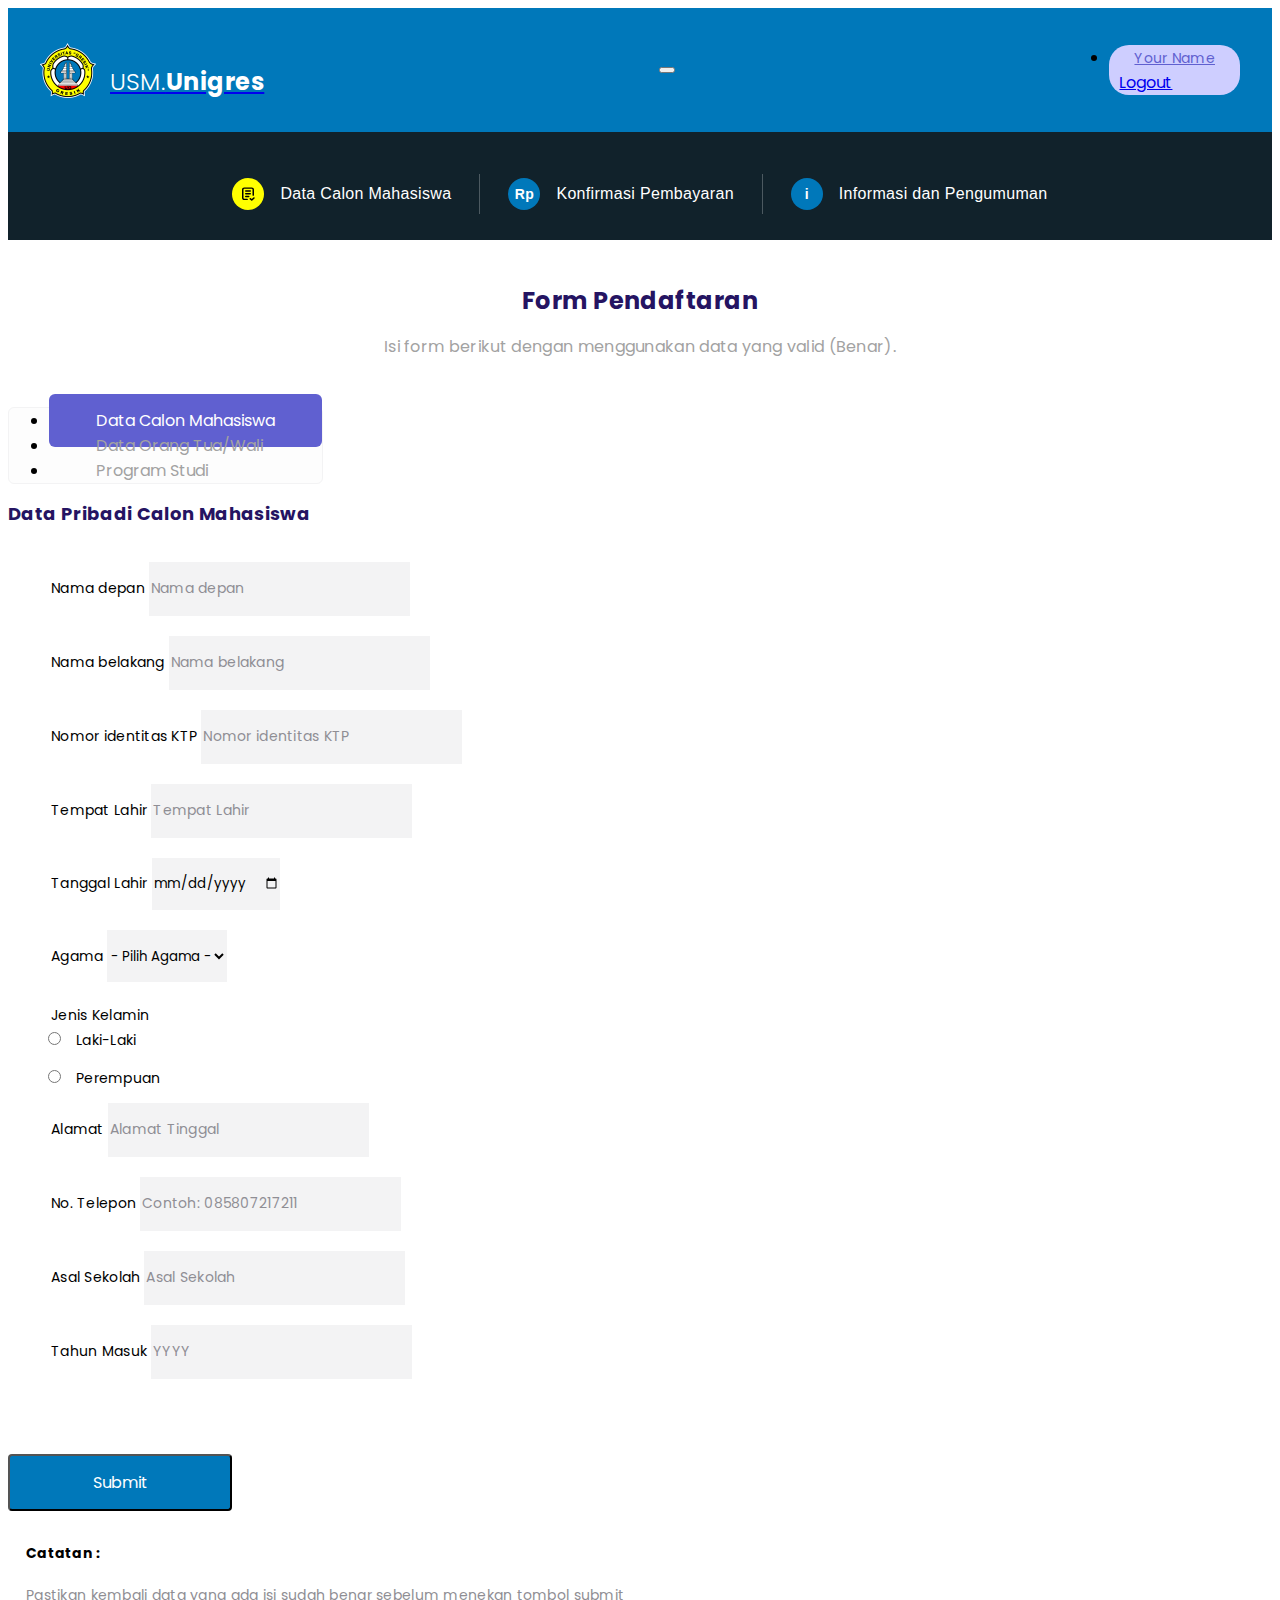
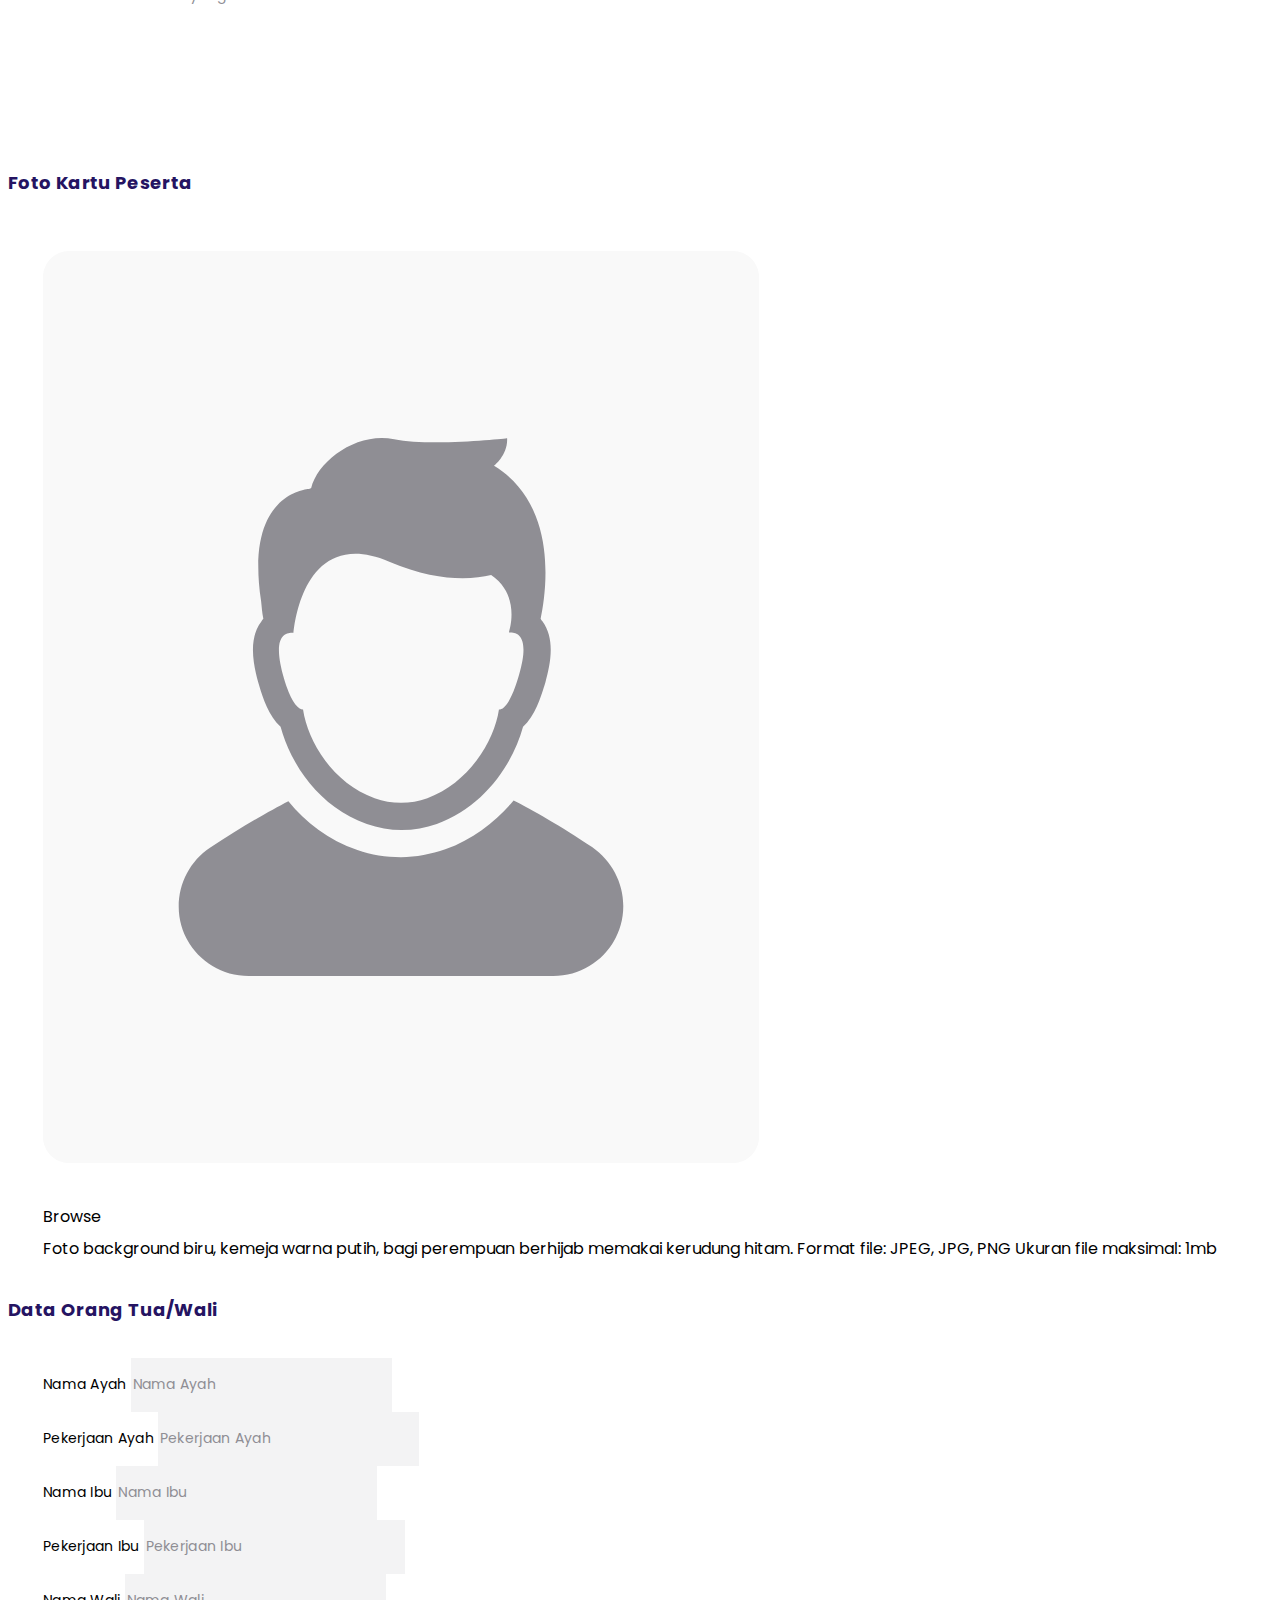
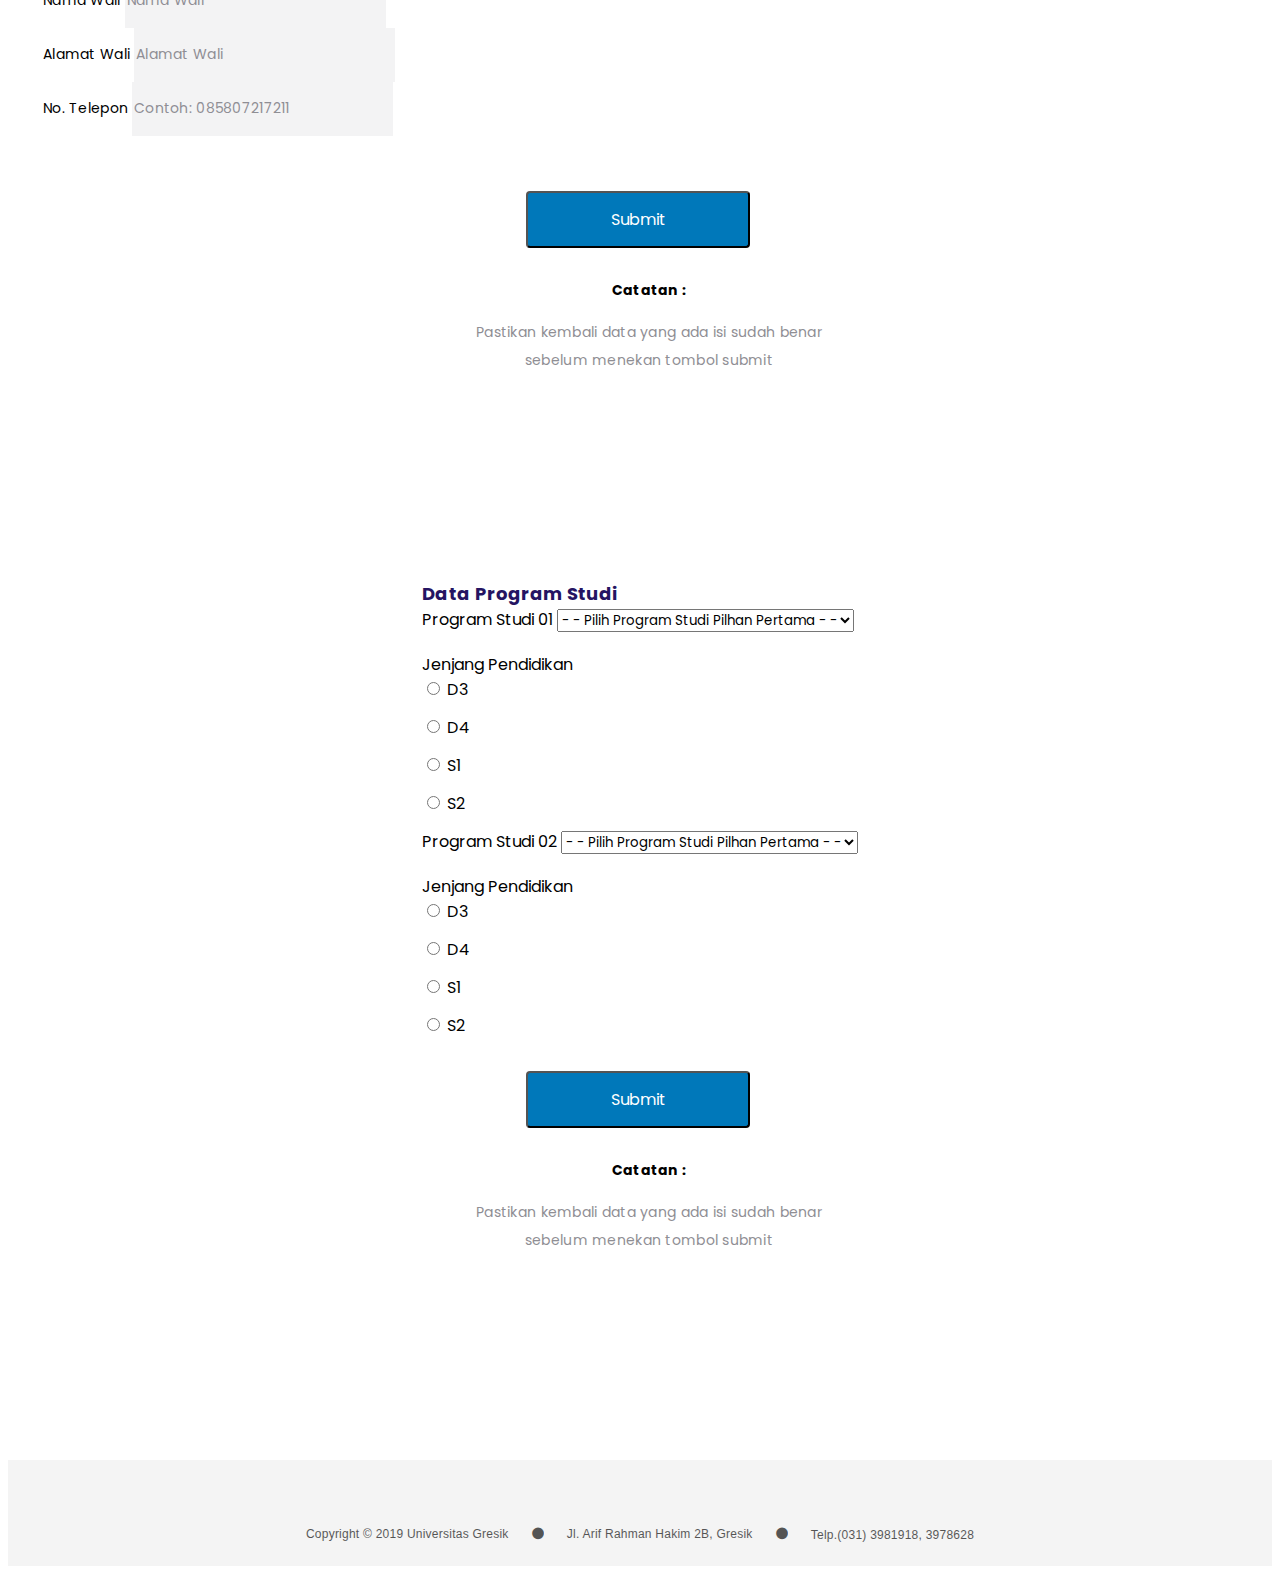
==== pages/dashboard.html @ d7e15878 "dashboard" ====
<!doctype html>
<html lang="en">
  <head>
    <meta charset="utf-8">
    <meta name="viewport" content="width=device-width, initial-scale=1">

    <link rel="preconnect" href="https://fonts.gstatic.com">
    
    <link href="http://fonts.cdnfonts.com/css/helvetica-neue-9" rel="stylesheet">
    
    <link href="https://fonts.googleapis.com/css2?family=Poppins:wght@300;400;500;600;700;800&display=swap" rel="stylesheet">

    <link href="https://cdn.jsdelivr.net/npm/bootstrap@5.0.0-beta1/dist/css/bootstrap.min.css" rel="stylesheet" integrity="sha384-giJF6kkoqNQ00vy+HMDP7azOuL0xtbfIcaT9wjKHr8RbDVddVHyTfAAsrekwKmP1" crossorigin="anonymous">

    <link href="https://cdnjs.cloudflare.com/ajax/libs/font-awesome/5.15.1/css/all.min.css" rel="stylesheet">
    
    <link href="../static/css/main.css" rel="stylesheet"/>
    <link href="../static/css/responsive.css" rel="stylesheet"/>

    <title>Unigres</title>
  </head>
  <body>
    <nav class="navbar navbar-expand-lg navbar-light second-nav dashboard">
      <div class="main-container">
        <a class="navbar-brand" href="#">
          <img class="logo-brand" src="../static/images/logo.png">
          <p>USM.<span>Unigres</span></p>
        </a>
        <button class="navbar-toggler" type="button" data-bs-toggle="collapse" data-bs-target="#navbarSupportedContent" aria-controls="navbarSupportedContent" aria-expanded="false" aria-label="Toggle navigation">
          <span class="navbar-toggler-icon"></span>
        </button>
        <div class="collapse navbar-collapse" id="navbarSupportedContent">
          <ul class="navbar-nav ms-auto">
            <li class="nav-item">
                <div class="dropdown dropdown-acount-1">
                    <a class="nav-link dropdown-toggle"  href="#" role="button" id="dropdownMenuLink" data-bs-toggle="dropdown" aria-expanded="false">Your name</a>
                    <div class="dropdown-menu dropdown-acount" aria-labelledby="dropdownMenuLink">
                        <a class="dropdown-item" href="#">Logout</a>
                      </div>
                </div>
            </li>
          </ul>
        </div>
      </div>
    </nav>
    <main class="dashboard">
      <div class="wrapper-dashboard-nav">
            <ul class="dashboard-top">
                <li class="db-top-item active">
                    <div class="wp-ic">
                        <img src="../static/images/data.svg">
                    </div>
                    <span>Data Calon Mahasiswa</span>
                </li>
                <li class="db-top-item">
                    <div class="wp-ic">
                        <span>Rp</span>
                    </div>
                    <span>Konfirmasi Pembayaran</span>
                </li>
                <li class="db-top-item">
                    <div class="wp-ic">
                        <span>i</span>
                    </div>
                    <span>Informasi dan Pengumuman</span>
                </li>
            </ul>
        </div>
        <section class="content">
            <div class="container-fluid dashboard-user">
                <h4>Form Pendaftaran</h4>
                <p>Isi form berikut dengan menggunakan data yang valid (Benar).</p>
                <ul class="nav nav-pills mb-5 mx-auto" id="pills-tab" role="tablist">
                    <li class="nav-item " role="presentation">
                        <span class="nav-link active" id="pills-home-tab"  data-bs-toggle="pill" data-bs-target="#pills-home" type="button" role="tab" aria-controls="pills-home" aria-selected="true">Data Calon Mahasiswa</span>
                    </li>
                    <li class="nav-item nav-data-ortu" role="presentation">
                        <span class="nav-link" id="pills-profile-tab" data-bs-toggle="pill" data-bs-target="#pills-profile" type="button" role="tab" aria-controls="pills-profile" aria-selected="false">Data Orang Tua/Wali</span>
                    </li>
                    <li class="nav-item nav-prodi" role="presentation">
                        <span class="nav-link" id="pills-contact-tab" data-bs-toggle="pill" data-bs-target="#pills-contact" type="button" role="tab" aria-controls="pills-contact" aria-selected="false">Program Studi</span>
                    </li>
                </ul>
                <div class="tab-content" id="pills-tabContent">
                    <div class="container data-calon-mhs tab-pane fade show active" id="pills-home" role="tabpanel" aria-labelledby="pills-home-tab">
                        <form method="POST" enctype="multipart/form-data">
                            <div class="row dashboard-row">
                                <div class="col-md-7 left dashboard-left">
                                    <div class="card">
                                        <div class="card-header">
                                            Data Pribadi Calon Mahasiswa
                                        </div>
                                        <div class="card-body">
                                            <div class="row">
                                                <div class="col-lg-6">
                                                    <label for="no_ktp">Nama depan</label>
                                                    <input type="text" class="form-control" placeholder="Nama depan">
                                                </div>
                                                <div class="col-lg-6">
                                                    <label for="no_ktp">Nama belakang</label>
                                                    <input type="text" class="form-control" placeholder="Nama belakang">
                                                </div>
                                            </div>
                                            <div class="form-group">
                                                <label for="no_ktp">Nomor identitas KTP</label>
                                                <input type="text" name="no_ktp" required class="form-control" placeholder="Nomor identitas KTP">
                                            </div>
                                            <div class="row">
                                                <div class="col-lg-6">
                                                    <label for="tempat_lahir">Tempat Lahir</label>
                                                    <input type="text" name="tempat_lahir" required class="form-control mr-2" placeholder="Tempat Lahir">
                                                </div>
                                                <div class="col-lg-6">
                                                    <label for="tanggal_lahir">Tanggal Lahir</label>
                                                    <input type="date" name="tanggal_lahir" required class="form-control">
                                                </div>
                                                <div class="col-lg-6">
                                                    <label>Agama</label>
                                                        <select class="form-control" name="agama" required id="exampleFormControlSelect1">
                                                            <option value="">- Pilih Agama -</option>
                                                            <option>Islam</option>
                                                            <option>Kristen</option>
                                                            <option>Buddha</option>
                                                            <option>Katolik</option>
                                                            <option>Hindu</option>
                                                        </select>
                                                </div>
                                                <div class="col-lg-6">
                                                    <label class="form-label lable-radio mb-3">Jenis Kelamin</label>
                                                    <div class="wrap-input">
                                                        <div class="form-check form-check-inline">
                                                            <input class="form-check-input" type="radio" name="inlineRadioOptions" id="inlineRadio1" value="option1">
                                                            <label class="form-check-label" for="inlineRadio1">Laki-Laki</label>
                                                        </div>
                                                        <div class="form-check form-check-inline">
                                                            <input class="form-check-input" type="radio" name="inlineRadioOptions" id="inlineRadio2" value="option2">
                                                            <label class="form-check-label" for="inlineRadio2">Perempuan</label>
                                                        </div>
                                                    </div>
                                                </div>
                                            </div>
                                        
                                            <div class="form-group">
                                                <label for="alamat" class="ml-2">Alamat</label>
                                                <input type="text" name="alamat" required class="form-control" placeholder="Alamat Tinggal">
                                            </div>
                                            <div class="form-group">
                                                <label for="telepon" class="ml-2">No. Telepon</label>
                                                <input type="tel" name="telepon" required class="form-control" placeholder="Contoh: 085807217211">
                                            </div>
                                            <div class="row">
                                                <div class="col-lg-6">
                                                    <label for="asal_sma">Asal Sekolah</label>
                                                    <input type="text" name="asal_sma" required class="form-control mr-2" placeholder="Asal Sekolah">
                                                </div>
                                                <div class="col-lg-6">
                                                    <label for="tahun_masuk">Tahun Masuk</label>
                                                    <input type="text" name="tahun_masuk" required class="form-control date-own" placeholder="YYYY">
                                                </div>
                                            </div>
                                        </div>
                                    </div>
                                    <button type="submit" class="btn btn-light btn-daftar">Submit</button>
                    
                                    <div class="catatan">
                                        <strong>Catatan :</strong>
                                        <p>Pastikan kembali data yang ada isi sudah benar sebelum menekan tombol submit</p>
                                    </div>
                                </div>
                                <div class="col-md-5 right dashboard-right">
                                    <div class="card">
                                        <div class="card-header">
                                            Foto Kartu Peserta
                                        </div>
                                        <div class="card-body">
                                            <img class="card-img-top" id="preview" src="../static/images/profile.svg" alt="Profile Picture">
                                            <span class="btn btn-primary btn-file">
                                                Browse <input type="file" name="foto" class="custom-file-input" id="foto">
                                            </span>
                                            <span class="text-left">
                                                <label class="mt-4">Foto background biru, kemeja warna putih, bagi perempuan berhijab memakai kerudung hitam.</label>
                                                <label class="mt-4">Format file: JPEG, JPG, PNG</label>
                                                <label class="mt-0">Ukuran file maksimal: 1mb</label>
                                            </span>
                                        </div>
                                    </div>
                                </div>
                            </div>
                        </form>
                    </div>

                    <div class="container data-orang-tua tab-pane fade" id="pills-profile" role="tabpanel" aria-labelledby="pills-profile-tab">
                        <div class="row">
                            <div class="col-md-8 left">
                                <form method="POST">
                                    <div class="card">
                                        <div class="card-header">
                                            Data Orang Tua/Wali
                                        </div>
                                        <div class="card-body">
                                            <div class="form-group">
                                                <div class="row">
                                                    <div class="col-md-6 pr-2">
                                                        <label for="nama_ayah">Nama Ayah</label>
                                                        <input type="text" name="nama_ayah" required class="form-control mr-2" placeholder="Nama Ayah" value="">
                                                    </div>
                                                    <div class="col-md-6 pl-2">
                                                        <label for="pekerjaan_ayah">Pekerjaan Ayah</label>
                                                        <input type="text" name="pekerjaan_ayah" required class="form-control" placeholder="Pekerjaan Ayah" value="">
                                                    </div>
                                                </div>
                                            </div>
                                            <div class="form-group">
                                                <div class="row">
                                                    <div class="col-md-6 pr-2">
                                                        <label for="nama_ibu">Nama Ibu</label>
                                                        <input type="text" name="nama_ibu" required class="form-control mr-2" placeholder="Nama Ibu" value="">
                                                    </div>
                                                    <div class="col-md-6 pl-2">
                                                        <label for="pekerjaan_ibu">Pekerjaan Ibu</label>
                                                        <input type="text" name="pekerjaan_ibu" required class="form-control" placeholder="Pekerjaan Ibu" value="">
                                                    </div>
                                                </div>
                                            </div>
                                            <div class="form-group">
                                                <div class="row">
                                                    <div class="col-md-6 pr-2">
                                                        <label for="nama_wali">Nama Wali</label>
                                                        <input type="text" name="nama_wali" class="form-control mr-2" placeholder="Nama Wali" value="">
                                                    </div>
                                                    <div class="col-md-6 pl-2">
                                                        <label for="alamat_wali">Alamat Wali</label>
                                                        <input type="text" name="alamat_wali" class="form-control" placeholder="Alamat Wali" value="">
                                                    </div>
                                                </div>
                                            </div>
                                            <div class="form-group">
                                                <label for="telepon_wali" class="ml-2">No. Telepon</label>
                                                <input type="tel" name="telepon_wali" class="form-control" placeholder="Contoh: 085807217211" value="">
                                            </div>
                                        </div>
                                    </div>
                                    <button type="submit" class="btn btn-light btn-daftar">Submit</button>
                    
                                    <div class="catatan">
                                        <strong>Catatan :</strong>
                                        <p>Pastikan kembali data yang ada isi sudah benar<br>sebelum menekan tombol submit</p>
                                    </div>
                                </form>
                            </div>
                        </div>
                    </div>

                    <div class="container program-studi tab-pane fade" id="pills-contact" role="tabpanel" aria-labelledby="pills-contact-tab">
                        <div class="row">
                            <div class="col-md-8 left">
                                <form method="POST"  enctype="multipart/form-data">
                                    <div class="card">
                                        <div class="card-header">
                                            Data Program Studi
                                        </div>
                                        <div class="card-body p-4">
                                            <div class="form-group">
                                                <label>Program Studi 01</label>
                                                <select class="form-control" name="agama" required id="exampleFormControlSelect1">
                                                    <option value="">- - Pilih Program Studi Pilhan Pertama - -</option>
                                                    <option>...</option>
                                                </select>
                                            </div>
                                            <div class="form-group mb-4">
                                                <label class="form-label lable-radio mb-3">Jenjang Pendidikan</label>
                                                <div class="wrap-input">
                                                    <div class="form-check form-check-inline">
                                                        <input class="form-check-input" type="radio" name="inlineRadioOptions" id="inlineRadio1" value="option1">
                                                        <label class="form-check-label" for="inlineRadio1">D3</label>
                                                    </div>
                                                    <div class="form-check form-check-inline">
                                                        <input class="form-check-input" type="radio" name="inlineRadioOptions" id="inlineRadio2" value="option2">
                                                        <label class="form-check-label" for="inlineRadio2">D4</label>
                                                    </div>
                                                    <div class="form-check form-check-inline">
                                                        <input class="form-check-input" type="radio" name="inlineRadioOptions" id="inlineRadio3" value="option3">
                                                        <label class="form-check-label" for="inlineRadio3">S1</label>
                                                    </div>
                                                    <div class="form-check form-check-inline">
                                                        <input class="form-check-input" type="radio" name="inlineRadioOptions" id="inlineRadio4" value="option4">
                                                        <label class="form-check-label" for="inlineRadio4">S2</label>
                                                    </div>
                                                </div>
                                            </div>
                                            <div class="form-group">
                                                <label>Program Studi 02</label>
                                                <select class="form-control" name="agama" required id="exampleFormControlSelect1">
                                                    <option value="">- - Pilih Program Studi Pilhan Pertama - -</option>
                                                    <option>...</option>
                                                </select>
                                            </div>
                                            <div class="form-group mb-4">
                                                <label class="form-label lable-radio mb-3">Jenjang Pendidikan</label>
                                                <div class="wrap-input">
                                                    <div class="form-check form-check-inline">
                                                        <input class="form-check-input" type="radio" name="inlineRadioOptions" id="inlineRadio1a" value="option1a">
                                                        <label class="form-check-label" for="inlineRadio1a">D3</label>
                                                    </div>
                                                    <div class="form-check form-check-inline">
                                                        <input class="form-check-input" type="radio" name="inlineRadioOptions" id="inlineRadio2a" value="option2a">
                                                        <label class="form-check-label" for="inlineRadio2a">D4</label>
                                                    </div>
                                                    <div class="form-check form-check-inline">
                                                        <input class="form-check-input" type="radio" name="inlineRadioOptions" id="inlineRadio3a" value="option3a">
                                                        <label class="form-check-label" for="inlineRadio3a">S1</label>
                                                    </div>
                                                    <div class="form-check form-check-inline">
                                                        <input class="form-check-input" type="radio" name="inlineRadioOptions" id="inlineRadio4a" value="option4a">
                                                        <label class="form-check-label" for="inlineRadio4a">S2</label>
                                                    </div>
                                                </div>
                                            </div>
                                        </div>
                                    </div>
                                    <button type="submit" class="btn btn-light btn-daftar">Submit</button>
                    
                                    <div class="catatan">
                                        <strong>Catatan :</strong>
                                        <p>Pastikan kembali data yang ada isi sudah benar<br>sebelum menekan tombol submit</p>
                                    </div>
                                </form>
                            </div>
                        </div>
                    </div>
                </div>
            </div>
        </section>

        <!-- <section class="konfirmasi-pembayaran">
            <div class="container">
                <div class="wrapper-info">
                    <img src="../static/images/ic-i.svg">
                    <p class="info1">Konfirmasi pembayaran <span>telah berhasil di kirim</span> dan menunggu persetujuan dari bagian keuangan. Apabila dalam 1x 24 jam belum di konfirmasi, silahkan hubungi bagian keuangan.</p>
                </div>
                <div class="wrapper-info2">
                    <img src="../static/images/ic-i.svg">
                    <p class="info1">Selamat konfirmasi pembayaran anda telah di setujui, silahkan download kartu peserta
                        dan cek jadwal ujian dan ruangan ujian anda.</p>
                </div>
                <div class="wrapper-button">
                    <button class="btn btn-download">Download - UMS0081024.pdf</button>
                </div>

            </div>
        </section> -->
    </main>
    <footer>
        <ul class="wrapper-footer">
          <li>Copyright © 2019 Universitas Gresik</li>
          <li>Jl. Arif Rahman Hakim 2B, Gresik</li>
          <li>Telp.(031) 3981918, 3978628</li>
        </ul>
      </footer>
    <script src="https://cdn.jsdelivr.net/npm/bootstrap@5.0.0-beta1/dist/js/bootstrap.bundle.min.js" integrity="sha384-ygbV9kiqUc6oa4msXn9868pTtWMgiQaeYH7/t7LECLbyPA2x65Kgf80OJFdroafW" crossorigin="anonymous"></script>
  </body>
</html>
---- static/css/main.css ----
/* 
font-family: 'Helvetica Neue', sans-serif;
font-family: 'Helvetica 25 UltraLight', sans-serif;
font-family: 'Helvetica 35 Thin', sans-serif;
font-family: 'Helvetica 45 Light', sans-serif;
font-family: 'Helvetica 55 Roman', sans-serif;
font-family: 'Helvetica 65 Medium', sans-serif; 
*/
* {
  font-family: "Poppins", sans-serif;
}
main{
  background-color: #F4F4F4;
  min-height: 100vh;
}
.btn:focus {
  box-shadow: none;
}
.navbar > .main-container {
  display: flex;
  flex-wrap: inherit;
  align-items: center;
  justify-content: space-between;
}
.main-container {
  width: 100%;
  padding-right: var(--bs-gutter-x, 0.75rem);
  padding-left: var(--bs-gutter-x, 0.75rem);
  margin-right: auto;
  margin-left: auto;
}
.second-container{
  width: 100%;
  padding-right: var(--bs-gutter-x, 0.75rem);
  padding-left: var(--bs-gutter-x, 0.75rem);
  margin-right: auto;
  margin-left: auto;
}
.btn:focus {
  box-shadow: none;
}
.navbar-light{
  padding: 28px 0px;
}
.navbar-light.dashboard{
  background-color: #0078BA;
  padding: 21px 0px;
  margin-bottom: 0 !important;
}
.navbar-brand {
  display: flex;
  flex-direction: row;
  align-items: center;
}
.navbar-brand .logo-brand {
  width: 56px;
}
.main-nav .navbar-brand p {
  font-style: normal;
  font-weight: 300;
  font-size: 24px;
  line-height: 36px;
  letter-spacing: 0.02em;
  color: #0078ba;
  margin-left: 14px;
  margin-bottom: 0;
}
.second-nav .navbar-brand p {
  font-style: normal;
  font-weight: 300;
  font-size: 24px;
  line-height: 36px;
  letter-spacing: 0.02em;
  color: #ffffff;
  margin-left: 14px;
  margin-bottom: 0;
}
.navbar-brand p span {
  font-weight: bold;
}
.navbar-light .navbar-nav .nav-link {
  font-style: normal;
  font-weight: normal;
  font-size: 14px;
  line-height: 21px;
  letter-spacing: 0.02em;
  text-transform: capitalize;
  color: #a2a2a2;
  padding-left: 15px;
  padding-right: 15px;
}
.navbar-light.second-nav .navbar-nav .nav-link{
  color: #ffffff;
}
.navbar-light.second-nav .navbar-nav .nav-item.btn-nav a:hover{
  background-color: #FFFFFF;
  color: #0078ba;
}
.navbar-light .navbar-nav .nav-item.btn-nav a{
  font-style: normal;
  font-weight: 600;
  font-size: 14px;
  line-height: 21px;
  letter-spacing: 0.02em;
  text-transform: capitalize;
  padding: 8px 28px;
  background-color: rgb(255, 255, 255);
  border: 1px solid #0078BA;
  border-radius: 80px;
  color: #0078BA;
  max-width: max-content;
}
.navbar-light .navbar-nav .nav-item.btn-nav a:hover{
  background-color: #0078BA;
  color: #FFFFFF;
}
.navbar-light.second-nav .navbar-nav .nav-link.active, .navbar-light .navbar-nav .show > .nav-link{
  color: #FFFFFF;
}
.navbar-light .navbar-nav .nav-link.active,
.navbar-light .navbar-nav .show > .nav-link {
  color: #0078ba;
  font-weight: bold;
}
section.main-banner{
  position: relative;
  z-index: 10;
}
section.main-banner::before{
  content: "";
  position: absolute;
  top: 0;
  left: 0;
  height: 182px;
  width: 100%;
  background-color: #FFFFFF;
  z-index: -1;
}
section.main-banner .wrapper-banner{
  width: 100%;
  height: 380px;
  border-radius: 29px;
  background-image: url("../images/banner-main.jpg");
  background-size: contain;
  background-repeat: no-repeat;
  background-position: left;
  overflow: hidden;
}
section.main-banner .wrapper-banner .banner-iner{
  padding-top: 82px;
  width: 100%;
  height: 380px;
  background:  linear-gradient(263.76deg, #0078BA 45.08%, rgba(0, 120, 186, 0) 114.7%);
}
section.main-banner p{
  font-style: normal;
  font-weight: normal;
  font-size: 24px;
  line-height: 36px;
  letter-spacing: 0.02em;
  text-transform: capitalize;
  color: #FFFFFF;
  margin-bottom: 0px;
}
section.main-banner .banner-caption{
  font-style: normal;
  font-weight: bold;
  font-size: 58px;
  line-height: 87px;
  letter-spacing: 0.02em;
  text-transform: capitalize;
  color: #FFFFFF;
}
section.akademis-group{
  margin-top: -58px;
  position: relative;
  z-index: 11;
  margin-bottom: 48px;
}
section.akademis-group .wrapper-ak-group{
  display: flex;
  flex-direction: row;
  flex-wrap: wrap;
  align-items: center;
  justify-content: space-between;
  width: 100%;
  background-color: #FFFFFF;
  box-shadow: 0px 4px 24px rgba(162, 162, 162, 0.2);
  border-radius: 20px;
  padding: 34px 74px;
}
section.akademis-group .link-item{
  text-decoration: none;
}
section.akademis-group .ak-item{
  display: flex;
  flex-direction:row;
  align-items: flex-start;
}
section.akademis-group .ak-item img{
  height: 24px;
  margin-right: 14px;
}
section.akademis-group .ak-item .ak-body .title-1{
  font-style: normal;
  font-weight: 600;
  font-size: 18px;
  line-height: 27px;
  letter-spacing: 0.02em;
  text-transform: capitalize;
  color: #11222B;
  margin-bottom: 0;
}
section.akademis-group .ak-item .ak-body .title-2{
  font-style: normal;
  font-weight: normal;
  font-size: 14px;
  line-height: 21px;
  letter-spacing: 0.02em;
  text-transform: capitalize;
  color: #11222B;
  opacity: 0.5;
  margin-bottom: 0;
}
section.announcement{
  padding-bottom: 52px;
}
section.announcement .wrapper-head-ann{
  display: flex;
  flex-direction: row;
  justify-content: space-between;
  margin-bottom: 28px;
}
section.announcement .wrapper-head-ann .left .ann-title{
  font-family: 'Helvetica Neue', sans-serif;
  font-style: normal;
  font-weight: bold;
  font-size: 38px;
  line-height: 46px;
  letter-spacing: 0.02em;
  color: #0179BB;
  margin-bottom: 6px;
}
section.announcement .wrapper-head-ann .left .ann-desc{
  font-family: 'Helvetica 45 Light', sans-serif;
  font-style: normal;
  font-weight: normal;
  font-size: 16px;
  line-height: 24px;
  letter-spacing: 0.02em;
  color: #000000;
  margin-bottom: 0;
}
section.announcement .wrapper-head-ann .link-vm{
  font-family: 'Helvetica 65 Medium', sans-serif; 
  font-style: normal;
  font-weight: 600;
  font-size: 14px;
  line-height: 46px;
  letter-spacing: 0.02em;
  color: #0078BA;
  text-decoration: none;
}
section.announcement .wrapper-head-ann .link-vm i{
  margin-left: 14px;
}
section.announcement .link-item-ann{
  text-decoration: none;
}
section.announcement .wrappe-item-ann{
  position: relative;
  width: 100%;
  padding: 19px 84px 19px 24px;
  background-color: #FFFFFF;
  border-radius: 4px;
  border: 1px solid #F3F3F4;
}
section.announcement .wrappe-item-ann .item-ann-title-1{
  font-family: 'Helvetica Neue', sans-serif;
  font-size: 16px;
  line-height: 28px;
  letter-spacing: 0.02em;
  color: #000000;
  margin-bottom: 4px;
}
section.announcement .wrappe-item-ann .item-ann-title-2{
  font-family: 'Helvetica 45 Light', sans-serif;
  font-size: 12px;
  line-height: 28px;
  letter-spacing: 0.02em;
  color: #A2A2A2;
  margin-bottom: 0;
}
section.announcement .wrappe-item-ann .badge-item{
  position: absolute;
  right: 22px;
  top: 22px;
  font-family: 'Helvetica 45 Light', sans-serif;
  font-size: 12px;
  letter-spacing: 0.02em;
  color: #1BB394;
  padding: 8px 16px;
  background: #DEF3EF;
  border-radius: 4px;
}
footer{
  padding-top: 28px;
  background-color: #f4f4f4;
}
footer .wrapper-footer{
  display: flex;
  flex-direction: row;
  align-items: center;
  justify-content: center;
  flex-wrap: wrap;
  padding-left: 0;
  list-style: none;
  margin-bottom: 0;
  padding: 16px 0px;
}
footer .wrapper-footer li{
  font-family: 'Helvetica 45 Light', sans-serif;
  font-size: 12px;
  line-height: 28px;
  letter-spacing: 0.02em;
  color: #000000;
  opacity: 0.65;
  margin-right: 23px;
}
footer .wrapper-footer li:nth-last-of-type(1){
  margin-right: 0;
}
footer .wrapper-footer li:nth-last-of-type(1)::after{
  display: none;
}
footer .wrapper-footer li::after{
  font-family: "Font Awesome 5 Free";
  content: "\f111";
  display: inline-block;
  vertical-align: middle;
  margin-left: 23px;
  font-weight: 900;
  margin-bottom: 2px;
}


/* PENGUMUMAN */
.navbar.second-nav{
  margin-bottom: -121px;
}
section.second-banner .wrapper-banner{
  width: 100%;
  height: 380px;
  background-image: url("../images/banner-main.jpg");
  background-size: contain;
  background-repeat: no-repeat;
  background-position: left;
  overflow: hidden;
}
section.second-banner .wrapper-banner .banner-iner{
  padding-top: 152px;
  width: 100%;
  height: 380px;
  background:  linear-gradient(263.76deg, #0078BA 60%, rgba(0, 120, 186, 0) 114.7%);
}
section.second-banner p{
  font-family: 'Helvetica 45 Light', sans-serif;
  font-style: normal;
  font-weight: normal;
  font-size: 16px;
  line-height: 24px;
  letter-spacing: 0.02em;
  color: #FFFFFF;
  margin-bottom: 0px;
}
section.second-banner .banner-caption{
  font-family: 'Helvetica Neue', sans-serif;
  font-style: normal;
  font-weight: bold;
  font-size: 38px;
  line-height: 46px;
  letter-spacing: 0.02em;
  color: #FFFFFF;
}
section.opening-countdown .wrapper-left h5{
  font-family: 'Helvetica Neue', sans-serif;
  font-style: normal;
  font-weight: bold;
  font-size: 38px;
  line-height: 46px;
  letter-spacing: 0.02em;
  color: #0179BB;
  margin-bottom: 6px;
}
section.opening-countdown .wrapper-left p{
  font-family: 'Helvetica 45 Light', sans-serif;
  font-style: normal;
  font-weight: normal;
  font-size: 16px;
  line-height: 24px;
  letter-spacing: 0.02em;
  color: #000000;
  margin-bottom: 0;
}
section.opening-countdown .wrapper-right{
  display: flex;
  flex-direction: row;
  justify-content: flex-end;
}
section.opening-countdown .wrapper-right .countdown{
  font-weight: bold;
  font-size: 38px;
  line-height: 72px;
  letter-spacing: 0.02em;
  color: rgba(17, 34, 43, 0.35);
  vertical-align: middle;
}
section.opening-countdown .wrapper-right .countdown span{
  font-family: 'Helvetica Neue', sans-serif;
  padding: 12px 14px;
  margin: 0px 18px;
  color: #11222B;
  position: relative;
}
section.opening-countdown .wrapper-right .countdown span:nth-child(1){
  background: #0078BA;
  border-radius: 8px;
  color: #FFFFFF;
  margin-left: 0;
}
section.opening-countdown .wrapper-right .countdown span:nth-last-of-type(1){
  margin-right: 0;
}
section.opening-countdown .wrapper-right .countdown span:nth-child(1)::after{
  content: "hari";
  position: absolute;
  bottom: -32px;
  left: 50%;
  transform: translateX(-50%);
  font-family: 'Helvetica 35 Thin', sans-serif;
  font-weight: normal;
  font-size: 14px;
  line-height: 17px;
  text-align: center;
  letter-spacing: 0.02em;
  text-transform: uppercase;
  color: #8F8E94;
}
section.opening-countdown .wrapper-right .countdown span:nth-child(2)::after{
  content: "jam";
  position: absolute;
  bottom: -32px;
  left: 50%;
  transform: translateX(-50%);
  font-family: 'Helvetica 35 Thin', sans-serif;
  font-weight: normal;
  font-size: 14px;
  line-height: 17px;
  text-align: center;
  letter-spacing: 0.02em;
  text-transform: uppercase;
  color: #8F8E94;
}
section.opening-countdown .wrapper-right .countdown span:nth-child(3)::after{
  content: "menit";
  position: absolute;
  bottom: -32px;
  left: 50%;
  transform: translateX(-50%);
  font-family: 'Helvetica 35 Thin', sans-serif;
  font-weight: normal;
  font-size: 14px;
  line-height: 17px;
  text-align: center;
  letter-spacing: 0.02em;
  text-transform: uppercase;
  color: #8F8E94;
}
section.opening-countdown .wrapper-right .countdown span:nth-child(4)::after{
  content: "detik";
  position: absolute;
  bottom: -32px;
  left: 50%;
  transform: translateX(-50%);
  font-family: 'Helvetica 35 Thin', sans-serif;
  font-weight: normal;
  font-size: 14px;
  line-height: 17px;
  text-align: center;
  letter-spacing: 0.02em;
  text-transform: uppercase;
  color: #8F8E94;
}
section.form-registration{
  margin-top: -148px;
  position: relative;
  z-index: 10;
}
section.form-registration .wrapper-registration{
  padding: 46px 64px 70px 64px;
  background-color: #FFFFFF;
  box-shadow: 0px 4px 24px rgba(162, 162, 162, 0.2);
  border-radius: 20px;
}
section.form-registration .wrapper-registration .form-title{
  font-family: 'Helvetica Neue', sans-serif;
  font-style: normal;
  font-weight: bold;
  font-size: 38px;
  line-height: 46px;
  letter-spacing: 0.02em;
  color: #0179BB;
  margin-bottom: 18px;
}
section.form-registration .wrapper-registration .form-info{
  font-family: 'Helvetica 45 Light', sans-serif;
  font-weight: normal;
  font-size: 16px;
  line-height: 28px;
  letter-spacing: 0.02em;
  color: #000000;
  margin-bottom: 28px;
}
section.form-registration .wrapper-registration .form-control{
  font-family: 'Helvetica 45 Light', sans-serif;
  background-color: #FAFAFA;
  padding: 18px 22px;
  border-radius: 4px;
  font-size: 14px;
  line-height: 17px;
  letter-spacing: 0.02em;
  color: #000000;
  border: none;
  margin-bottom: 18px;
}
section.form-registration .wrapper-registration .wrap-input{
  margin-bottom: 18px;
}
section.form-registration .wrapper-registration .lable-radio{
  font-family: 'Helvetica Neue', sans-serif;
  font-style: normal;
  font-weight: bold;
  font-size: 14px;
  letter-spacing: 0.02em;
  color: #000000;
  margin-bottom: 6px;
}
section.form-registration .wrapper-registration .form-check{
  margin-bottom: 0;
}
section.form-registration .wrapper-registration .form-check .form-check-label{
  font-family: 'Helvetica 45 Light', sans-serif;
  font-style: normal;
  font-weight: normal;
  font-size: 14px;
  line-height: 24px;
  letter-spacing: 0.02em;
  color: #8F8E94;
}
section.form-registration .wrapper-registration .form-control::placeholder{
  font-family: 'Helvetica 45 Light', sans-serif;
  font-size: 14px;
  line-height: 17px;
  letter-spacing: 0.02em;
  color: #000000;
}
section.form-registration .wrapper-btn-form{
  display: flex;
  flex-direction: row;
  flex-wrap: wrap;
  justify-content: space-between;
  margin-top: 24px;
}
section.form-registration .wrapper-btn-form .wrap-left .note-title{
  font-family: 'Helvetica Neue', sans-serif;
  font-size: 14px;
  line-height: 28px;
  letter-spacing: 0.02em;
  color: #000000;
  margin-bottom: 8px;
}
section.form-registration .wrapper-btn-form .wrap-left .note{
  font-family: 'Helvetica 45 Light', sans-serif;
  font-size: 14px;
  line-height: 28px;
  letter-spacing: 0.02em;
  color: #000000;
  max-width: 380px;
  margin-bottom: 38px;
}
section.form-registration .wrapper-btn-form .btn-regist{
  font-family: 'Helvetica Neue', sans-serif;
  font-size: 16px;
  line-height: 28px;
  text-align: center;
  height: max-content;
  letter-spacing: 0.02em;
  color: #FFFFFF;
  padding: 14px 84px;
  background-color: #0078BA;
  box-shadow: 0px 8px 24px rgba(2, 121, 186, 0.2);
  border-radius: 4px;
}

section.verif-registration{
  margin-top: -218px;
  position: relative;
  z-index: 10;
}
section.verif-registration .wrapper-verif{
  padding: 54px 64px;
  background-color: #FFFFFF;
  box-shadow: 0px 4px 24px rgba(162, 162, 162, 0.2);
  border-radius: 20px;
  display: flex;
  flex-direction: column;
  align-items: center;
}
section.verif-registration .wrapper-verif .wrap-content{
  display: flex;
  flex-direction: column;
  align-items: center;
}
section.verif-registration .wrapper-verif .verif-ic{
  width: 84px;
  margin-bottom: 20px;
}
section.verif-registration .wrapper-verif .verif-title{
  font-family: 'Helvetica Neue', sans-serif;
  font-style: normal;
  font-weight: bold;
  text-align: center;
  font-size: 24px;
  line-height: 29px;
  letter-spacing: 0.02em;
  color: #11222B;
  margin-bottom: 32px;
}
section.verif-registration .wrapper-verif .step1 ol{
  padding: 15px 32px 15px 46px;
  background-color: #F2FAFF;
  border-radius: 4px;
  width: 100%;
  max-width: 680px;
  margin-bottom: 48px;
}
section.verif-registration .wrapper-verif ol li{
  font-family: 'Helvetica 45 Light', sans-serif;
  font-style: normal;
  font-weight: normal;
  font-size: 16px;
  line-height: 32px;
  letter-spacing: 0.02em;
  color: #000000;
}
section.verif-registration .wrapper-verif .wrap-button-verif{
  display: flex;
  flex-direction: row;
  align-items: center;
  flex-wrap: wrap;
  justify-content: center;
}
section.verif-registration .wrapper-verif .wrap-button-verif.wp-step-2{
  width: 100%;
  max-width: 546px;
  justify-content: center;
}
section.verif-registration .wrapper-verif .wrap-button-verif .btn{
  font-family: 'Helvetica 45 Light', sans-serif;
  font-style: normal;
  font-weight: normal;
  font-size: 16px;
  line-height: 28px;
  text-align: center;
  letter-spacing: 0.02em;
  color: #0078BA;
  padding: 14px 32px;
  min-width: 224px;
  background-color:#F3F3F4;
  border-radius: 4px;
  margin-bottom: 12px;
}
section.verif-registration .wrapper-verif .wrap-button-verif .btn:hover{
  background-color: #0078BA;
  color: #FFFFFF;
  box-shadow: 0px 8px 24px rgba(2, 121, 186, 0.2);
}
section.verif-registration .wrapper-verif .wrap-button-verif .btn:nth-child(1){
  margin-right: 18px;
}
section.verif-registration .wrapper-verif .step2-title{
  font-family: 'Helvetica 45 Light', sans-serif;
  font-style: normal;
  font-weight: normal;
  font-size: 13px;
  line-height: 16px;
  text-align: center;
  letter-spacing: 0.02em;
  color: #11222B;
  margin-bottom: 18px;
}
section.verif-registration .wrapper-verif .card-payment{
  border-color: #8DC2D5;
  width: 100%;
  max-width: 546px;
  margin-bottom: 36px;
}
section.verif-registration .wrapper-verif .card-payment .card-header{
  font-family: 'Helvetica 45 Light', sans-serif;
  font-style: normal;
  font-weight: 500;
  font-size: 13px;
  line-height: 16px;
  text-align: center;
  letter-spacing: 0.02em;
  color: #487183;
  background-color: #D9EDF6;
  border-color: #8DC2D5;
  padding: 11px 20px;
}
section.verif-registration .card-payment .list-group-item{
  padding: 16px 26px;
  border-color: #8DC2D5;
}
section.verif-registration .card-payment .list-title{
  font-family: 'Helvetica Neue', sans-serif;
  font-style: normal;
  font-weight: 500;
  font-size: 13px;
  line-height: 16px;
  letter-spacing: 0.02em;
  color: #11222B;
  margin-bottom: 12px;
}
section.verif-registration .accordion-payment{
  width: 100%;
  max-width: 546px;
  margin-bottom: 38px;
}
section.verif-registration .accordion-payment .accordion-button{
  font-family: 'Helvetica Neue', sans-serif;
  padding: 11px 18px;
  background-color: #F5F5F5;
  font-style: normal;
  font-weight: 500;
  font-size: 13px;
  line-height: 16px;
  letter-spacing: 0.02em;
  color: #7C7F81;
}
section.verif-registration .accordion-payment .accordion-button:focus{
  box-shadow: none;
  border-color: #7C7F81;
}
section.verif-registration .accordion-payment .accordion-button::after{
  mix-blend-mode: luminosity;
}
section.verif-registration .accordion-payment .accordion-body{
  padding: 12px 18px;
}
section.verif-registration .accordion-payment .accordion-body ol{
  padding-left: 18px;
}
section.verif-registration .accordion-payment .accordion-body ol li{
  font-family: 'Helvetica 45 Light', sans-serif;
  font-style: normal;
  font-weight: normal;
  font-size: 13px;
  line-height: 22px;
  letter-spacing: 0.02em;
  text-transform: capitalize;
  color: #7C7F81;
}
section.verif-registration .card-payment .wrap-briva{
  display: flex;
  flex-direction: row;
  align-items: center;
}
section.verif-registration .card-payment .wrap-briva img{
  width: 100px;
}
section.verif-registration .card-payment .wrap-briva p{
  margin-left: 12px;
  font-family: 'Helvetica Neue', sans-serif;
  font-style: normal;
  font-weight: bold;
  font-size: 24px;
  line-height: 29px;
  letter-spacing: 0.02em;
  color: #0078BA;
  margin-bottom: 0;
}
section.verif-registration .card-payment .price{
  font-family: 'Helvetica Neue', sans-serif;
  font-size: 24px;
  font-weight: bold;
  line-height: 29px;
  margin-bottom: 0;
}

section.form-login{
  margin-top: -218px;
  position: relative;
  z-index: 10;
}
section.form-login .wrapper-login{
  padding: 46px 64px 70px 64px;
  background-color: #FFFFFF;
  box-shadow: 0px 4px 24px rgba(162, 162, 162, 0.2);
  border-radius: 20px;
  display: flex;
  flex-direction: column;
  align-items: center;
}
section.form-login .wrapper-login .login-logo{
  width: 120px;
  margin-bottom: 18px;
}
section.form-login .wrapper-login .login-title{
  font-family: 'Helvetica 45 Light', sans-serif;
  font-weight: normal;
  font-size: 24px;
  line-height: 29px;
  letter-spacing: 0.02em;
  color: #251462;
  margin-bottom: 14px;
  text-align: center;
}
section.form-login .wrapper-login .login-title span{
  font-family: 'Helvetica Neue', sans-serif;
  font-weight: bold;
}
section.form-login .wrapper-login .login-info{
  font-family: 'Helvetica 45 Light', sans-serif;
  font-size: 16px;
  line-height: 28px;
  text-align: center;
  letter-spacing: 0.02em;
  color: #000000;
  margin-bottom: 38px;
}
section.form-login .wrapper-login .form-control{
  font-family: 'Helvetica 45 Light', sans-serif;
  font-size: 14px;
  line-height: 17px;
  letter-spacing: 0.02em;
  color: #000000;
  padding: 18px 24px;
  background-color:#FAFAFA;
  border-radius: 4px;
  border: none;
  width: 100%;
  max-width: 338px;
  margin-bottom: 18px;
}
section.form-login .wrapper-login .forgot-link{
  font-family: 'Helvetica 45 Light', sans-serif;
  text-decoration: none;
  width: 100%;
  max-width: 338px;
  text-align: right;
  font-size: 12px;
  line-height: 28px;
  text-align: right;
  letter-spacing: 0.02em;
  color: #1BB394;
  margin-bottom: 32px;
}
section.form-login .wrapper-login .btn-login{
  font-family: 'Helvetica 45 Light', sans-serif;
  font-style: normal;
  font-weight: bold;
  font-size: 16px;
  line-height: 28px;
  text-align: center;
  letter-spacing: 0.02em;
  color: #FFFFFF;
  padding: 14px 84px;
  background-color: #0078BA;
  box-shadow: 0px 8px 24px rgba(2, 121, 186, 0.2);
  border-radius: 4px;
  margin-bottom: 36px;
}
section.form-login .wrapper-login .regist-here{
  font-family: 'Helvetica 45 Light', sans-serif;
  font-size: 16px;
  line-height: 28px;
  text-align: center;
  letter-spacing: 0.02em;
  color: #000000;
  margin-bottom: 0;
}
section.form-login .wrapper-login .regist-here a{
  color: #1BB394;
  text-decoration: none;
}



main.dashboard{
  background-color: #FFFFFF;
}
.wrapper-dashboard-nav{
  display: flex;
  flex-direction: column;
  align-items: center;
  padding: 26px;
  background-color: #11222B;
}
.wrapper-dashboard-nav .dashboard-top{
  padding-left: 0;
  display: flex;
  flex-direction: row;
  align-items: center;
  list-style: none;
  margin-bottom: 0;
  flex-wrap: wrap;
}
.wrapper-dashboard-nav .dashboard-top li{
  display: flex;
  flex-direction: row;
  align-items: center;
  padding: 4px 28px;
  border-right: 1px solid rgba(255, 255, 255, 0.25);
}
.wrapper-dashboard-nav .dashboard-top li:nth-last-of-type(1){
  border-right: none;
}
.wrapper-dashboard-nav .dashboard-top li .wp-ic{
  display: flex;
  flex-direction: column;
  align-items: center;
  justify-content: center;
  width: 32px;
  height: 32px;
  border-radius: 50%;
  background-color: #0078BA;
  margin-right: 16px;
}
.wrapper-dashboard-nav .dashboard-top li.active .wp-ic{
  background-color: #FFFF00;
 }
 .wrapper-dashboard-nav .dashboard-top li.active .wp-ic img{
   filter: none;
 }
.wrapper-dashboard-nav .dashboard-top li .wp-ic img{
  width: 40%;
  filter: invert(100%) sepia(0%) saturate(0%) hue-rotate(115deg) brightness(111%) contrast(101%);
}
.wrapper-dashboard-nav .dashboard-top li .wp-ic span{
  font-family: 'Helvetica Neue', sans-serif;
  font-style: normal;
  font-weight: bold;
  font-size: 14px;
  line-height: 10px;
  letter-spacing: 0.02em;
  color: #FFFFFF;
}
.wrapper-dashboard-nav .dashboard-top li span{
  font-family: 'Helvetica 45 Light', sans-serif;
  font-style: normal;
  font-weight: 500;
  font-size: 16px;
  letter-spacing: 0.02em;
  color: #FFFFFF;
}

.dashboard-user h4 {
  margin-top: 46px;
  margin-bottom: 18px;
  font-style: normal;
  font-weight: bold;
  font-size: 24px;
  line-height: 29px;
  text-align: center;
  letter-spacing: 0.02em;
  color: #251462;
}

.dashboard-user p {
  margin-bottom: 46px;
  font-style: normal;
  font-weight: normal;
  font-size: 16px;
  line-height: 28px;
  text-align: center;
  letter-spacing: 0.02em;
  color: #a2a2a2;
}

.dashboard-user .nav-pills {
  background: #f3f3f429;
  border-radius: 6px;
  border: 1px solid #f3f3f4;
  max-width: max-content;
}

.dashboard-user .nav-pills a:hover {
  color: #6c757d;
}

.dashboard-user .nav-pills .nav-item .nav-link {
  color: #a2a2a2;
  padding: 15px 47px;
}

.dashboard-user .nav-pills .nav-item .nav-link.active {
  padding: 15px 47px;
  color: #fff;
  background-color: #6060D0;
  border-radius: 6px;
}

.dashboard-user .tab-content {
  width: 100%;
}
.dashboard-user .tab-content  .program-studi .card-header{
  font-style: normal;
  font-weight: bold;
  font-size: 18px;
  letter-spacing: 0.02em;
  color: #251462 !important;
}
.dashboard-user .tab-content .program-studi .card-body select{
  margin-bottom: 20px;
}
.dashboard-user .tab-content .program-studi .card-body input{
  margin-bottom: 20px;
}
.dashboard-user .tab-content .data-calon-mhs .row .left .card .card-header {
  font-style: normal;
  font-weight: bold;
  font-size: 18px;
  letter-spacing: 0.02em;
  color: #251462 !important;
}

.dashboard-user .tab-content .data-calon-mhs .row .left .card .card-body {
  padding: 35px;
}
.dropdown-acount-1 {
  background-color: #CECEFF;
  color: #6060D0 !important;
  padding-left: 10px !important;
  padding-right: 10px !important;
  border-radius: 20px;
}
.dropdown-acount-1 .nav-link {
  color: #6060D0 !important;
}
.dashboard-user .nav-pills {
  background: #f3f3f429;
  border-radius: 6px;
  border: 1px solid #f3f3f4;
}

.dashboard-user .nav-pills a:hover {
  color: #6c757d;
}

.dashboard-user .nav-pills .nav-item .nav-link {
  color: #a2a2a2;
  padding: 15px 47px;
}

.dashboard-user .nav-pills .nav-item .nav-link.active {
  padding: 15px 47px;
  color: #fff;
  background-color: #6060D0;
  border-radius: 6px;
}

.dashboard-user .tab-content {
  width: 100%;
}

.dashboard-user .tab-content .data-calon-mhs .row .left .card .card-header {
  font-style: normal;
  font-weight: bold;
  font-size: 18px;
  letter-spacing: 0.02em;
  color: #251462 !important;
}

.dashboard-user .tab-content .data-calon-mhs .row .left .card .card-body {
  padding: 35px;
}

.dashboard-user
  .tab-content
  .data-calon-mhs
  .row
  .left
  .card
  .card-body
  .form-group
  .row-form {
  margin-left: 0;
  margin-right: 0;
}
.konfirmasi-pembayaran .wrapper-info{
  display: flex;
  flex-direction: row;
  align-items: flex-start;
  padding: 24px 34px;
  background-color: #FCFCFC;
  border: 1px solid #E5E5E5;
  border-radius: 4px;
  max-width: 795px;
  margin: auto;
  margin-top: 52px;
}
.konfirmasi-pembayaran .wrapper-info img{
  margin-top: 3px;
  width: 20px;
  filter: invert(52%) sepia(46%) saturate(4348%) hue-rotate(163deg) brightness(92%) contrast(84%);
  margin-right: 12px;
}
.konfirmasi-pembayaran .wrapper-info2 img{
  margin-top: 3px;
  width: 20px;
  filter: invert(66%) sepia(36%) saturate(6765%) hue-rotate(130deg) brightness(96%) contrast(79%);
  margin-right: 12px;
}
.konfirmasi-pembayaran .wrapper-info2{
  display: flex;
  flex-direction: row;
  align-items: flex-start;
  padding: 24px 34px;
  background-color: #EAF7F4;
  border-radius: 4px;
  max-width: 795px;
  margin: auto;
  margin-top: 52px;
  margin-bottom: 48px;
}
.konfirmasi-pembayaran .info1{
  font-family: 'Helvetica 35 Thin', sans-serif;
  font-style: normal;
  font-weight: 500;
  font-size: 16px;
  line-height: 24px;
  letter-spacing: 0.02em;
  color: #000000;
}
.konfirmasi-pembayaran .info1 span{
  font-weight: bold;
}
.konfirmasi-pembayaran .wrapper-button{
  display: flex;
  flex-direction: column;
  align-items: center;
  width: 100%;
}
.konfirmasi-pembayaran .wrapper-button .btn-download{
  font-family: 'Helvetica Neue', sans-serif;
  font-style: normal;
  font-weight: bold;
  font-size: 16px;
  line-height: 28px;
  text-align: center;
  letter-spacing: 0.02em;
  color: #FFFFFF;
  padding: 14px 40px;
  background-color: #0078BA;
  box-shadow: 0px 8px 24px rgba(0, 120, 186, 0.2);
  border-radius: 4px;
}
.dashboard-user
  .tab-content
  .data-calon-mhs
  .row
  .left
  .card
  .card-body
  .form-group
  .row-form
  .col-md-6 {
  padding-left: 0;
  padding-right: 0;
}

.dashboard-user
  .tab-content
  .data-calon-mhs
  .row
  .left
  .card
  .card-body
  ::-webkit-input-placeholder {
  font-style: normal;
  font-weight: normal;
  font-size: 14px;
  letter-spacing: 0.02em;
  color: #8f8e94;
}

.dashboard-user
  .tab-content
  .data-calon-mhs
  .row
  .left
  .card
  .card-body
  ::-moz-placeholder {
  font-style: normal;
  font-weight: normal;
  font-size: 14px;
  letter-spacing: 0.02em;
  color: #8f8e94;
}

.dashboard-user
  .tab-content
  .data-calon-mhs
  .row
  .left
  .card
  .card-body
  :-ms-input-placeholder {
  font-style: normal;
  font-weight: normal;
  font-size: 14px;
  letter-spacing: 0.02em;
  color: #8f8e94;
}

.dashboard-user
  .tab-content
  .data-calon-mhs
  .row
  .left
  .card
  .card-body
  ::-ms-input-placeholder {
  font-style: normal;
  font-weight: normal;
  font-size: 14px;
  letter-spacing: 0.02em;
  color: #8f8e94;
}

.dashboard-user
  .tab-content
  .data-calon-mhs
  .row
  .left
  .card
  .card-body
  ::placeholder {
  font-style: normal;
  font-weight: normal;
  font-size: 14px;
  letter-spacing: 0.02em;
  color: #8f8e94;
}

.radio-button .custom-radio label{
  margin: 0 !important;
}
.dashboard-user .tab-content .data-calon-mhs .row .left .card .card-body label {
  padding-left: 8px;
  width: 100%;
  font-style: normal;
  font-weight: normal;
  font-size: 14px;
  letter-spacing: 0.02em;
}
.dashboard-user .tab-content .data-calon-mhs .row .left .card .card-body input{
  margin-bottom: 20px;
}
.dashboard-user .tab-content .data-calon-mhs .row .left .card .card-body select{
  margin-bottom: 20px;
}


.dashboard-user
  .tab-content
  .data-calon-mhs
  .row
  .left
  .card
  .card-body
  .radio-button {
  display: flex;
  flex-direction: row;
  padding-top: 15px;
  width: 100%;
}

.dashboard-user
  .tab-content
  .data-calon-mhs
  .row
  .left
  .card
  .card-body
  .radio-button
  .form-check-inline {
  padding-left: 20px;
}

.dashboard-user
  .tab-content
  .data-calon-mhs
  .row
  .left
  .card
  .card-body
  .radio-button
  .form-check-inline
  label {
  width: 100%;
  font-size: 14px;
  letter-spacing: 0.02em;
  color: #8f8e94;
}

.dashboard-user
  .tab-content
  .data-calon-mhs
  .row
  .left
  .card
  .card-body
  .form-control {
  background: #f3f3f4;
  border: none;
  height: 52px;
}

.dashboard-user .tab-content .data-calon-mhs .row .left .btn-light:hover,
.dashboard-user .tab-content .data-calon-mhs .row .left .btn-light:focus,
.dashboard-user .tab-content .data-calon-mhs .row .left .btn-light:active,
.dashboard-user .tab-content .data-calon-mhs .row .left .btn-light.active {
  outline: 0 !important;
  box-shadow: 0 4px 8px 0 rgba(27, 179, 149, 0.199),
    0 6px 20px 0 rgba(27, 179, 149, 0.233);
  background: #0078BA !important;
  color: #ffffff !important;
}

.dashboard-user .tab-content .data-calon-mhs .row .left button {
  margin-top: 20px;
  font-size: 16px;
  width: 224px;
  margin-right: 4px;
  border-radius: 4px;
  padding: 14px 26px;
  background: #0078BA;
  color: #ffffff;
}

.dashboard-user .tab-content .data-calon-mhs .row .left .catatan {
  margin-top: 28px;
  margin-left: 18px;
  margin-bottom: 10em;
}

.dashboard-user .tab-content .data-calon-mhs .row .left .catatan strong {
  font-size: 14px;
  line-height: 28px;
  letter-spacing: 0.02em;
}

.dashboard-user .tab-content .data-calon-mhs .row .left .catatan p {
  font-size: 14px;
  line-height: 28px;
  letter-spacing: 0.02em;
  color: #8f8e94;
  text-align: left;
}

.dashboard-user .tab-content .data-calon-mhs .row .right .card .card-header {
  font-style: normal;
  font-weight: bold;
  font-size: 18px;
  letter-spacing: 0.02em;
  color: #251462 !important;
}

.dashboard-user .tab-content .data-calon-mhs .row .right .card .card-body {
  padding: 35px;
  margin-top: 20px;
}

.dashboard-user
  .tab-content
  .data-calon-mhs
  .row
  .right
  .card
  .card-body
  .card-img-top {
  width: 60%;
  margin-bottom: 28px;
}

.dashboard-user
  .tab-content
  .data-calon-mhs
  .row
  .right
  .card
  .card-body
  .btn-file {
  width: -webkit-fit-content;
  width: -moz-fit-content;
  width: fit-content;
  height: 38px;
  display: flex;
  flex-direction: row;
  align-items: center;
  text-align: center;
}

.dashboard-user
  .tab-content
  .data-calon-mhs
  .row
  .right
  .card
  .card-body
  .btn-file
  .custom-file-input {
  position: absolute;
  z-index: 2;
  width: 20%;
  height: 2em;
  margin: 0;
  opacity: 0;
}





.dashboard-user .tab-content .data-orang-tua .row {
  justify-content: center;
}
.dashboard-user .tab-content .data-orang-tua .row .left form {
  display: flex;
  flex-direction: column;
  align-items: center;
}

.dashboard-user .tab-content .data-orang-tua .row .left form .card {
  width: 100%;
}

.dashboard-user
  .tab-content
  .data-orang-tua
  .row
  .left
  form
  .card
  .card-header {
  font-style: normal;
  font-weight: bold;
  font-size: 18px;
  letter-spacing: 0.02em;
  color: #251462 !important;
}

.dashboard-user .tab-content .data-orang-tua .row .left form .card .card-body {
  padding: 35px;
}

.dashboard-user
  .tab-content
  .data-orang-tua
  .row
  .left
  form
  .card
  .card-body
  .form-group
  .row-form {
  margin-left: 0;
  margin-right: 0;
  display: flex;
  flex-direction: row;
  align-items: center;
}

.dashboard-user
  .tab-content
  .data-orang-tua
  .row
  .left
  form
  .card
  .card-body
  .form-group
  .row-form
  .col-md-6 {
  padding-left: 0;
  padding-right: 0;
}

.dashboard-user
  .tab-content
  .data-orang-tua
  .row
  .left
  form
  .card
  .card-body
  ::-webkit-input-placeholder {
  font-style: normal;
  font-weight: normal;
  font-size: 14px;
  letter-spacing: 0.02em;
  color: #8f8e94;
}

.dashboard-user
  .tab-content
  .data-orang-tua
  .row
  .left
  form
  .card
  .card-body
  ::-moz-placeholder {
  font-style: normal;
  font-weight: normal;
  font-size: 14px;
  letter-spacing: 0.02em;
  color: #8f8e94;
}

.dashboard-user
  .tab-content
  .data-orang-tua
  .row
  .left
  form
  .card
  .card-body
  :-ms-input-placeholder {
  font-style: normal;
  font-weight: normal;
  font-size: 14px;
  letter-spacing: 0.02em;
  color: #8f8e94;
}

.dashboard-user
  .tab-content
  .data-orang-tua
  .row
  .left
  form
  .card
  .card-body
  ::-ms-input-placeholder {
  font-style: normal;
  font-weight: normal;
  font-size: 14px;
  letter-spacing: 0.02em;
  color: #8f8e94;
}

.dashboard-user
  .tab-content
  .data-orang-tua
  .row
  .left
  form
  .card
  .card-body
  ::placeholder {
  font-style: normal;
  font-weight: normal;
  font-size: 14px;
  letter-spacing: 0.02em;
  color: #8f8e94;
}

.dashboard-user
  .tab-content
  .data-orang-tua
  .row
  .left
  form
  .card
  .card-body
  label {
  margin-top: 20px;
  width: 100%;
  font-style: normal;
  font-weight: normal;
  font-size: 14px;
  letter-spacing: 0.02em;
}

.dashboard-user
  .tab-content
  .data-orang-tua
  .row
  .left
  form
  .card
  .card-body
  .form-control {
  background: #f3f3f4;
  border: none;
  height: 52px;
}

.dashboard-user .tab-content .data-orang-tua .row .left .btn-light:hover,
.dashboard-user .tab-content .data-orang-tua .row .left .btn-light:focus,
.dashboard-user .tab-content .data-orang-tua .row .left .btn-light:active,
.dashboard-user .tab-content .data-orang-tua .row .left .btn-light.active {
  outline: 0 !important;
  box-shadow: 0 4px 8px 0 rgba(27, 179, 149, 0.199),
    0 6px 20px 0 rgba(27, 179, 149, 0.233);
  background: #14a789 !important;
  color: #ffffff !important;
}

.dashboard-user .tab-content .data-orang-tua .row .left button {
  margin-top: 20px;
  font-size: 16px;
  width: 224px;
  margin-right: 4px;
  border-radius: 4px;
  padding: 14px 26px;
  background: #0078BA;
  color: #ffffff;
}

.dashboard-user .tab-content .data-orang-tua .row .left .catatan {
  margin-top: 28px;
  margin-left: 18px;
  margin-bottom: 10em;
  text-align: center;
}

.dashboard-user .tab-content .data-orang-tua .row .left .catatan strong {
  font-size: 14px;
  line-height: 28px;
  letter-spacing: 0.02em;
}

.dashboard-user .tab-content .data-orang-tua .row .left .catatan p {
  font-size: 14px;
  line-height: 28px;
  letter-spacing: 0.02em;
  color: #8f8e94;
  text-align: left;
  text-align: center;
}

.dashboard-user .tab-content .program-studi .row {
  justify-content: center;
}
.dashboard-user .tab-content .program-studi .row .left form {
  display: flex;
  flex-direction: column;
  align-items: center;
}
.dashboard-user .tab-content .program-studi .row .left .btn-light:hover,
.dashboard-user .tab-content .program-studi .row .left .btn-light:focus,
.dashboard-user .tab-content .program-studi .row .left .btn-light:active,
.dashboard-user .tab-content .program-studi .row .left .btn-light.active {
  outline: 0 !important;
  box-shadow: 0 4px 8px 0 rgba(27, 179, 149, 0.199),
    0 6px 20px 0 rgba(27, 179, 149, 0.233);
  background: #0078BA !important;
  color: #ffffff !important;
}

.dashboard-user .tab-content .program-studi .row .left button {
  margin-top: 20px;
  font-size: 16px;
  width: 224px;
  margin-right: 4px;
  border-radius: 4px;
  padding: 14px 26px;
  background: #0078BA;
  color: #ffffff;
}

.dashboard-user .tab-content .program-studi .row .left .catatan {
  margin-top: 28px;
  margin-left: 18px;
  margin-bottom: 10em;
  text-align: center;
}

.dashboard-user .tab-content .program-studi .row .left .catatan strong {
  font-size: 14px;
  line-height: 28px;
  letter-spacing: 0.02em;
}

.dashboard-user .tab-content .program-studi .row .left .catatan p {
  font-size: 14px;
  line-height: 28px;
  letter-spacing: 0.02em;
  color: #8f8e94;
  text-align: left;
  text-align: center;
}
---- static/css/responsive.css ----
@media (max-width: 575.98px) {
  .navbar.second-nav{
    margin-bottom: 0;
  }
  .second-nav .navbar-brand p{
    color: #0078ba;
  }
  .navbar-light.second-nav .navbar-nav .nav-link.active, .navbar-light .navbar-nav .show > .nav-link{
    color: #0078ba;
  }
  .navbar-light.second-nav .navbar-nav .nav-link{
    color: #0078ba;
  }
  .navbar-light.second-nav .navbar-nav .nav-item.btn-nav a:hover {
    background-color: #0078ba;
    color: #FFFFFF;
  }
  section.second-banner .wrapper-banner {
    height: 350px;
    background-size: cover;
    background-position-x: 40%;
    transform: scaleX(-1);
  }
  section.second-banner .wrapper-banner .banner-iner {
    height: 350px;
    padding-top: 94px;
    background: linear-gradient(
      93deg,
      #0078ba 20%,
      rgba(0, 120, 186, 0) 114.7%
    );
    transform: scaleX(-1);
  }
  .navbar-light {
    padding: 18px 0px;
  }
  .navbar-light .navbar-nav .nav-item.btn-nav a {
    padding: 4px 36px;
  }
  .navbar-toggler-icon {
    width: 1em;
    height: 1em;
  }
  .navbar-toggler {
    padding: 8px 10px;
    border-radius: 10px;
  }
  section.main-banner .banner-caption {
    font-size: 36px;
    line-height: 42px;
  }
  section.main-banner .main-container {
    padding: 0;
  }
  section.main-banner .wrapper-banner {
    height: 300px;
    border-radius: 0;
    background-size: cover;
    background-position-x: 40%;
    transform: scaleX(-1);
  }
  section.main-banner .wrapper-banner .banner-iner {
    height: 300px;
    padding-top: 68px;
    background: linear-gradient(
      93deg,
      #0078ba 20%,
      rgba(0, 120, 186, 0) 114.7%
    );
    transform: scaleX(-1);
  }
  
  section.akademis-group .wrapper-ak-group {
    padding: 22px 28px;
  }
  section.akademis-group .link-item {
    margin-bottom: 16px;
    width: 100%;
  }
  section.akademis-group .link-item:nth-last-of-type(1) {
    margin-bottom: 0;
  }
  section.akademis-group .ak-item {
    align-items: center;
  }
  section.announcement .wrapper-head-ann .left .ann-title {
    font-size: 24px;
    line-height: 28px;
  }
  section.announcement .wrapper-head-ann .left .ann-desc {
    font-size: 13px;
    line-height: 22px;
    max-width: 224px;
  }
  section.announcement .wrapper-head-ann .link-vm {
    line-height: 32px;
  }
  section.announcement .wrapper-head-ann .link-vm i {
    display: none;
  }
  footer .wrapper-footer li {
    margin-right: 0;
    width: 100%;
    text-align: center;
  }
  footer .wrapper-footer li::after {
    display: none;
  }
  section.form-login .wrapper-login{
    padding: 42px 24px 70px 24px;
  }
  section.form-login .wrapper-login .login-logo {
    width: 86px;
}
section.form-login .wrapper-login .login-title{
  font-size: 22px;
}
section.form-login .wrapper-login .login-info{
  font-size: 14px;
}
section.form-login .wrapper-login .regist-here{
  font-size: 14px;
}
section.form-registration{
  margin-top: -80px;
}
section.form-registration .wrapper-registration{
  padding: 42px 24px 70px 24px;
}
section.form-registration .wrapper-registration .form-title{
  font-size: 32px;
  margin-bottom: 12px;
}
section.form-registration .wrapper-registration .form-info{
  font-size: 14px;
  line-height: 23px;
}
section.form-registration .wrapper-registration .col{
  flex: 0 0 100%;
}
section.form-registration .wrapper-registration .col-lg-6:nth-child(1){
  order: 1;
}
section.form-registration .wrapper-registration .col-lg-6:nth-child(2){
  order: 6;
}
section.form-registration .wrapper-registration .col-lg-6:nth-child(3){
  order: 2;
}
section.form-registration .wrapper-registration .col-lg-6:nth-child(4){
  order: 5;
}
section.form-registration .wrapper-registration .col-lg-6:nth-child(5){
  order: 4;
}
section.form-registration .wrapper-registration .col-lg-6:nth-child(6){
  order: 5;
}
section.form-registration .wrapper-btn-form .btn-regist{
  margin-left: 50%;
  transform: translateX(-50%);
}
section.verif-registration .wrapper-verif{
  padding: 38px 22px;
}
section.verif-registration .wrapper-verif .verif-ic{
  width: 58px;
}
section.verif-registration .wrapper-verif .verif-title{
  text-align: center;
  font-size: 22px;
}
section.verif-registration .wrapper-verif .step1 ol {
  padding: 15px 15px 15px 32px;
}
section.verif-registration .wrapper-verif .wrap-button-verif .btn{
  min-width: 258px;
}
section.verif-registration .wrapper-verif .wrap-button-verif .btn:nth-child(1){
  margin-right: 0;
}
section.opening-countdown .wrapper-left{
  margin-bottom: 48px;
  display: flex;
  flex-direction: column;
  align-items: center;
  text-align: center;
}
section.opening-countdown .wrapper-right .countdown{
  font-size: 32px;
}
section.opening-countdown .wrapper-right .countdown span{
  padding: 10px;
  margin: 0px 10px;
}
section.opening-countdown .wrapper-right {
  justify-content: center;
margin-bottom: 68px;
}
}
@media (min-width: 576px) and (max-width: 767.98px) {
  .navbar-light {
    padding: 18px 0px;
  }
  .navbar-light .navbar-nav .nav-item.btn-nav a {
    padding: 4px 36px;
  }
  .navbar-toggler-icon {
    width: 1em;
    height: 1em;
  }
  .navbar-toggler {
    padding: 8px 10px;
    border-radius: 10px;
  }
  section.main-banner .banner-caption {
    font-size: 36px;
    line-height: 42px;
  }
  section.main-banner .main-container {
    padding: 0;
    max-width: 100%;
  }
  section.main-banner .wrapper-banner {
    height: 300px;
    border-radius: 0;
    background-size: cover;
    background-position-x: 40%;
    transform: scaleX(-1);
  }
  section.main-banner .wrapper-banner .banner-iner {
    height: 300px;
    padding-top: 68px;
    background: linear-gradient(
      93deg,
      #0078ba 20%,
      rgba(0, 120, 186, 0) 114.7%
    );
    transform: scaleX(-1);
  }
  section.akademis-group .wrapper-ak-group {
    padding: 22px 28px;
  }
  section.akademis-group .link-item {
    margin-bottom: 16px;
    width: 100%;
  }
  section.akademis-group .link-item:nth-last-of-type(1) {
    margin-bottom: 0;
  }
  section.akademis-group .ak-item {
    align-items: center;
  }
  section.announcement .wrapper-head-ann .left .ann-title {
    font-size: 24px;
    line-height: 28px;
  }
  section.announcement .wrapper-head-ann .left .ann-desc {
    font-size: 14px;
    line-height: 22px;
    max-width: 258px;
  }
  section.announcement .wrapper-head-ann .link-vm {
    line-height: 32px;
  }
  section.announcement .wrapper-head-ann .link-vm i {
    margin-left: 10px;
  }
  footer .wrapper-footer li:nth-child(1)::after{
    display: none;
  }
  footer .wrapper-footer li:nth-child(1){
    width: 100%;
    text-align: center;
  }
  .navbar.second-nav{
    margin-bottom: 0;
  }
  .second-nav .navbar-brand p{
    color: #0078ba;
  }
  .navbar-light.second-nav .navbar-nav .nav-link.active, .navbar-light .navbar-nav .show > .nav-link{
    color: #0078ba;
  }
  .navbar-light.second-nav .navbar-nav .nav-link{
    color: #0078ba;
  }
  .navbar-light.second-nav .navbar-nav .nav-item.btn-nav a:hover {
    background-color: #0078ba;
    color: #FFFFFF;
  }
  section.second-banner .wrapper-banner {
    height: 350px;
    background-size: cover;
    background-position-x: 40%;
    transform: scaleX(-1);
  }
  section.second-banner .wrapper-banner .banner-iner {
    height: 350px;
    padding-top: 94px;
    background: linear-gradient(
      93deg,
      #0078ba 20%,
      rgba(0, 120, 186, 0) 114.7%
    );
    transform: scaleX(-1);
  }
  section.form-registration{
    margin-top: -120px;
  }
  
section.verif-registration .wrapper-verif{
  padding: 38px 22px;
}
section.verif-registration .wrapper-verif .verif-ic{
  width: 58px;
}
section.verif-registration .wrapper-verif .verif-title{
  text-align: center;
  font-size: 22px;
}
section.verif-registration .wrapper-verif .wrap-button-verif{
  flex-direction: column;
}
section.verif-registration .wrapper-verif .wrap-button-verif .btn:nth-child(1){
  margin-right: 0;
}
section.opening-countdown .wrapper-left{
  margin-bottom: 48px;
  display: flex;
  flex-direction: column;
  align-items: center;
  text-align: center;
}
section.opening-countdown .wrapper-right .countdown{
  font-size: 32px;
}
section.opening-countdown .wrapper-right .countdown span{
  padding: 10px;
  margin: 0px 10px;
}
section.opening-countdown .wrapper-right {
  justify-content: center;
margin-bottom: 68px;
}
}
@media (min-width: 768px) and (max-width: 991.98px) {
  .navbar-light {
    padding: 18px 0px;
  }
  .navbar-light .navbar-nav .nav-item.btn-nav a {
    padding: 4px 36px;
  }
  .navbar-toggler-icon {
    width: 1em;
    height: 1em;
  }
  .navbar-toggler {
    padding: 8px 10px;
    border-radius: 10px;
  }
  section.main-banner .wrapper-banner{
    height: 300px;
  }
  section.main-banner .banner-caption{
    font-size: 42px;
    line-height: 64px;
  }
  section.akademis-group .wrapper-ak-group{
    padding: 28px 52px;
  }
  section.akademis-group .link-item{
    width: 100%;
  }
  section.announcement .wrapper-head-ann .left .ann-title {
    font-size: 24px;
    line-height: 28px;
  }
  section.announcement .wrapper-head-ann .left .ann-desc {
    font-size: 14px;
    line-height: 22px;
    max-width: 258px;
  }
  section.announcement .wrapper-head-ann .link-vm {
    line-height: 32px;
  }
  section.announcement .wrapper-head-ann .link-vm i {
    margin-left: 10px;
  }
  footer .wrapper-footer li:nth-child(1)::after{
    display: none;
  }
  footer .wrapper-footer li:nth-child(1){
    width: 100%;
    text-align: center;
  }
  .navbar.second-nav{
    margin-bottom: 0;
  }
  .second-nav .navbar-brand p{
    color: #0078ba;
  }
  .navbar-light.second-nav .navbar-nav .nav-link.active, .navbar-light .navbar-nav .show > .nav-link{
    color: #0078ba;
  }
  .navbar-light.second-nav .navbar-nav .nav-link{
    color: #0078ba;
  }
  .navbar-light.second-nav .navbar-nav .nav-item.btn-nav a:hover {
    background-color: #0078ba;
    color: #FFFFFF;
  }
  section.second-banner .wrapper-banner {
    height: 350px;
    background-size: cover;
    background-position-x: 40%;
    transform: scaleX(-1);
  }
  section.second-banner .wrapper-banner .banner-iner {
    height: 350px;
    padding-top: 94px;
    background: linear-gradient(
      93deg,
      #0078ba 20%,
      rgba(0, 120, 186, 0) 114.7%
    );
    transform: scaleX(-1);
  }
  section.form-registration{
    margin-top: -90px;
  }
  section.verif-registration .wrapper-verif{
    padding: 38px 22px;
  }
  
section.opening-countdown .wrapper-left{
  margin-bottom: 48px;
  display: flex;
  flex-direction: column;
  align-items: center;
  text-align: center;
}
section.opening-countdown .wrapper-right .countdown{
  font-size: 32px;
}
section.opening-countdown .wrapper-right .countdown span{
  padding: 10px;
  margin: 0px 10px;
}
section.opening-countdown .wrapper-right {
  justify-content: center;
margin-bottom: 68px;
}
}

@media (min-width: 992px) and (max-width: 1199.98px) {
  
  section.main-banner .wrapper-banner{
    height: 350px;
  }
  section.main-banner .banner-caption{
    font-size: 42px;
    line-height: 64px;
  }
  section.akademis-group .wrapper-ak-group{
    padding: 28px 52px;
  }
  section.announcement .wrapper-head-ann .left .ann-title {
    font-size: 24px;
    line-height: 28px;
  }
  section.akademis-group .ak-item img {
    height: 19px;
    margin-right: 10px;
}
section.akademis-group .ak-item .ak-body .title-1 {
  font-size: 14px;
  line-height: 18px;
}
section.akademis-group .ak-item .ak-body .title-2 {
  font-size: 12px;
  line-height: 21px;
}
  section.announcement .wrapper-head-ann .left .ann-desc {
    font-size: 15px;
  }
  section.announcement .wrapper-head-ann .link-vm {
    line-height: 32px;
  }
  section.announcement .wrapper-head-ann .link-vm i {
    margin-left: 10px;
  }
  section.announcement .col-lg-6{
    width: 100%;
  }
  
section.opening-countdown .wrapper-left{
  margin-bottom: 48px;
  display: flex;
  flex-direction: column;
  align-items: flex-start;
  text-align: center;
}
section.opening-countdown .wrapper-right .countdown{
  font-size: 32px;
}
section.opening-countdown .wrapper-right .countdown span{
  padding: 10px;
  margin: 0px 10px;
}
section.opening-countdown .wrapper-right {
  justify-content: center;
margin-bottom: 68px;
}
}

@media (min-width: 576px) {
  .main-container {
    max-width: 540px;
  }
  .second-container{
    max-width: 540px;
  }
}
@media (min-width: 768px) {
  .main-container {
    max-width: 720px;
  }
}
@media (min-width: 992px) {
  .main-container {
    max-width: 960px;
  }
  .second-container{
    max-width: 720px;
  }
}
@media (min-width: 1200px) {
  .main-container {
    max-width: 1200px;
  }
  .second-container {
    max-width: 998px;
  }
}
@media (min-width: 1400px) {
  .main-container {
    max-width: 1320px;
  }
}

/* @media (min-width: 576px) and (max-width: 767.98px) {
}

@media (min-width: 768px) and (max-width: 991.98px) {
}

@media (min-width: 992px) and (max-width: 1199.98px) {
  
}

@media (min-width: 1200px) {
}
@media (min-width: 1400px) {
} */
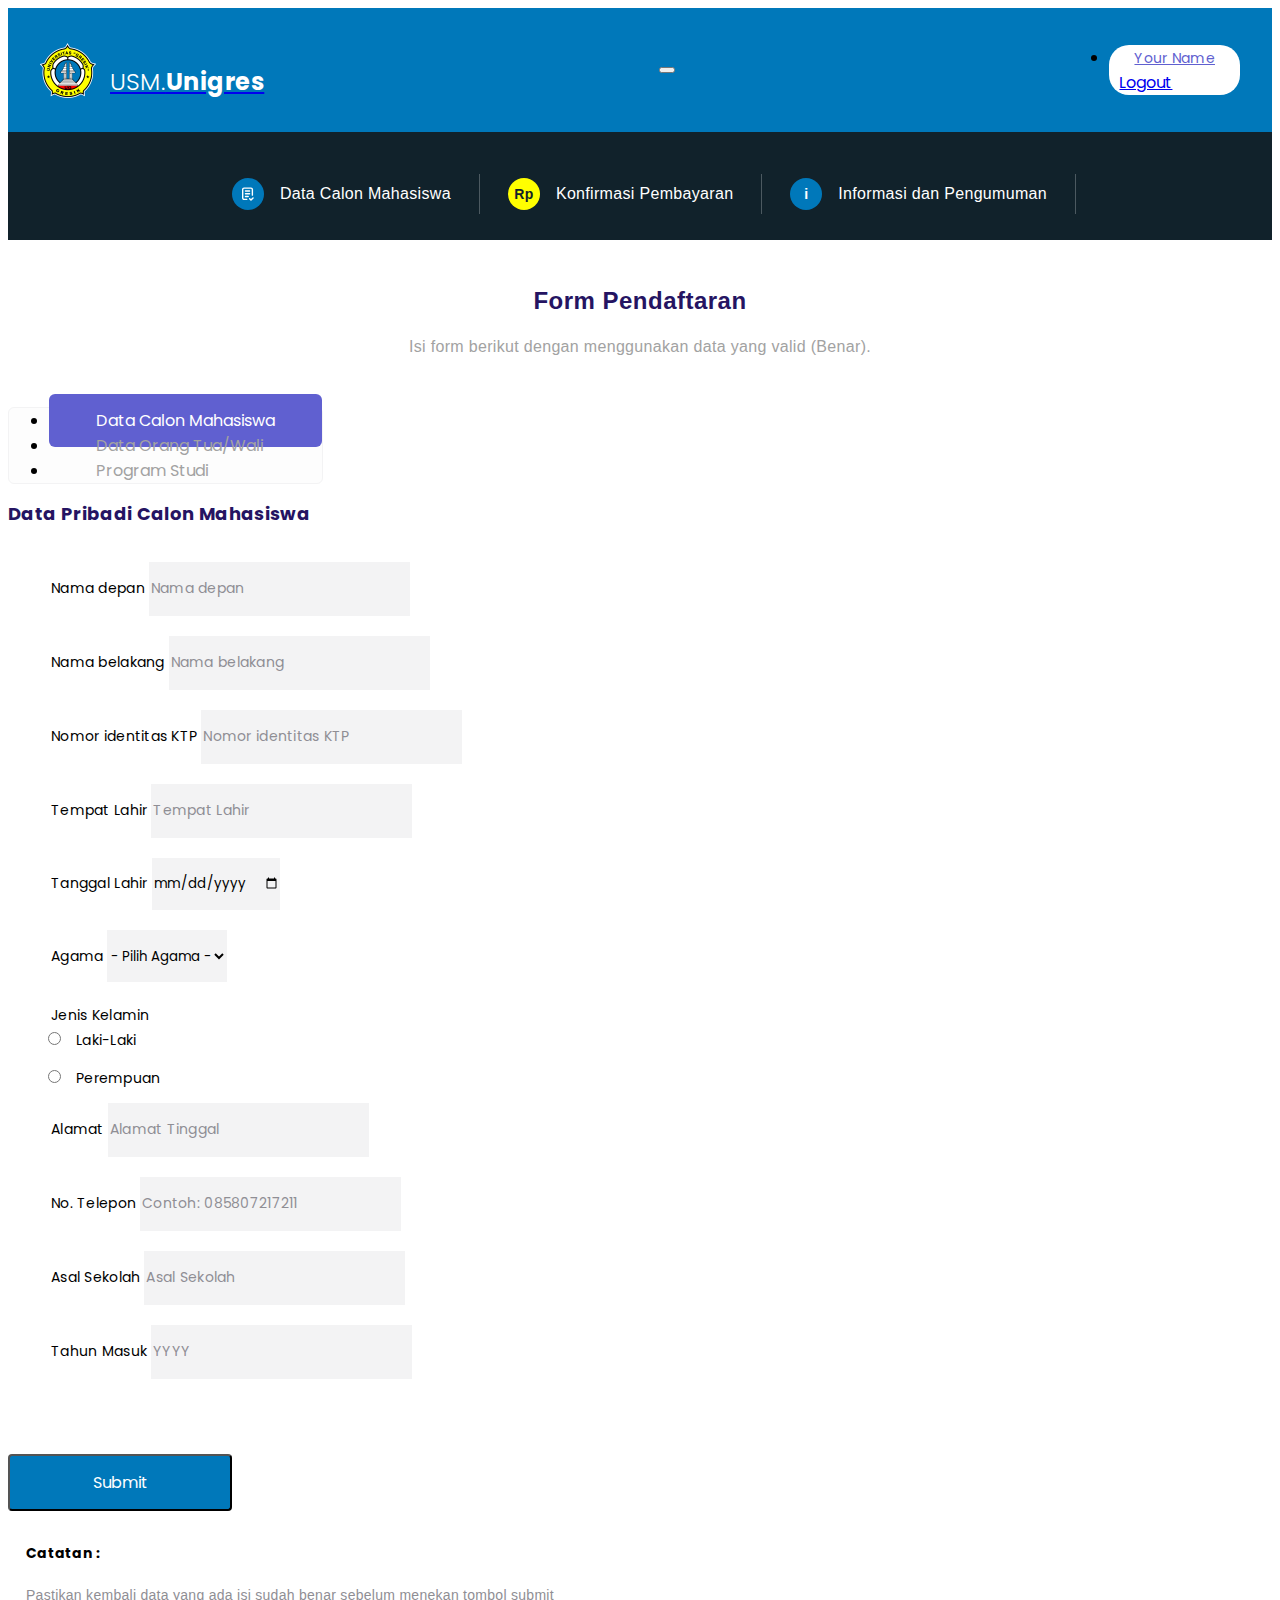
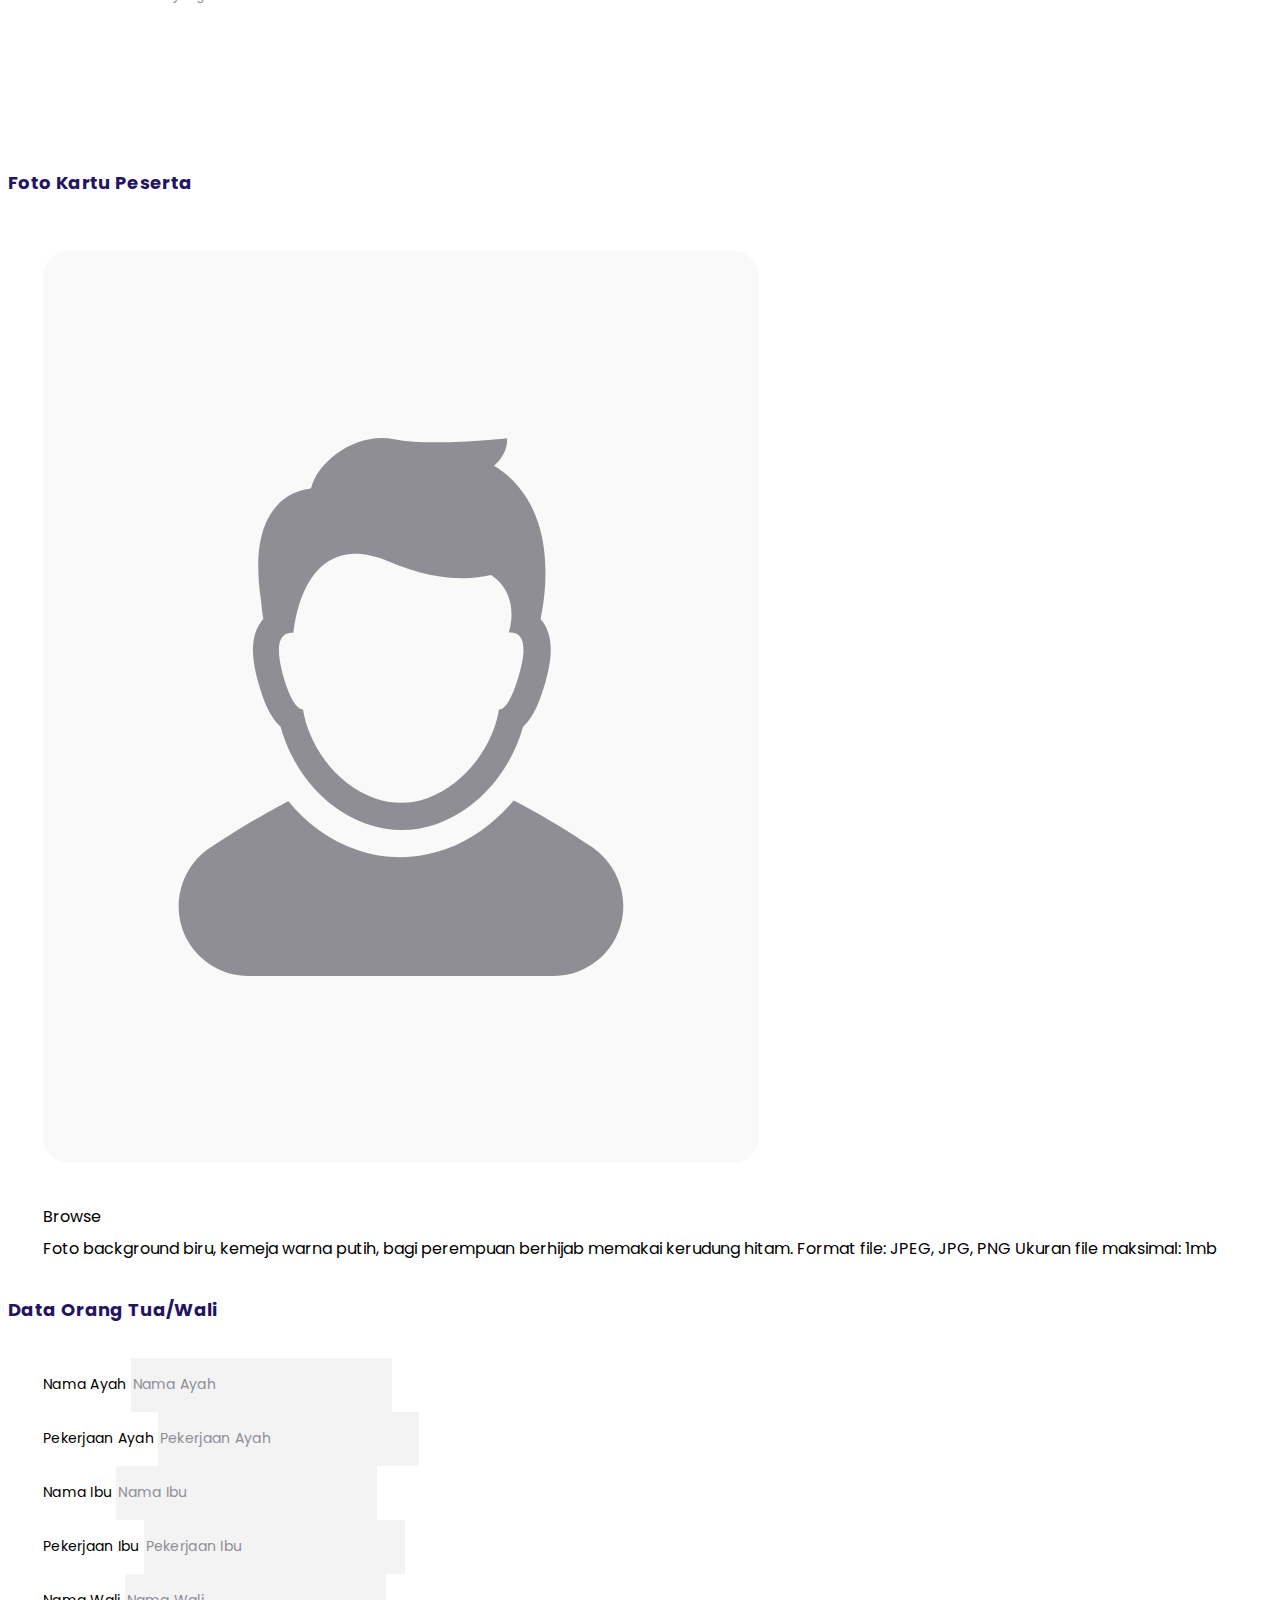
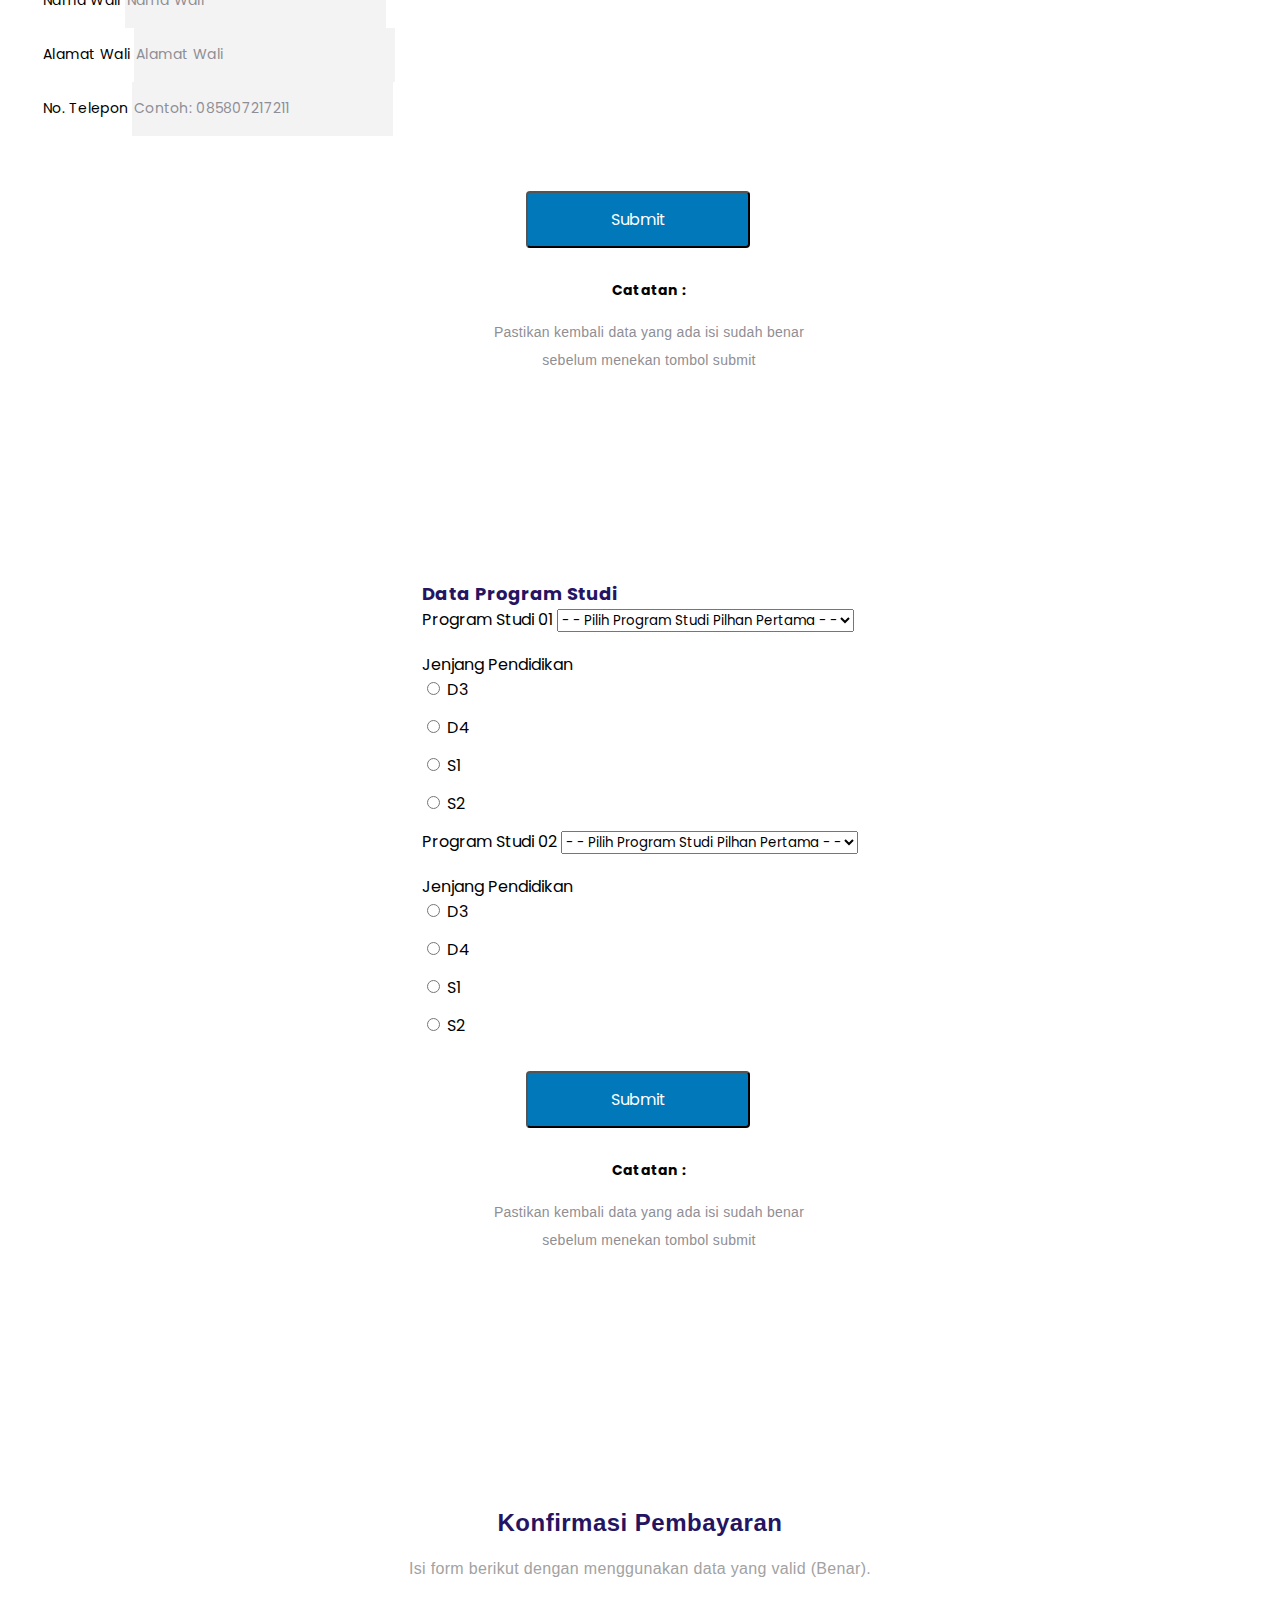
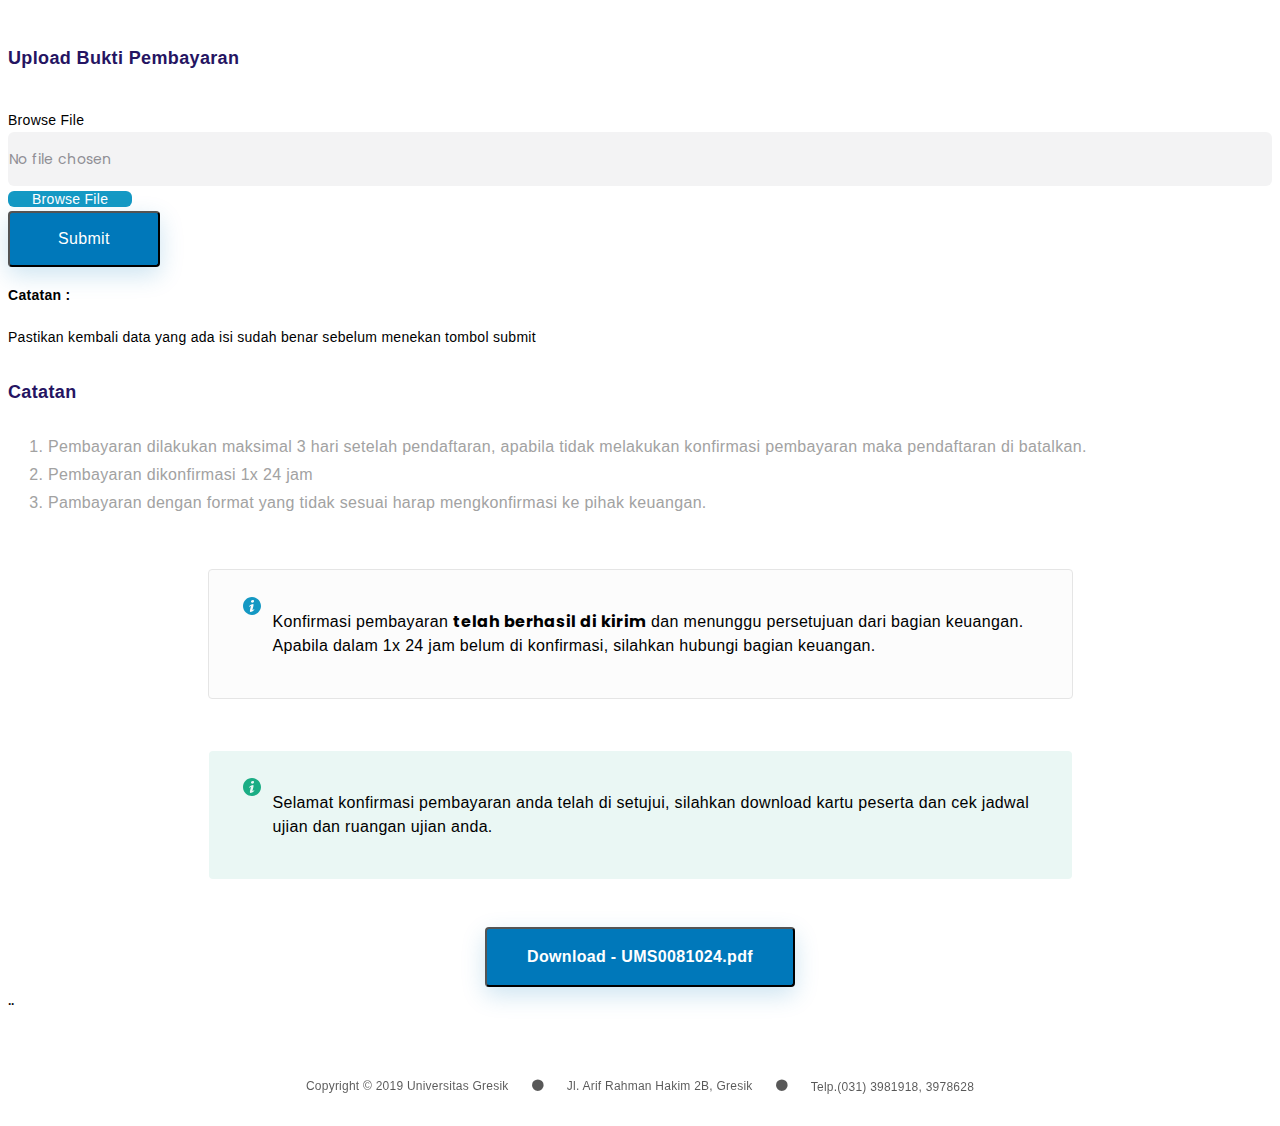
==== commit 48adf311: "dashboard" ====
--- a/pages/dashboard.html
+++ b/pages/dashboard.html
@@ -45,312 +45,362 @@
     </nav>
     <main class="dashboard">
       <div class="wrapper-dashboard-nav">
-            <ul class="dashboard-top">
-                <li class="db-top-item active">
-                    <div class="wp-ic">
-                        <img src="../static/images/data.svg">
+            <ul class="dashboard-top nav nav-pill" id="pills-tab1" role="tablist">
+                <li class="nav-item" role="presentation">
+                    <div class="nav-link " id="pills-home-tab1" data-bs-toggle="pill" data-bs-target="#pills-home1" type="button" role="tab" aria-controls="pills-home1" aria-selected="true">
+                        <div class="wp-ic">
+                            <img src="../static/images/data.svg">
+                        </div>
+                        <span>Data Calon Mahasiswa</span>
                     </div>
-                    <span>Data Calon Mahasiswa</span>
                 </li>
-                <li class="db-top-item">
-                    <div class="wp-ic">
-                        <span>Rp</span>
+                <li class="nav-item">
+                    <div class="nav-link active" id="pills-home-tab2" data-bs-toggle="pill" data-bs-target="#pills-home2" type="button" role="tab" aria-controls="pills-home2" aria-selected="true">
+                        <div class="wp-ic">
+                            <span>Rp</span>
+                        </div>
+                        <span>Konfirmasi Pembayaran</span>
                     </div>
-                    <span>Konfirmasi Pembayaran</span>
                 </li>
-                <li class="db-top-item">
-                    <div class="wp-ic">
-                        <span>i</span>
+                <li class="nav-item">
+                    <div class="nav-link" id="pills-home-tab3" data-bs-toggle="pill" data-bs-target="#pills-home3" type="button" role="tab" aria-controls="pills-home3" aria-selected="true">
+                        <div class="wp-ic">
+                            <span>i</span>
+                        </div>
+                        <span>Informasi dan Pengumuman</span>
                     </div>
-                    <span>Informasi dan Pengumuman</span>
                 </li>
             </ul>
         </div>
-        <section class="content">
-            <div class="container-fluid dashboard-user">
-                <h4>Form Pendaftaran</h4>
-                <p>Isi form berikut dengan menggunakan data yang valid (Benar).</p>
-                <ul class="nav nav-pills mb-5 mx-auto" id="pills-tab" role="tablist">
-                    <li class="nav-item " role="presentation">
-                        <span class="nav-link active" id="pills-home-tab"  data-bs-toggle="pill" data-bs-target="#pills-home" type="button" role="tab" aria-controls="pills-home" aria-selected="true">Data Calon Mahasiswa</span>
-                    </li>
-                    <li class="nav-item nav-data-ortu" role="presentation">
-                        <span class="nav-link" id="pills-profile-tab" data-bs-toggle="pill" data-bs-target="#pills-profile" type="button" role="tab" aria-controls="pills-profile" aria-selected="false">Data Orang Tua/Wali</span>
-                    </li>
-                    <li class="nav-item nav-prodi" role="presentation">
-                        <span class="nav-link" id="pills-contact-tab" data-bs-toggle="pill" data-bs-target="#pills-contact" type="button" role="tab" aria-controls="pills-contact" aria-selected="false">Program Studi</span>
-                    </li>
-                </ul>
-                <div class="tab-content" id="pills-tabContent">
-                    <div class="container data-calon-mhs tab-pane fade show active" id="pills-home" role="tabpanel" aria-labelledby="pills-home-tab">
-                        <form method="POST" enctype="multipart/form-data">
-                            <div class="row dashboard-row">
-                                <div class="col-md-7 left dashboard-left">
-                                    <div class="card">
-                                        <div class="card-header">
-                                            Data Pribadi Calon Mahasiswa
+        
+        <div class="tab-content" id="pills-tabContent1">
+            <div class="tab-pane fade" id="pills-home1" role="tabpanel" aria-labelledby="pills-home-tab1">
+                <section class="content">
+                    <div class="container-fluid dashboard-user">
+                        <h4>Form Pendaftaran</h4>
+                        <p>Isi form berikut dengan menggunakan data yang valid (Benar).</p>
+                        <ul class="nav nav-pills mb-5 mx-auto" id="pills-tab" role="tablist">
+                            <li class="nav-item " role="presentation">
+                                <span class="nav-link active" id="pills-home-tab"  data-bs-toggle="pill" data-bs-target="#pills-home" type="button" role="tab" aria-controls="pills-home" aria-selected="true">Data Calon Mahasiswa</span>
+                            </li>
+                            <li class="nav-item nav-data-ortu" role="presentation">
+                                <span class="nav-link" id="pills-profile-tab" data-bs-toggle="pill" data-bs-target="#pills-profile" type="button" role="tab" aria-controls="pills-profile" aria-selected="false">Data Orang Tua/Wali</span>
+                            </li>
+                            <li class="nav-item nav-prodi" role="presentation">
+                                <span class="nav-link" id="pills-contact-tab" data-bs-toggle="pill" data-bs-target="#pills-contact" type="button" role="tab" aria-controls="pills-contact" aria-selected="false">Program Studi</span>
+                            </li>
+                        </ul>
+                        <div class="tab-content" id="pills-tabContent">
+                            <div class="container data-calon-mhs tab-pane fade show active" id="pills-home" role="tabpanel" aria-labelledby="pills-home-tab">
+                                <form method="POST" enctype="multipart/form-data">
+                                    <div class="row dashboard-row">
+                                        <div class="col-md-7 left dashboard-left">
+                                            <div class="card">
+                                                <div class="card-header">
+                                                    Data Pribadi Calon Mahasiswa
+                                                </div>
+                                                <div class="card-body">
+                                                    <div class="row">
+                                                        <div class="col-lg-6">
+                                                            <label for="no_ktp">Nama depan</label>
+                                                            <input type="text" class="form-control" placeholder="Nama depan">
+                                                        </div>
+                                                        <div class="col-lg-6">
+                                                            <label for="no_ktp">Nama belakang</label>
+                                                            <input type="text" class="form-control" placeholder="Nama belakang">
+                                                        </div>
+                                                    </div>
+                                                    <div class="form-group">
+                                                        <label for="no_ktp">Nomor identitas KTP</label>
+                                                        <input type="text" name="no_ktp" required class="form-control" placeholder="Nomor identitas KTP">
+                                                    </div>
+                                                    <div class="row">
+                                                        <div class="col-lg-6">
+                                                            <label for="tempat_lahir">Tempat Lahir</label>
+                                                            <input type="text" name="tempat_lahir" required class="form-control mr-2" placeholder="Tempat Lahir">
+                                                        </div>
+                                                        <div class="col-lg-6">
+                                                            <label for="tanggal_lahir">Tanggal Lahir</label>
+                                                            <input type="date" name="tanggal_lahir" required class="form-control">
+                                                        </div>
+                                                        <div class="col-lg-6">
+                                                            <label>Agama</label>
+                                                                <select class="form-control" name="agama" required id="exampleFormControlSelect1">
+                                                                    <option value="">- Pilih Agama -</option>
+                                                                    <option>Islam</option>
+                                                                    <option>Kristen</option>
+                                                                    <option>Buddha</option>
+                                                                    <option>Katolik</option>
+                                                                    <option>Hindu</option>
+                                                                </select>
+                                                        </div>
+                                                        <div class="col-lg-6">
+                                                            <label class="form-label lable-radio mb-3">Jenis Kelamin</label>
+                                                            <div class="wrap-input">
+                                                                <div class="form-check form-check-inline">
+                                                                    <input class="form-check-input" type="radio" name="inlineRadioOptions" id="inlineRadio1" value="option1">
+                                                                    <label class="form-check-label" for="inlineRadio1">Laki-Laki</label>
+                                                                </div>
+                                                                <div class="form-check form-check-inline">
+                                                                    <input class="form-check-input" type="radio" name="inlineRadioOptions" id="inlineRadio2" value="option2">
+                                                                    <label class="form-check-label" for="inlineRadio2">Perempuan</label>
+                                                                </div>
+                                                            </div>
+                                                        </div>
+                                                    </div>
+                                                
+                                                    <div class="form-group">
+                                                        <label for="alamat" class="ml-2">Alamat</label>
+                                                        <input type="text" name="alamat" required class="form-control" placeholder="Alamat Tinggal">
+                                                    </div>
+                                                    <div class="form-group">
+                                                        <label for="telepon" class="ml-2">No. Telepon</label>
+                                                        <input type="tel" name="telepon" required class="form-control" placeholder="Contoh: 085807217211">
+                                                    </div>
+                                                    <div class="row">
+                                                        <div class="col-lg-6">
+                                                            <label for="asal_sma">Asal Sekolah</label>
+                                                            <input type="text" name="asal_sma" required class="form-control mr-2" placeholder="Asal Sekolah">
+                                                        </div>
+                                                        <div class="col-lg-6">
+                                                            <label for="tahun_masuk">Tahun Masuk</label>
+                                                            <input type="text" name="tahun_masuk" required class="form-control date-own" placeholder="YYYY">
+                                                        </div>
+                                                    </div>
+                                                </div>
+                                            </div>
+                                            <button type="submit" class="btn btn-light btn-daftar">Submit</button>
+                            
+                                            <div class="catatan">
+                                                <strong>Catatan :</strong>
+                                                <p>Pastikan kembali data yang ada isi sudah benar sebelum menekan tombol submit</p>
+                                            </div>
                                         </div>
-                                        <div class="card-body">
-                                            <div class="row">
-                                                <div class="col-lg-6">
-                                                    <label for="no_ktp">Nama depan</label>
-                                                    <input type="text" class="form-control" placeholder="Nama depan">
-                                                </div>
-                                                <div class="col-lg-6">
-                                                    <label for="no_ktp">Nama belakang</label>
-                                                    <input type="text" class="form-control" placeholder="Nama belakang">
-                                                </div>
-                                            </div>
-                                            <div class="form-group">
-                                                <label for="no_ktp">Nomor identitas KTP</label>
-                                                <input type="text" name="no_ktp" required class="form-control" placeholder="Nomor identitas KTP">
-                                            </div>
-                                            <div class="row">
-                                                <div class="col-lg-6">
-                                                    <label for="tempat_lahir">Tempat Lahir</label>
-                                                    <input type="text" name="tempat_lahir" required class="form-control mr-2" placeholder="Tempat Lahir">
-                                                </div>
-                                                <div class="col-lg-6">
-                                                    <label for="tanggal_lahir">Tanggal Lahir</label>
-                                                    <input type="date" name="tanggal_lahir" required class="form-control">
-                                                </div>
-                                                <div class="col-lg-6">
-                                                    <label>Agama</label>
-                                                        <select class="form-control" name="agama" required id="exampleFormControlSelect1">
-                                                            <option value="">- Pilih Agama -</option>
-                                                            <option>Islam</option>
-                                                            <option>Kristen</option>
-                                                            <option>Buddha</option>
-                                                            <option>Katolik</option>
-                                                            <option>Hindu</option>
-                                                        </select>
-                                                </div>
-                                                <div class="col-lg-6">
-                                                    <label class="form-label lable-radio mb-3">Jenis Kelamin</label>
-                                                    <div class="wrap-input">
-                                                        <div class="form-check form-check-inline">
-                                                            <input class="form-check-input" type="radio" name="inlineRadioOptions" id="inlineRadio1" value="option1">
-                                                            <label class="form-check-label" for="inlineRadio1">Laki-Laki</label>
-                                                        </div>
-                                                        <div class="form-check form-check-inline">
-                                                            <input class="form-check-input" type="radio" name="inlineRadioOptions" id="inlineRadio2" value="option2">
-                                                            <label class="form-check-label" for="inlineRadio2">Perempuan</label>
-                                                        </div>
-                                                    </div>
-                                                </div>
-                                            </div>
-                                        
-                                            <div class="form-group">
-                                                <label for="alamat" class="ml-2">Alamat</label>
-                                                <input type="text" name="alamat" required class="form-control" placeholder="Alamat Tinggal">
-                                            </div>
-                                            <div class="form-group">
-                                                <label for="telepon" class="ml-2">No. Telepon</label>
-                                                <input type="tel" name="telepon" required class="form-control" placeholder="Contoh: 085807217211">
-                                            </div>
-                                            <div class="row">
-                                                <div class="col-lg-6">
-                                                    <label for="asal_sma">Asal Sekolah</label>
-                                                    <input type="text" name="asal_sma" required class="form-control mr-2" placeholder="Asal Sekolah">
-                                                </div>
-                                                <div class="col-lg-6">
-                                                    <label for="tahun_masuk">Tahun Masuk</label>
-                                                    <input type="text" name="tahun_masuk" required class="form-control date-own" placeholder="YYYY">
+                                        <div class="col-md-5 right dashboard-right">
+                                            <div class="card">
+                                                <div class="card-header">
+                                                    Foto Kartu Peserta
+                                                </div>
+                                                <div class="card-body">
+                                                    <img class="card-img-top" id="preview" src="../static/images/profile.svg" alt="Profile Picture">
+                                                    <span class="btn btn-primary btn-file">
+                                                        Browse <input type="file" name="foto" class="custom-file-input" id="foto">
+                                                    </span>
+                                                    <span class="text-left">
+                                                        <label class="mt-4">Foto background biru, kemeja warna putih, bagi perempuan berhijab memakai kerudung hitam.</label>
+                                                        <label class="mt-4">Format file: JPEG, JPG, PNG</label>
+                                                        <label class="mt-0">Ukuran file maksimal: 1mb</label>
+                                                    </span>
                                                 </div>
                                             </div>
                                         </div>
                                     </div>
-                                    <button type="submit" class="btn btn-light btn-daftar">Submit</button>
-                    
-                                    <div class="catatan">
-                                        <strong>Catatan :</strong>
-                                        <p>Pastikan kembali data yang ada isi sudah benar sebelum menekan tombol submit</p>
-                                    </div>
-                                </div>
-                                <div class="col-md-5 right dashboard-right">
-                                    <div class="card">
-                                        <div class="card-header">
-                                            Foto Kartu Peserta
-                                        </div>
-                                        <div class="card-body">
-                                            <img class="card-img-top" id="preview" src="../static/images/profile.svg" alt="Profile Picture">
-                                            <span class="btn btn-primary btn-file">
-                                                Browse <input type="file" name="foto" class="custom-file-input" id="foto">
-                                            </span>
-                                            <span class="text-left">
-                                                <label class="mt-4">Foto background biru, kemeja warna putih, bagi perempuan berhijab memakai kerudung hitam.</label>
-                                                <label class="mt-4">Format file: JPEG, JPG, PNG</label>
-                                                <label class="mt-0">Ukuran file maksimal: 1mb</label>
-                                            </span>
-                                        </div>
+                                </form>
+                            </div>
+        
+                            <div class="container data-orang-tua tab-pane fade" id="pills-profile" role="tabpanel" aria-labelledby="pills-profile-tab">
+                                <div class="row">
+                                    <div class="col-md-8 left">
+                                        <form method="POST">
+                                            <div class="card">
+                                                <div class="card-header">
+                                                    Data Orang Tua/Wali
+                                                </div>
+                                                <div class="card-body">
+                                                    <div class="form-group">
+                                                        <div class="row">
+                                                            <div class="col-md-6 pr-2">
+                                                                <label for="nama_ayah">Nama Ayah</label>
+                                                                <input type="text" name="nama_ayah" required class="form-control mr-2" placeholder="Nama Ayah" value="">
+                                                            </div>
+                                                            <div class="col-md-6 pl-2">
+                                                                <label for="pekerjaan_ayah">Pekerjaan Ayah</label>
+                                                                <input type="text" name="pekerjaan_ayah" required class="form-control" placeholder="Pekerjaan Ayah" value="">
+                                                            </div>
+                                                        </div>
+                                                    </div>
+                                                    <div class="form-group">
+                                                        <div class="row">
+                                                            <div class="col-md-6 pr-2">
+                                                                <label for="nama_ibu">Nama Ibu</label>
+                                                                <input type="text" name="nama_ibu" required class="form-control mr-2" placeholder="Nama Ibu" value="">
+                                                            </div>
+                                                            <div class="col-md-6 pl-2">
+                                                                <label for="pekerjaan_ibu">Pekerjaan Ibu</label>
+                                                                <input type="text" name="pekerjaan_ibu" required class="form-control" placeholder="Pekerjaan Ibu" value="">
+                                                            </div>
+                                                        </div>
+                                                    </div>
+                                                    <div class="form-group">
+                                                        <div class="row">
+                                                            <div class="col-md-6 pr-2">
+                                                                <label for="nama_wali">Nama Wali</label>
+                                                                <input type="text" name="nama_wali" class="form-control mr-2" placeholder="Nama Wali" value="">
+                                                            </div>
+                                                            <div class="col-md-6 pl-2">
+                                                                <label for="alamat_wali">Alamat Wali</label>
+                                                                <input type="text" name="alamat_wali" class="form-control" placeholder="Alamat Wali" value="">
+                                                            </div>
+                                                        </div>
+                                                    </div>
+                                                    <div class="form-group">
+                                                        <label for="telepon_wali" class="ml-2">No. Telepon</label>
+                                                        <input type="tel" name="telepon_wali" class="form-control" placeholder="Contoh: 085807217211" value="">
+                                                    </div>
+                                                </div>
+                                            </div>
+                                            <button type="submit" class="btn btn-light btn-daftar">Submit</button>
+                            
+                                            <div class="catatan">
+                                                <strong>Catatan :</strong>
+                                                <p>Pastikan kembali data yang ada isi sudah benar<br>sebelum menekan tombol submit</p>
+                                            </div>
+                                        </form>
                                     </div>
                                 </div>
                             </div>
-                        </form>
+        
+                            <div class="container program-studi tab-pane fade" id="pills-contact" role="tabpanel" aria-labelledby="pills-contact-tab">
+                                <div class="row">
+                                    <div class="col-md-8 left">
+                                        <form method="POST"  enctype="multipart/form-data">
+                                            <div class="card">
+                                                <div class="card-header">
+                                                    Data Program Studi
+                                                </div>
+                                                <div class="card-body p-4">
+                                                    <div class="form-group">
+                                                        <label>Program Studi 01</label>
+                                                        <select class="form-control" name="agama" required id="exampleFormControlSelect1">
+                                                            <option value="">- - Pilih Program Studi Pilhan Pertama - -</option>
+                                                            <option>...</option>
+                                                        </select>
+                                                    </div>
+                                                    <div class="form-group mb-4">
+                                                        <label class="form-label lable-radio mb-3">Jenjang Pendidikan</label>
+                                                        <div class="wrap-input">
+                                                            <div class="form-check form-check-inline">
+                                                                <input class="form-check-input" type="radio" name="inlineRadioOptions" id="inlineRadio1" value="option1">
+                                                                <label class="form-check-label" for="inlineRadio1">D3</label>
+                                                            </div>
+                                                            <div class="form-check form-check-inline">
+                                                                <input class="form-check-input" type="radio" name="inlineRadioOptions" id="inlineRadio2" value="option2">
+                                                                <label class="form-check-label" for="inlineRadio2">D4</label>
+                                                            </div>
+                                                            <div class="form-check form-check-inline">
+                                                                <input class="form-check-input" type="radio" name="inlineRadioOptions" id="inlineRadio3" value="option3">
+                                                                <label class="form-check-label" for="inlineRadio3">S1</label>
+                                                            </div>
+                                                            <div class="form-check form-check-inline">
+                                                                <input class="form-check-input" type="radio" name="inlineRadioOptions" id="inlineRadio4" value="option4">
+                                                                <label class="form-check-label" for="inlineRadio4">S2</label>
+                                                            </div>
+                                                        </div>
+                                                    </div>
+                                                    <div class="form-group">
+                                                        <label>Program Studi 02</label>
+                                                        <select class="form-control" name="agama" required id="exampleFormControlSelect1">
+                                                            <option value="">- - Pilih Program Studi Pilhan Pertama - -</option>
+                                                            <option>...</option>
+                                                        </select>
+                                                    </div>
+                                                    <div class="form-group mb-4">
+                                                        <label class="form-label lable-radio mb-3">Jenjang Pendidikan</label>
+                                                        <div class="wrap-input">
+                                                            <div class="form-check form-check-inline">
+                                                                <input class="form-check-input" type="radio" name="inlineRadioOptions" id="inlineRadio1a" value="option1a">
+                                                                <label class="form-check-label" for="inlineRadio1a">D3</label>
+                                                            </div>
+                                                            <div class="form-check form-check-inline">
+                                                                <input class="form-check-input" type="radio" name="inlineRadioOptions" id="inlineRadio2a" value="option2a">
+                                                                <label class="form-check-label" for="inlineRadio2a">D4</label>
+                                                            </div>
+                                                            <div class="form-check form-check-inline">
+                                                                <input class="form-check-input" type="radio" name="inlineRadioOptions" id="inlineRadio3a" value="option3a">
+                                                                <label class="form-check-label" for="inlineRadio3a">S1</label>
+                                                            </div>
+                                                            <div class="form-check form-check-inline">
+                                                                <input class="form-check-input" type="radio" name="inlineRadioOptions" id="inlineRadio4a" value="option4a">
+                                                                <label class="form-check-label" for="inlineRadio4a">S2</label>
+                                                            </div>
+                                                        </div>
+                                                    </div>
+                                                </div>
+                                            </div>
+                                            <button type="submit" class="btn btn-light btn-daftar">Submit</button>
+                            
+                                            <div class="catatan">
+                                                <strong>Catatan :</strong>
+                                                <p>Pastikan kembali data yang ada isi sudah benar<br>sebelum menekan tombol submit</p>
+                                            </div>
+                                        </form>
+                                    </div>
+                                </div>
+                            </div>
+                        </div>
                     </div>
-
-                    <div class="container data-orang-tua tab-pane fade" id="pills-profile" role="tabpanel" aria-labelledby="pills-profile-tab">
-                        <div class="row">
-                            <div class="col-md-8 left">
-                                <form method="POST">
-                                    <div class="card">
-                                        <div class="card-header">
-                                            Data Orang Tua/Wali
-                                        </div>
-                                        <div class="card-body">
-                                            <div class="form-group">
-                                                <div class="row">
-                                                    <div class="col-md-6 pr-2">
-                                                        <label for="nama_ayah">Nama Ayah</label>
-                                                        <input type="text" name="nama_ayah" required class="form-control mr-2" placeholder="Nama Ayah" value="">
-                                                    </div>
-                                                    <div class="col-md-6 pl-2">
-                                                        <label for="pekerjaan_ayah">Pekerjaan Ayah</label>
-                                                        <input type="text" name="pekerjaan_ayah" required class="form-control" placeholder="Pekerjaan Ayah" value="">
-                                                    </div>
-                                                </div>
-                                            </div>
-                                            <div class="form-group">
-                                                <div class="row">
-                                                    <div class="col-md-6 pr-2">
-                                                        <label for="nama_ibu">Nama Ibu</label>
-                                                        <input type="text" name="nama_ibu" required class="form-control mr-2" placeholder="Nama Ibu" value="">
-                                                    </div>
-                                                    <div class="col-md-6 pl-2">
-                                                        <label for="pekerjaan_ibu">Pekerjaan Ibu</label>
-                                                        <input type="text" name="pekerjaan_ibu" required class="form-control" placeholder="Pekerjaan Ibu" value="">
-                                                    </div>
-                                                </div>
-                                            </div>
-                                            <div class="form-group">
-                                                <div class="row">
-                                                    <div class="col-md-6 pr-2">
-                                                        <label for="nama_wali">Nama Wali</label>
-                                                        <input type="text" name="nama_wali" class="form-control mr-2" placeholder="Nama Wali" value="">
-                                                    </div>
-                                                    <div class="col-md-6 pl-2">
-                                                        <label for="alamat_wali">Alamat Wali</label>
-                                                        <input type="text" name="alamat_wali" class="form-control" placeholder="Alamat Wali" value="">
-                                                    </div>
-                                                </div>
-                                            </div>
-                                            <div class="form-group">
-                                                <label for="telepon_wali" class="ml-2">No. Telepon</label>
-                                                <input type="tel" name="telepon_wali" class="form-control" placeholder="Contoh: 085807217211" value="">
-                                            </div>
-                                        </div>
-                                    </div>
-                                    <button type="submit" class="btn btn-light btn-daftar">Submit</button>
-                    
-                                    <div class="catatan">
-                                        <strong>Catatan :</strong>
-                                        <p>Pastikan kembali data yang ada isi sudah benar<br>sebelum menekan tombol submit</p>
-                                    </div>
+                </section>
+            </div>
+            <div class="tab-pane fade show active" id="pills-home2" role="tabpanel" aria-labelledby="pills-home-tab2">
+                <section class="konfirmasi-pembayaran">
+                    <div class="container">
+                        <h4 class="title-konfirm1">Konfirmasi Pembayaran</h4>
+                        <p  class="title-konfirm2">Isi form berikut dengan menggunakan data yang valid (Benar).</p>
+                        <div class="row gx-5">
+                            <div class="col-md-6 left">
+                                <h5>Upload Bukti Pembayaran</h5>
+                                <form action="#">
+                                    <div class="mb-5">
+                                        <label for="formFile" class="form-label">Browse File</label>
+                                        <div class="input-group mb-3" style="overflow: hiden;">
+                                            <div class="wp-input">
+                                                <input type="file" class="form-control input-file" id="inputGroupFile02">
+                                            </div>
+                                            <label class="input-group-text" for="inputGroupFile02">Browse File</label>
+                                          </div>
+                                    </div>
+                                    <button type="submit" class="btn btn-submit mb-5">Submit</button>
                                 </form>
+                                <p class="catatan">Catatan :</p>
+                                <p class="catatan2">Pastikan kembali data yang ada isi sudah benar sebelum menekan tombol submit</p>
                             </div>
+                            <div class="col-md-6 right">
+                                <div class="card">
+                                    <div class="card-header">
+                                        <h5 class="mb-0">Catatan</h5>
+                                    </div>
+                                    <div class="card-body">
+                                        <ol>
+                                            <li>Pembayaran dilakukan maksimal 3 hari setelah pendaftaran, apabila tidak melakukan konfirmasi pembayaran maka pendaftaran di batalkan.</li>
+                                            <li>Pembayaran dikonfirmasi 1x 24 jam</li>
+                                            <li>Pambayaran dengan format yang tidak sesuai harap mengkonfirmasi ke pihak keuangan.</li>
+                                        </ol>
+                                    </div>
+                                </div>
+                            </div>
+                        </div>
+                        <div class="wrapper-info">
+                            <img src="../static/images/ic-i.svg">
+                            <p class="info1">Konfirmasi pembayaran <span>telah berhasil di kirim</span> dan menunggu persetujuan dari bagian keuangan. Apabila dalam 1x 24 jam belum di konfirmasi, silahkan hubungi bagian keuangan.</p>
+                        </div>
+                        <div class="wrapper-info2">
+                            <img src="../static/images/ic-i.svg">
+                            <p class="info1">Selamat konfirmasi pembayaran anda telah di setujui, silahkan download kartu peserta
+                                dan cek jadwal ujian dan ruangan ujian anda.</p>
+                        </div>
+                        <div class="wrapper-button">
+                            <button class="btn btn-download">Download - UMS0081024.pdf</button>
                         </div>
                     </div>
-
-                    <div class="container program-studi tab-pane fade" id="pills-contact" role="tabpanel" aria-labelledby="pills-contact-tab">
-                        <div class="row">
-                            <div class="col-md-8 left">
-                                <form method="POST"  enctype="multipart/form-data">
-                                    <div class="card">
-                                        <div class="card-header">
-                                            Data Program Studi
-                                        </div>
-                                        <div class="card-body p-4">
-                                            <div class="form-group">
-                                                <label>Program Studi 01</label>
-                                                <select class="form-control" name="agama" required id="exampleFormControlSelect1">
-                                                    <option value="">- - Pilih Program Studi Pilhan Pertama - -</option>
-                                                    <option>...</option>
-                                                </select>
-                                            </div>
-                                            <div class="form-group mb-4">
-                                                <label class="form-label lable-radio mb-3">Jenjang Pendidikan</label>
-                                                <div class="wrap-input">
-                                                    <div class="form-check form-check-inline">
-                                                        <input class="form-check-input" type="radio" name="inlineRadioOptions" id="inlineRadio1" value="option1">
-                                                        <label class="form-check-label" for="inlineRadio1">D3</label>
-                                                    </div>
-                                                    <div class="form-check form-check-inline">
-                                                        <input class="form-check-input" type="radio" name="inlineRadioOptions" id="inlineRadio2" value="option2">
-                                                        <label class="form-check-label" for="inlineRadio2">D4</label>
-                                                    </div>
-                                                    <div class="form-check form-check-inline">
-                                                        <input class="form-check-input" type="radio" name="inlineRadioOptions" id="inlineRadio3" value="option3">
-                                                        <label class="form-check-label" for="inlineRadio3">S1</label>
-                                                    </div>
-                                                    <div class="form-check form-check-inline">
-                                                        <input class="form-check-input" type="radio" name="inlineRadioOptions" id="inlineRadio4" value="option4">
-                                                        <label class="form-check-label" for="inlineRadio4">S2</label>
-                                                    </div>
-                                                </div>
-                                            </div>
-                                            <div class="form-group">
-                                                <label>Program Studi 02</label>
-                                                <select class="form-control" name="agama" required id="exampleFormControlSelect1">
-                                                    <option value="">- - Pilih Program Studi Pilhan Pertama - -</option>
-                                                    <option>...</option>
-                                                </select>
-                                            </div>
-                                            <div class="form-group mb-4">
-                                                <label class="form-label lable-radio mb-3">Jenjang Pendidikan</label>
-                                                <div class="wrap-input">
-                                                    <div class="form-check form-check-inline">
-                                                        <input class="form-check-input" type="radio" name="inlineRadioOptions" id="inlineRadio1a" value="option1a">
-                                                        <label class="form-check-label" for="inlineRadio1a">D3</label>
-                                                    </div>
-                                                    <div class="form-check form-check-inline">
-                                                        <input class="form-check-input" type="radio" name="inlineRadioOptions" id="inlineRadio2a" value="option2a">
-                                                        <label class="form-check-label" for="inlineRadio2a">D4</label>
-                                                    </div>
-                                                    <div class="form-check form-check-inline">
-                                                        <input class="form-check-input" type="radio" name="inlineRadioOptions" id="inlineRadio3a" value="option3a">
-                                                        <label class="form-check-label" for="inlineRadio3a">S1</label>
-                                                    </div>
-                                                    <div class="form-check form-check-inline">
-                                                        <input class="form-check-input" type="radio" name="inlineRadioOptions" id="inlineRadio4a" value="option4a">
-                                                        <label class="form-check-label" for="inlineRadio4a">S2</label>
-                                                    </div>
-                                                </div>
-                                            </div>
-                                        </div>
-                                    </div>
-                                    <button type="submit" class="btn btn-light btn-daftar">Submit</button>
-                    
-                                    <div class="catatan">
-                                        <strong>Catatan :</strong>
-                                        <p>Pastikan kembali data yang ada isi sudah benar<br>sebelum menekan tombol submit</p>
-                                    </div>
-                                </form>
-                            </div>
-                        </div>
-                    </div>
-                </div>
+                </section>
             </div>
-        </section>
-
-        <!-- <section class="konfirmasi-pembayaran">
-            <div class="container">
-                <div class="wrapper-info">
-                    <img src="../static/images/ic-i.svg">
-                    <p class="info1">Konfirmasi pembayaran <span>telah berhasil di kirim</span> dan menunggu persetujuan dari bagian keuangan. Apabila dalam 1x 24 jam belum di konfirmasi, silahkan hubungi bagian keuangan.</p>
-                </div>
-                <div class="wrapper-info2">
-                    <img src="../static/images/ic-i.svg">
-                    <p class="info1">Selamat konfirmasi pembayaran anda telah di setujui, silahkan download kartu peserta
-                        dan cek jadwal ujian dan ruangan ujian anda.</p>
-                </div>
-                <div class="wrapper-button">
-                    <button class="btn btn-download">Download - UMS0081024.pdf</button>
-                </div>
-
+            <div class="tab-pane fade" id="pills-home3" role="tabpanel" aria-labelledby="pills-home-tab3">
+                ..
             </div>
-        </section> -->
+          </div>
+        
     </main>
-    <footer>
+    <footer class="dashboard">
         <ul class="wrapper-footer">
           <li>Copyright © 2019 Universitas Gresik</li>
           <li>Jl. Arif Rahman Hakim 2B, Gresik</li>
--- a/static/css/main.css
+++ b/static/css/main.css
@@ -9,8 +9,8 @@
 * {
   font-family: "Poppins", sans-serif;
 }
-main{
-  background-color: #F4F4F4;
+main {
+  background-color: #f4f4f4;
   min-height: 100vh;
 }
 .btn:focus {
@@ -29,7 +29,7 @@
   margin-right: auto;
   margin-left: auto;
 }
-.second-container{
+.second-container {
   width: 100%;
   padding-right: var(--bs-gutter-x, 0.75rem);
   padding-left: var(--bs-gutter-x, 0.75rem);
@@ -39,11 +39,11 @@
 .btn:focus {
   box-shadow: none;
 }
-.navbar-light{
+.navbar-light {
   padding: 28px 0px;
 }
-.navbar-light.dashboard{
-  background-color: #0078BA;
+.navbar-light.dashboard {
+  background-color: #0078ba;
   padding: 21px 0px;
   margin-bottom: 0 !important;
 }
@@ -89,14 +89,14 @@
   padding-left: 15px;
   padding-right: 15px;
 }
-.navbar-light.second-nav .navbar-nav .nav-link{
+.navbar-light.second-nav .navbar-nav .nav-link {
   color: #ffffff;
 }
-.navbar-light.second-nav .navbar-nav .nav-item.btn-nav a:hover{
-  background-color: #FFFFFF;
+.navbar-light.second-nav .navbar-nav .nav-item.btn-nav a:hover {
+  background-color: #ffffff;
   color: #0078ba;
 }
-.navbar-light .navbar-nav .nav-item.btn-nav a{
+.navbar-light .navbar-nav .nav-item.btn-nav a {
   font-style: normal;
   font-weight: 600;
   font-size: 14px;
@@ -105,38 +105,39 @@
   text-transform: capitalize;
   padding: 8px 28px;
   background-color: rgb(255, 255, 255);
-  border: 1px solid #0078BA;
+  border: 1px solid #0078ba;
   border-radius: 80px;
-  color: #0078BA;
+  color: #0078ba;
   max-width: max-content;
 }
-.navbar-light .navbar-nav .nav-item.btn-nav a:hover{
-  background-color: #0078BA;
-  color: #FFFFFF;
-}
-.navbar-light.second-nav .navbar-nav .nav-link.active, .navbar-light .navbar-nav .show > .nav-link{
-  color: #FFFFFF;
+.navbar-light .navbar-nav .nav-item.btn-nav a:hover {
+  background-color: #0078ba;
+  color: #ffffff;
+}
+.navbar-light.second-nav .navbar-nav .nav-link.active,
+.navbar-light .navbar-nav .show > .nav-link {
+  color: #ffffff;
 }
 .navbar-light .navbar-nav .nav-link.active,
 .navbar-light .navbar-nav .show > .nav-link {
   color: #0078ba;
   font-weight: bold;
 }
-section.main-banner{
+section.main-banner {
   position: relative;
   z-index: 10;
 }
-section.main-banner::before{
+section.main-banner::before {
   content: "";
   position: absolute;
   top: 0;
   left: 0;
   height: 182px;
   width: 100%;
-  background-color: #FFFFFF;
+  background-color: #ffffff;
   z-index: -1;
 }
-section.main-banner .wrapper-banner{
+section.main-banner .wrapper-banner {
   width: 100%;
   height: 380px;
   border-radius: 29px;
@@ -146,103 +147,107 @@
   background-position: left;
   overflow: hidden;
 }
-section.main-banner .wrapper-banner .banner-iner{
+section.main-banner .wrapper-banner .banner-iner {
   padding-top: 82px;
   width: 100%;
   height: 380px;
-  background:  linear-gradient(263.76deg, #0078BA 45.08%, rgba(0, 120, 186, 0) 114.7%);
-}
-section.main-banner p{
+  background: linear-gradient(
+    263.76deg,
+    #0078ba 45.08%,
+    rgba(0, 120, 186, 0) 114.7%
+  );
+}
+section.main-banner p {
   font-style: normal;
   font-weight: normal;
   font-size: 24px;
   line-height: 36px;
   letter-spacing: 0.02em;
   text-transform: capitalize;
-  color: #FFFFFF;
+  color: #ffffff;
   margin-bottom: 0px;
 }
-section.main-banner .banner-caption{
+section.main-banner .banner-caption {
   font-style: normal;
   font-weight: bold;
   font-size: 58px;
   line-height: 87px;
   letter-spacing: 0.02em;
   text-transform: capitalize;
-  color: #FFFFFF;
-}
-section.akademis-group{
+  color: #ffffff;
+}
+section.akademis-group {
   margin-top: -58px;
   position: relative;
   z-index: 11;
   margin-bottom: 48px;
 }
-section.akademis-group .wrapper-ak-group{
+section.akademis-group .wrapper-ak-group {
   display: flex;
   flex-direction: row;
   flex-wrap: wrap;
   align-items: center;
   justify-content: space-between;
   width: 100%;
-  background-color: #FFFFFF;
+  background-color: #ffffff;
   box-shadow: 0px 4px 24px rgba(162, 162, 162, 0.2);
   border-radius: 20px;
   padding: 34px 74px;
 }
-section.akademis-group .link-item{
+section.akademis-group .link-item {
   text-decoration: none;
 }
-section.akademis-group .ak-item{
-  display: flex;
-  flex-direction:row;
+section.akademis-group .ak-item {
+  display: flex;
+  flex-direction: row;
   align-items: flex-start;
 }
-section.akademis-group .ak-item img{
+section.akademis-group .ak-item img {
   height: 24px;
   margin-right: 14px;
 }
-section.akademis-group .ak-item .ak-body .title-1{
+section.akademis-group .ak-item .ak-body .title-1 {
   font-style: normal;
   font-weight: 600;
   font-size: 18px;
   line-height: 27px;
   letter-spacing: 0.02em;
   text-transform: capitalize;
-  color: #11222B;
+  color: #11222b;
   margin-bottom: 0;
 }
-section.akademis-group .ak-item .ak-body .title-2{
+section.akademis-group .ak-item .ak-body .title-2 {
   font-style: normal;
   font-weight: normal;
   font-size: 14px;
   line-height: 21px;
   letter-spacing: 0.02em;
   text-transform: capitalize;
-  color: #11222B;
+  color: #11222b;
   opacity: 0.5;
   margin-bottom: 0;
 }
-section.announcement{
+section.announcement {
   padding-bottom: 52px;
 }
-section.announcement .wrapper-head-ann{
+section.announcement .wrapper-head-ann {
   display: flex;
   flex-direction: row;
   justify-content: space-between;
   margin-bottom: 28px;
 }
-section.announcement .wrapper-head-ann .left .ann-title{
-  font-family: 'Helvetica Neue', sans-serif;
+section.announcement .wrapper-head-ann .left .ann-title {
+  font-family: "Helvetica Neue", sans-serif;
   font-style: normal;
   font-weight: bold;
   font-size: 38px;
   line-height: 46px;
   letter-spacing: 0.02em;
-  color: #0179BB;
+  color: #0179bb;
   margin-bottom: 6px;
 }
-section.announcement .wrapper-head-ann .left .ann-desc{
-  font-family: 'Helvetica 45 Light', sans-serif;
+section.announcement .wrapper-head-ann .left .ann-desc {
+  font-family: "Helvetica 45 Light", sans-serif;
   font-style: normal;
   font-weight: normal;
   font-size: 16px;
@@ -251,63 +256,63 @@
   color: #000000;
   margin-bottom: 0;
 }
-section.announcement .wrapper-head-ann .link-vm{
-  font-family: 'Helvetica 65 Medium', sans-serif; 
+section.announcement .wrapper-head-ann .link-vm {
+  font-family: "Helvetica 65 Medium", sans-serif;
   font-style: normal;
   font-weight: 600;
   font-size: 14px;
   line-height: 46px;
   letter-spacing: 0.02em;
-  color: #0078BA;
+  color: #0078ba;
   text-decoration: none;
 }
-section.announcement .wrapper-head-ann .link-vm i{
+section.announcement .wrapper-head-ann .link-vm i {
   margin-left: 14px;
 }
-section.announcement .link-item-ann{
+section.announcement .link-item-ann {
   text-decoration: none;
 }
-section.announcement .wrappe-item-ann{
+section.announcement .wrappe-item-ann {
   position: relative;
   width: 100%;
   padding: 19px 84px 19px 24px;
-  background-color: #FFFFFF;
+  background-color: #ffffff;
   border-radius: 4px;
-  border: 1px solid #F3F3F4;
-}
-section.announcement .wrappe-item-ann .item-ann-title-1{
-  font-family: 'Helvetica Neue', sans-serif;
+  border: 1px solid #f3f3f4;
+}
+section.announcement .wrappe-item-ann .item-ann-title-1 {
+  font-family: "Helvetica Neue", sans-serif;
   font-size: 16px;
   line-height: 28px;
   letter-spacing: 0.02em;
   color: #000000;
   margin-bottom: 4px;
 }
-section.announcement .wrappe-item-ann .item-ann-title-2{
-  font-family: 'Helvetica 45 Light', sans-serif;
+section.announcement .wrappe-item-ann .item-ann-title-2 {
+  font-family: "Helvetica 45 Light", sans-serif;
   font-size: 12px;
   line-height: 28px;
   letter-spacing: 0.02em;
-  color: #A2A2A2;
+  color: #a2a2a2;
   margin-bottom: 0;
 }
-section.announcement .wrappe-item-ann .badge-item{
+section.announcement .wrappe-item-ann .badge-item {
   position: absolute;
   right: 22px;
   top: 22px;
-  font-family: 'Helvetica 45 Light', sans-serif;
+  font-family: "Helvetica 45 Light", sans-serif;
   font-size: 12px;
   letter-spacing: 0.02em;
-  color: #1BB394;
+  color: #1bb394;
   padding: 8px 16px;
-  background: #DEF3EF;
+  background: #def3ef;
   border-radius: 4px;
 }
-footer{
+footer {
   padding-top: 28px;
   background-color: #f4f4f4;
 }
-footer .wrapper-footer{
+footer .wrapper-footer {
   display: flex;
   flex-direction: row;
   align-items: center;
@@ -318,8 +323,8 @@
   margin-bottom: 0;
   padding: 16px 0px;
 }
-footer .wrapper-footer li{
-  font-family: 'Helvetica 45 Light', sans-serif;
+footer .wrapper-footer li {
+  font-family: "Helvetica 45 Light", sans-serif;
   font-size: 12px;
   line-height: 28px;
   letter-spacing: 0.02em;
@@ -327,13 +332,13 @@
   opacity: 0.65;
   margin-right: 23px;
 }
-footer .wrapper-footer li:nth-last-of-type(1){
+footer .wrapper-footer li:nth-last-of-type(1) {
   margin-right: 0;
 }
-footer .wrapper-footer li:nth-last-of-type(1)::after{
+footer .wrapper-footer li:nth-last-of-type(1)::after {
   display: none;
 }
-footer .wrapper-footer li::after{
+footer .wrapper-footer li::after {
   font-family: "Font Awesome 5 Free";
   content: "\f111";
   display: inline-block;
@@ -343,12 +348,11 @@
   margin-bottom: 2px;
 }
 
-
 /* PENGUMUMAN */
-.navbar.second-nav{
+.navbar.second-nav {
   margin-bottom: -121px;
 }
-section.second-banner .wrapper-banner{
+section.second-banner .wrapper-banner {
   width: 100%;
   height: 380px;
   background-image: url("../images/banner-main.jpg");
@@ -357,43 +361,47 @@
   background-position: left;
   overflow: hidden;
 }
-section.second-banner .wrapper-banner .banner-iner{
+section.second-banner .wrapper-banner .banner-iner {
   padding-top: 152px;
   width: 100%;
   height: 380px;
-  background:  linear-gradient(263.76deg, #0078BA 60%, rgba(0, 120, 186, 0) 114.7%);
-}
-section.second-banner p{
-  font-family: 'Helvetica 45 Light', sans-serif;
+  background: linear-gradient(
+    263.76deg,
+    #0078ba 60%,
+    rgba(0, 120, 186, 0) 114.7%
+  );
+}
+section.second-banner p {
+  font-family: "Helvetica 45 Light", sans-serif;
   font-style: normal;
   font-weight: normal;
   font-size: 16px;
   line-height: 24px;
   letter-spacing: 0.02em;
-  color: #FFFFFF;
+  color: #ffffff;
   margin-bottom: 0px;
 }
-section.second-banner .banner-caption{
-  font-family: 'Helvetica Neue', sans-serif;
+section.second-banner .banner-caption {
+  font-family: "Helvetica Neue", sans-serif;
   font-style: normal;
   font-weight: bold;
   font-size: 38px;
   line-height: 46px;
   letter-spacing: 0.02em;
-  color: #FFFFFF;
-}
-section.opening-countdown .wrapper-left h5{
-  font-family: 'Helvetica Neue', sans-serif;
+  color: #ffffff;
+}
+section.opening-countdown .wrapper-left h5 {
+  font-family: "Helvetica Neue", sans-serif;
   font-style: normal;
   font-weight: bold;
   font-size: 38px;
   line-height: 46px;
   letter-spacing: 0.02em;
-  color: #0179BB;
+  color: #0179bb;
   margin-bottom: 6px;
 }
-section.opening-countdown .wrapper-left p{
-  font-family: 'Helvetica 45 Light', sans-serif;
+section.opening-countdown .wrapper-left p {
+  font-family: "Helvetica 45 Light", sans-serif;
   font-style: normal;
   font-weight: normal;
   font-size: 16px;
@@ -402,12 +410,12 @@
   color: #000000;
   margin-bottom: 0;
 }
-section.opening-countdown .wrapper-right{
+section.opening-countdown .wrapper-right {
   display: flex;
   flex-direction: row;
   justify-content: flex-end;
 }
-section.opening-countdown .wrapper-right .countdown{
+section.opening-countdown .wrapper-right .countdown {
   font-weight: bold;
   font-size: 38px;
   line-height: 72px;
@@ -415,105 +423,105 @@
   color: rgba(17, 34, 43, 0.35);
   vertical-align: middle;
 }
-section.opening-countdown .wrapper-right .countdown span{
-  font-family: 'Helvetica Neue', sans-serif;
+section.opening-countdown .wrapper-right .countdown span {
+  font-family: "Helvetica Neue", sans-serif;
   padding: 12px 14px;
   margin: 0px 18px;
-  color: #11222B;
+  color: #11222b;
   position: relative;
 }
-section.opening-countdown .wrapper-right .countdown span:nth-child(1){
-  background: #0078BA;
+section.opening-countdown .wrapper-right .countdown span:nth-child(1) {
+  background: #0078ba;
   border-radius: 8px;
-  color: #FFFFFF;
+  color: #ffffff;
   margin-left: 0;
 }
-section.opening-countdown .wrapper-right .countdown span:nth-last-of-type(1){
+section.opening-countdown .wrapper-right .countdown span:nth-last-of-type(1) {
   margin-right: 0;
 }
-section.opening-countdown .wrapper-right .countdown span:nth-child(1)::after{
+section.opening-countdown .wrapper-right .countdown span:nth-child(1)::after {
   content: "hari";
   position: absolute;
   bottom: -32px;
   left: 50%;
   transform: translateX(-50%);
-  font-family: 'Helvetica 35 Thin', sans-serif;
+  font-family: "Helvetica 35 Thin", sans-serif;
   font-weight: normal;
   font-size: 14px;
   line-height: 17px;
   text-align: center;
   letter-spacing: 0.02em;
   text-transform: uppercase;
-  color: #8F8E94;
-}
-section.opening-countdown .wrapper-right .countdown span:nth-child(2)::after{
+  color: #8f8e94;
+}
+section.opening-countdown .wrapper-right .countdown span:nth-child(2)::after {
   content: "jam";
   position: absolute;
   bottom: -32px;
   left: 50%;
   transform: translateX(-50%);
-  font-family: 'Helvetica 35 Thin', sans-serif;
+  font-family: "Helvetica 35 Thin", sans-serif;
   font-weight: normal;
   font-size: 14px;
   line-height: 17px;
   text-align: center;
   letter-spacing: 0.02em;
   text-transform: uppercase;
-  color: #8F8E94;
-}
-section.opening-countdown .wrapper-right .countdown span:nth-child(3)::after{
+  color: #8f8e94;
+}
+section.opening-countdown .wrapper-right .countdown span:nth-child(3)::after {
   content: "menit";
   position: absolute;
   bottom: -32px;
   left: 50%;
   transform: translateX(-50%);
-  font-family: 'Helvetica 35 Thin', sans-serif;
+  font-family: "Helvetica 35 Thin", sans-serif;
   font-weight: normal;
   font-size: 14px;
   line-height: 17px;
   text-align: center;
   letter-spacing: 0.02em;
   text-transform: uppercase;
-  color: #8F8E94;
-}
-section.opening-countdown .wrapper-right .countdown span:nth-child(4)::after{
+  color: #8f8e94;
+}
+section.opening-countdown .wrapper-right .countdown span:nth-child(4)::after {
   content: "detik";
   position: absolute;
   bottom: -32px;
   left: 50%;
   transform: translateX(-50%);
-  font-family: 'Helvetica 35 Thin', sans-serif;
+  font-family: "Helvetica 35 Thin", sans-serif;
   font-weight: normal;
   font-size: 14px;
   line-height: 17px;
   text-align: center;
   letter-spacing: 0.02em;
   text-transform: uppercase;
-  color: #8F8E94;
-}
-section.form-registration{
+  color: #8f8e94;
+}
+section.form-registration {
   margin-top: -148px;
   position: relative;
   z-index: 10;
 }
-section.form-registration .wrapper-registration{
+section.form-registration .wrapper-registration {
   padding: 46px 64px 70px 64px;
-  background-color: #FFFFFF;
+  background-color: #ffffff;
   box-shadow: 0px 4px 24px rgba(162, 162, 162, 0.2);
   border-radius: 20px;
 }
-section.form-registration .wrapper-registration .form-title{
-  font-family: 'Helvetica Neue', sans-serif;
+section.form-registration .wrapper-registration .form-title {
+  font-family: "Helvetica Neue", sans-serif;
   font-style: normal;
   font-weight: bold;
   font-size: 38px;
   line-height: 46px;
   letter-spacing: 0.02em;
-  color: #0179BB;
+  color: #0179bb;
   margin-bottom: 18px;
 }
-section.form-registration .wrapper-registration .form-info{
-  font-family: 'Helvetica 45 Light', sans-serif;
+section.form-registration .wrapper-registration .form-info {
+  font-family: "Helvetica 45 Light", sans-serif;
   font-weight: normal;
   font-size: 16px;
   line-height: 28px;
@@ -521,9 +529,9 @@
   color: #000000;
   margin-bottom: 28px;
 }
-section.form-registration .wrapper-registration .form-control{
-  font-family: 'Helvetica 45 Light', sans-serif;
-  background-color: #FAFAFA;
+section.form-registration .wrapper-registration .form-control {
+  font-family: "Helvetica 45 Light", sans-serif;
+  background-color: #fafafa;
   padding: 18px 22px;
   border-radius: 4px;
   font-size: 14px;
@@ -533,11 +541,11 @@
   border: none;
   margin-bottom: 18px;
 }
-section.form-registration .wrapper-registration .wrap-input{
+section.form-registration .wrapper-registration .wrap-input {
   margin-bottom: 18px;
 }
-section.form-registration .wrapper-registration .lable-radio{
-  font-family: 'Helvetica Neue', sans-serif;
+section.form-registration .wrapper-registration .lable-radio {
+  font-family: "Helvetica Neue", sans-serif;
   font-style: normal;
   font-weight: bold;
   font-size: 14px;
@@ -545,42 +553,42 @@
   color: #000000;
   margin-bottom: 6px;
 }
-section.form-registration .wrapper-registration .form-check{
+section.form-registration .wrapper-registration .form-check {
   margin-bottom: 0;
 }
-section.form-registration .wrapper-registration .form-check .form-check-label{
-  font-family: 'Helvetica 45 Light', sans-serif;
+section.form-registration .wrapper-registration .form-check .form-check-label {
+  font-family: "Helvetica 45 Light", sans-serif;
   font-style: normal;
   font-weight: normal;
   font-size: 14px;
   line-height: 24px;
   letter-spacing: 0.02em;
-  color: #8F8E94;
-}
-section.form-registration .wrapper-registration .form-control::placeholder{
-  font-family: 'Helvetica 45 Light', sans-serif;
+  color: #8f8e94;
+}
+section.form-registration .wrapper-registration .form-control::placeholder {
+  font-family: "Helvetica 45 Light", sans-serif;
   font-size: 14px;
   line-height: 17px;
   letter-spacing: 0.02em;
   color: #000000;
 }
-section.form-registration .wrapper-btn-form{
+section.form-registration .wrapper-btn-form {
   display: flex;
   flex-direction: row;
   flex-wrap: wrap;
   justify-content: space-between;
   margin-top: 24px;
 }
-section.form-registration .wrapper-btn-form .wrap-left .note-title{
-  font-family: 'Helvetica Neue', sans-serif;
+section.form-registration .wrapper-btn-form .wrap-left .note-title {
+  font-family: "Helvetica Neue", sans-serif;
   font-size: 14px;
   line-height: 28px;
   letter-spacing: 0.02em;
   color: #000000;
   margin-bottom: 8px;
 }
-section.form-registration .wrapper-btn-form .wrap-left .note{
-  font-family: 'Helvetica 45 Light', sans-serif;
+section.form-registration .wrapper-btn-form .wrap-left .note {
+  font-family: "Helvetica 45 Light", sans-serif;
   font-size: 14px;
   line-height: 28px;
   letter-spacing: 0.02em;
@@ -588,64 +596,64 @@
   max-width: 380px;
   margin-bottom: 38px;
 }
-section.form-registration .wrapper-btn-form .btn-regist{
-  font-family: 'Helvetica Neue', sans-serif;
+section.form-registration .wrapper-btn-form .btn-regist {
+  font-family: "Helvetica Neue", sans-serif;
   font-size: 16px;
   line-height: 28px;
   text-align: center;
   height: max-content;
   letter-spacing: 0.02em;
-  color: #FFFFFF;
+  color: #ffffff;
   padding: 14px 84px;
-  background-color: #0078BA;
+  background-color: #0078ba;
   box-shadow: 0px 8px 24px rgba(2, 121, 186, 0.2);
   border-radius: 4px;
 }
 
-section.verif-registration{
+section.verif-registration {
   margin-top: -218px;
   position: relative;
   z-index: 10;
 }
-section.verif-registration .wrapper-verif{
+section.verif-registration .wrapper-verif {
   padding: 54px 64px;
-  background-color: #FFFFFF;
+  background-color: #ffffff;
   box-shadow: 0px 4px 24px rgba(162, 162, 162, 0.2);
   border-radius: 20px;
   display: flex;
   flex-direction: column;
   align-items: center;
 }
-section.verif-registration .wrapper-verif .wrap-content{
+section.verif-registration .wrapper-verif .wrap-content {
   display: flex;
   flex-direction: column;
   align-items: center;
 }
-section.verif-registration .wrapper-verif .verif-ic{
+section.verif-registration .wrapper-verif .verif-ic {
   width: 84px;
   margin-bottom: 20px;
 }
-section.verif-registration .wrapper-verif .verif-title{
-  font-family: 'Helvetica Neue', sans-serif;
+section.verif-registration .wrapper-verif .verif-title {
+  font-family: "Helvetica Neue", sans-serif;
   font-style: normal;
   font-weight: bold;
   text-align: center;
   font-size: 24px;
   line-height: 29px;
   letter-spacing: 0.02em;
-  color: #11222B;
+  color: #11222b;
   margin-bottom: 32px;
 }
-section.verif-registration .wrapper-verif .step1 ol{
+section.verif-registration .wrapper-verif .step1 ol {
   padding: 15px 32px 15px 46px;
-  background-color: #F2FAFF;
+  background-color: #f2faff;
   border-radius: 4px;
   width: 100%;
   max-width: 680px;
   margin-bottom: 48px;
 }
-section.verif-registration .wrapper-verif ol li{
-  font-family: 'Helvetica 45 Light', sans-serif;
+section.verif-registration .wrapper-verif ol li {
+  font-family: "Helvetica 45 Light", sans-serif;
   font-style: normal;
   font-weight: normal;
   font-size: 16px;
@@ -653,60 +661,60 @@
   letter-spacing: 0.02em;
   color: #000000;
 }
-section.verif-registration .wrapper-verif .wrap-button-verif{
+section.verif-registration .wrapper-verif .wrap-button-verif {
   display: flex;
   flex-direction: row;
   align-items: center;
   flex-wrap: wrap;
   justify-content: center;
 }
-section.verif-registration .wrapper-verif .wrap-button-verif.wp-step-2{
+section.verif-registration .wrapper-verif .wrap-button-verif.wp-step-2 {
   width: 100%;
   max-width: 546px;
   justify-content: center;
 }
-section.verif-registration .wrapper-verif .wrap-button-verif .btn{
-  font-family: 'Helvetica 45 Light', sans-serif;
-  font-style: normal;
-  font-weight: normal;
-  font-size: 16px;
-  line-height: 28px;
-  text-align: center;
-  letter-spacing: 0.02em;
-  color: #0078BA;
+section.verif-registration .wrapper-verif .wrap-button-verif .btn {
+  font-family: "Helvetica 45 Light", sans-serif;
+  font-style: normal;
+  font-weight: normal;
+  font-size: 16px;
+  line-height: 28px;
+  text-align: center;
+  letter-spacing: 0.02em;
+  color: #0078ba;
   padding: 14px 32px;
   min-width: 224px;
-  background-color:#F3F3F4;
+  background-color: #f3f3f4;
   border-radius: 4px;
   margin-bottom: 12px;
 }
-section.verif-registration .wrapper-verif .wrap-button-verif .btn:hover{
-  background-color: #0078BA;
-  color: #FFFFFF;
+section.verif-registration .wrapper-verif .wrap-button-verif .btn:hover {
+  background-color: #0078ba;
+  color: #ffffff;
   box-shadow: 0px 8px 24px rgba(2, 121, 186, 0.2);
 }
-section.verif-registration .wrapper-verif .wrap-button-verif .btn:nth-child(1){
+section.verif-registration .wrapper-verif .wrap-button-verif .btn:nth-child(1) {
   margin-right: 18px;
 }
-section.verif-registration .wrapper-verif .step2-title{
-  font-family: 'Helvetica 45 Light', sans-serif;
+section.verif-registration .wrapper-verif .step2-title {
+  font-family: "Helvetica 45 Light", sans-serif;
   font-style: normal;
   font-weight: normal;
   font-size: 13px;
   line-height: 16px;
   text-align: center;
   letter-spacing: 0.02em;
-  color: #11222B;
+  color: #11222b;
   margin-bottom: 18px;
 }
-section.verif-registration .wrapper-verif .card-payment{
-  border-color: #8DC2D5;
+section.verif-registration .wrapper-verif .card-payment {
+  border-color: #8dc2d5;
   width: 100%;
   max-width: 546px;
   margin-bottom: 36px;
 }
-section.verif-registration .wrapper-verif .card-payment .card-header{
-  font-family: 'Helvetica 45 Light', sans-serif;
+section.verif-registration .wrapper-verif .card-payment .card-header {
+  font-family: "Helvetica 45 Light", sans-serif;
   font-style: normal;
   font-weight: 500;
   font-size: 13px;
@@ -714,110 +722,110 @@
   text-align: center;
   letter-spacing: 0.02em;
   color: #487183;
-  background-color: #D9EDF6;
-  border-color: #8DC2D5;
+  background-color: #d9edf6;
+  border-color: #8dc2d5;
   padding: 11px 20px;
 }
-section.verif-registration .card-payment .list-group-item{
+section.verif-registration .card-payment .list-group-item {
   padding: 16px 26px;
-  border-color: #8DC2D5;
-}
-section.verif-registration .card-payment .list-title{
-  font-family: 'Helvetica Neue', sans-serif;
+  border-color: #8dc2d5;
+}
+section.verif-registration .card-payment .list-title {
+  font-family: "Helvetica Neue", sans-serif;
   font-style: normal;
   font-weight: 500;
   font-size: 13px;
   line-height: 16px;
   letter-spacing: 0.02em;
-  color: #11222B;
+  color: #11222b;
   margin-bottom: 12px;
 }
-section.verif-registration .accordion-payment{
+section.verif-registration .accordion-payment {
   width: 100%;
   max-width: 546px;
   margin-bottom: 38px;
 }
-section.verif-registration .accordion-payment .accordion-button{
-  font-family: 'Helvetica Neue', sans-serif;
+section.verif-registration .accordion-payment .accordion-button {
+  font-family: "Helvetica Neue", sans-serif;
   padding: 11px 18px;
-  background-color: #F5F5F5;
+  background-color: #f5f5f5;
   font-style: normal;
   font-weight: 500;
   font-size: 13px;
   line-height: 16px;
   letter-spacing: 0.02em;
-  color: #7C7F81;
-}
-section.verif-registration .accordion-payment .accordion-button:focus{
+  color: #7c7f81;
+}
+section.verif-registration .accordion-payment .accordion-button:focus {
   box-shadow: none;
-  border-color: #7C7F81;
-}
-section.verif-registration .accordion-payment .accordion-button::after{
+  border-color: #7c7f81;
+}
+section.verif-registration .accordion-payment .accordion-button::after {
   mix-blend-mode: luminosity;
 }
-section.verif-registration .accordion-payment .accordion-body{
+section.verif-registration .accordion-payment .accordion-body {
   padding: 12px 18px;
 }
-section.verif-registration .accordion-payment .accordion-body ol{
+section.verif-registration .accordion-payment .accordion-body ol {
   padding-left: 18px;
 }
-section.verif-registration .accordion-payment .accordion-body ol li{
-  font-family: 'Helvetica 45 Light', sans-serif;
+section.verif-registration .accordion-payment .accordion-body ol li {
+  font-family: "Helvetica 45 Light", sans-serif;
   font-style: normal;
   font-weight: normal;
   font-size: 13px;
   line-height: 22px;
   letter-spacing: 0.02em;
   text-transform: capitalize;
-  color: #7C7F81;
-}
-section.verif-registration .card-payment .wrap-briva{
+  color: #7c7f81;
+}
+section.verif-registration .card-payment .wrap-briva {
   display: flex;
   flex-direction: row;
   align-items: center;
 }
-section.verif-registration .card-payment .wrap-briva img{
+section.verif-registration .card-payment .wrap-briva img {
   width: 100px;
 }
-section.verif-registration .card-payment .wrap-briva p{
+section.verif-registration .card-payment .wrap-briva p {
   margin-left: 12px;
-  font-family: 'Helvetica Neue', sans-serif;
+  font-family: "Helvetica Neue", sans-serif;
   font-style: normal;
   font-weight: bold;
   font-size: 24px;
   line-height: 29px;
   letter-spacing: 0.02em;
-  color: #0078BA;
+  color: #0078ba;
   margin-bottom: 0;
 }
-section.verif-registration .card-payment .price{
-  font-family: 'Helvetica Neue', sans-serif;
+section.verif-registration .card-payment .price {
+  font-family: "Helvetica Neue", sans-serif;
   font-size: 24px;
   font-weight: bold;
   line-height: 29px;
   margin-bottom: 0;
 }
 
-section.form-login{
+section.form-login {
   margin-top: -218px;
   position: relative;
   z-index: 10;
 }
-section.form-login .wrapper-login{
+section.form-login .wrapper-login {
   padding: 46px 64px 70px 64px;
-  background-color: #FFFFFF;
+  background-color: #ffffff;
   box-shadow: 0px 4px 24px rgba(162, 162, 162, 0.2);
   border-radius: 20px;
   display: flex;
   flex-direction: column;
   align-items: center;
 }
-section.form-login .wrapper-login .login-logo{
+section.form-login .wrapper-login .login-logo {
   width: 120px;
   margin-bottom: 18px;
 }
-section.form-login .wrapper-login .login-title{
-  font-family: 'Helvetica 45 Light', sans-serif;
+section.form-login .wrapper-login .login-title {
+  font-family: "Helvetica 45 Light", sans-serif;
   font-weight: normal;
   font-size: 24px;
   line-height: 29px;
@@ -826,12 +834,12 @@
   margin-bottom: 14px;
   text-align: center;
 }
-section.form-login .wrapper-login .login-title span{
-  font-family: 'Helvetica Neue', sans-serif;
-  font-weight: bold;
-}
-section.form-login .wrapper-login .login-info{
-  font-family: 'Helvetica 45 Light', sans-serif;
+section.form-login .wrapper-login .login-title span {
+  font-family: "Helvetica Neue", sans-serif;
+  font-weight: bold;
+}
+section.form-login .wrapper-login .login-info {
+  font-family: "Helvetica 45 Light", sans-serif;
   font-size: 16px;
   line-height: 28px;
   text-align: center;
@@ -839,22 +847,22 @@
   color: #000000;
   margin-bottom: 38px;
 }
-section.form-login .wrapper-login .form-control{
-  font-family: 'Helvetica 45 Light', sans-serif;
+section.form-login .wrapper-login .form-control {
+  font-family: "Helvetica 45 Light", sans-serif;
   font-size: 14px;
   line-height: 17px;
   letter-spacing: 0.02em;
   color: #000000;
   padding: 18px 24px;
-  background-color:#FAFAFA;
+  background-color: #fafafa;
   border-radius: 4px;
   border: none;
   width: 100%;
   max-width: 338px;
   margin-bottom: 18px;
 }
-section.form-login .wrapper-login .forgot-link{
-  font-family: 'Helvetica 45 Light', sans-serif;
+section.form-login .wrapper-login .forgot-link {
+  font-family: "Helvetica 45 Light", sans-serif;
   text-decoration: none;
   width: 100%;
   max-width: 338px;
@@ -863,26 +871,26 @@
   line-height: 28px;
   text-align: right;
   letter-spacing: 0.02em;
-  color: #1BB394;
+  color: #1bb394;
   margin-bottom: 32px;
 }
-section.form-login .wrapper-login .btn-login{
-  font-family: 'Helvetica 45 Light', sans-serif;
-  font-style: normal;
-  font-weight: bold;
-  font-size: 16px;
-  line-height: 28px;
-  text-align: center;
-  letter-spacing: 0.02em;
-  color: #FFFFFF;
+section.form-login .wrapper-login .btn-login {
+  font-family: "Helvetica 45 Light", sans-serif;
+  font-style: normal;
+  font-weight: bold;
+  font-size: 16px;
+  line-height: 28px;
+  text-align: center;
+  letter-spacing: 0.02em;
+  color: #ffffff;
   padding: 14px 84px;
-  background-color: #0078BA;
+  background-color: #0078ba;
   box-shadow: 0px 8px 24px rgba(2, 121, 186, 0.2);
   border-radius: 4px;
   margin-bottom: 36px;
 }
-section.form-login .wrapper-login .regist-here{
-  font-family: 'Helvetica 45 Light', sans-serif;
+section.form-login .wrapper-login .regist-here {
+  font-family: "Helvetica 45 Light", sans-serif;
   font-size: 16px;
   line-height: 28px;
   text-align: center;
@@ -890,24 +898,22 @@
   color: #000000;
   margin-bottom: 0;
 }
-section.form-login .wrapper-login .regist-here a{
-  color: #1BB394;
+section.form-login .wrapper-login .regist-here a {
+  color: #1bb394;
   text-decoration: none;
 }
 
-
-
-main.dashboard{
-  background-color: #FFFFFF;
-}
-.wrapper-dashboard-nav{
+main.dashboard {
+  background-color: #ffffff;
+}
+.wrapper-dashboard-nav {
   display: flex;
   flex-direction: column;
   align-items: center;
   padding: 26px;
-  background-color: #11222B;
-}
-.wrapper-dashboard-nav .dashboard-top{
+  background-color: #11222b;
+}
+.wrapper-dashboard-nav .dashboard-top {
   padding-left: 0;
   display: flex;
   flex-direction: row;
@@ -916,17 +922,17 @@
   margin-bottom: 0;
   flex-wrap: wrap;
 }
-.wrapper-dashboard-nav .dashboard-top li{
+.wrapper-dashboard-nav .dashboard-top li .nav-link {
   display: flex;
   flex-direction: row;
   align-items: center;
   padding: 4px 28px;
   border-right: 1px solid rgba(255, 255, 255, 0.25);
 }
-.wrapper-dashboard-nav .dashboard-top li:nth-last-of-type(1){
+.wrapper-dashboard-nav .dashboard-top li:nth-last-of-type(1) {
   border-right: none;
 }
-.wrapper-dashboard-nav .dashboard-top li .wp-ic{
+.wrapper-dashboard-nav .dashboard-top li .wp-ic {
   display: flex;
   flex-direction: column;
   align-items: center;
@@ -934,38 +940,43 @@
   width: 32px;
   height: 32px;
   border-radius: 50%;
-  background-color: #0078BA;
+  background-color: #0078ba;
   margin-right: 16px;
 }
-.wrapper-dashboard-nav .dashboard-top li.active .wp-ic{
-  background-color: #FFFF00;
- }
- .wrapper-dashboard-nav .dashboard-top li.active .wp-ic img{
-   filter: none;
- }
-.wrapper-dashboard-nav .dashboard-top li .wp-ic img{
+.wrapper-dashboard-nav .dashboard-top .nav-link.active .wp-ic {
+  background-color: #ffff00;
+}
+.wrapper-dashboard-nav .dashboard-top .nav-link.active .wp-ic img {
+  filter: none;
+}
+.wrapper-dashboard-nav .dashboard-top .nav-link.active .wp-ic span {
+  color: #11222b;
+}
+.wrapper-dashboard-nav .dashboard-top li .wp-ic img {
   width: 40%;
-  filter: invert(100%) sepia(0%) saturate(0%) hue-rotate(115deg) brightness(111%) contrast(101%);
-}
-.wrapper-dashboard-nav .dashboard-top li .wp-ic span{
-  font-family: 'Helvetica Neue', sans-serif;
+  filter: invert(100%) sepia(0%) saturate(0%) hue-rotate(115deg)
+    brightness(111%) contrast(101%);
+}
+.wrapper-dashboard-nav .dashboard-top li .wp-ic span {
+  font-family: "Helvetica Neue", sans-serif;
   font-style: normal;
   font-weight: bold;
   font-size: 14px;
   line-height: 10px;
   letter-spacing: 0.02em;
-  color: #FFFFFF;
-}
-.wrapper-dashboard-nav .dashboard-top li span{
-  font-family: 'Helvetica 45 Light', sans-serif;
+  color: #ffffff;
+}
+.wrapper-dashboard-nav .dashboard-top li span {
+  font-family: "Helvetica 45 Light", sans-serif;
   font-style: normal;
   font-weight: 500;
   font-size: 16px;
   letter-spacing: 0.02em;
-  color: #FFFFFF;
+  color: #ffffff;
 }
 
 .dashboard-user h4 {
+  font-family: "Helvetica Neue", sans-serif;
   margin-top: 46px;
   margin-bottom: 18px;
   font-style: normal;
@@ -978,6 +989,7 @@
 }
 
 .dashboard-user p {
+  font-family: "Helvetica 45 Light", sans-serif;
   margin-bottom: 46px;
   font-style: normal;
   font-weight: normal;
@@ -1007,24 +1019,24 @@
 .dashboard-user .nav-pills .nav-item .nav-link.active {
   padding: 15px 47px;
   color: #fff;
-  background-color: #6060D0;
+  background-color: #6060d0;
   border-radius: 6px;
 }
 
 .dashboard-user .tab-content {
   width: 100%;
 }
-.dashboard-user .tab-content  .program-studi .card-header{
+.dashboard-user .tab-content .program-studi .card-header {
   font-style: normal;
   font-weight: bold;
   font-size: 18px;
   letter-spacing: 0.02em;
   color: #251462 !important;
 }
-.dashboard-user .tab-content .program-studi .card-body select{
+.dashboard-user .tab-content .program-studi .card-body select {
   margin-bottom: 20px;
 }
-.dashboard-user .tab-content .program-studi .card-body input{
+.dashboard-user .tab-content .program-studi .card-body input {
   margin-bottom: 20px;
 }
 .dashboard-user .tab-content .data-calon-mhs .row .left .card .card-header {
@@ -1039,14 +1051,14 @@
   padding: 35px;
 }
 .dropdown-acount-1 {
-  background-color: #CECEFF;
-  color: #6060D0 !important;
+  background-color: #ffffff;
+  color: #6060d0 !important;
   padding-left: 10px !important;
   padding-right: 10px !important;
   border-radius: 20px;
 }
 .dropdown-acount-1 .nav-link {
-  color: #6060D0 !important;
+  color: #6060d0 !important;
 }
 .dashboard-user .nav-pills {
   background: #f3f3f429;
@@ -1066,7 +1078,7 @@
 .dashboard-user .nav-pills .nav-item .nav-link.active {
   padding: 15px 47px;
   color: #fff;
-  background-color: #6060D0;
+  background-color: #6060d0;
   border-radius: 6px;
 }
 
@@ -1098,44 +1110,46 @@
   margin-left: 0;
   margin-right: 0;
 }
-.konfirmasi-pembayaran .wrapper-info{
+.konfirmasi-pembayaran .wrapper-info {
   display: flex;
   flex-direction: row;
   align-items: flex-start;
   padding: 24px 34px;
-  background-color: #FCFCFC;
-  border: 1px solid #E5E5E5;
+  background-color: #fcfcfc;
+  border: 1px solid #e5e5e5;
   border-radius: 4px;
   max-width: 795px;
   margin: auto;
   margin-top: 52px;
 }
-.konfirmasi-pembayaran .wrapper-info img{
+.konfirmasi-pembayaran .wrapper-info img {
   margin-top: 3px;
   width: 20px;
-  filter: invert(52%) sepia(46%) saturate(4348%) hue-rotate(163deg) brightness(92%) contrast(84%);
+  filter: invert(52%) sepia(46%) saturate(4348%) hue-rotate(163deg)
+    brightness(92%) contrast(84%);
   margin-right: 12px;
 }
-.konfirmasi-pembayaran .wrapper-info2 img{
+.konfirmasi-pembayaran .wrapper-info2 img {
   margin-top: 3px;
   width: 20px;
-  filter: invert(66%) sepia(36%) saturate(6765%) hue-rotate(130deg) brightness(96%) contrast(79%);
+  filter: invert(66%) sepia(36%) saturate(6765%) hue-rotate(130deg)
+    brightness(96%) contrast(79%);
   margin-right: 12px;
 }
-.konfirmasi-pembayaran .wrapper-info2{
+.konfirmasi-pembayaran .wrapper-info2 {
   display: flex;
   flex-direction: row;
   align-items: flex-start;
   padding: 24px 34px;
-  background-color: #EAF7F4;
+  background-color: #eaf7f4;
   border-radius: 4px;
   max-width: 795px;
   margin: auto;
   margin-top: 52px;
   margin-bottom: 48px;
 }
-.konfirmasi-pembayaran .info1{
-  font-family: 'Helvetica 35 Thin', sans-serif;
+.konfirmasi-pembayaran .info1 {
+  font-family: "Helvetica 35 Thin", sans-serif;
   font-style: normal;
   font-weight: 500;
   font-size: 16px;
@@ -1143,26 +1157,26 @@
   letter-spacing: 0.02em;
   color: #000000;
 }
-.konfirmasi-pembayaran .info1 span{
-  font-weight: bold;
-}
-.konfirmasi-pembayaran .wrapper-button{
+.konfirmasi-pembayaran .info1 span {
+  font-weight: bold;
+}
+.konfirmasi-pembayaran .wrapper-button {
   display: flex;
   flex-direction: column;
   align-items: center;
   width: 100%;
 }
-.konfirmasi-pembayaran .wrapper-button .btn-download{
-  font-family: 'Helvetica Neue', sans-serif;
-  font-style: normal;
-  font-weight: bold;
-  font-size: 16px;
-  line-height: 28px;
-  text-align: center;
-  letter-spacing: 0.02em;
-  color: #FFFFFF;
+.konfirmasi-pembayaran .wrapper-button .btn-download {
+  font-family: "Helvetica Neue", sans-serif;
+  font-style: normal;
+  font-weight: bold;
+  font-size: 16px;
+  line-height: 28px;
+  text-align: center;
+  letter-spacing: 0.02em;
+  color: #ffffff;
   padding: 14px 40px;
-  background-color: #0078BA;
+  background-color: #0078ba;
   box-shadow: 0px 8px 24px rgba(0, 120, 186, 0.2);
   border-radius: 4px;
 }
@@ -1255,7 +1269,7 @@
   color: #8f8e94;
 }
 
-.radio-button .custom-radio label{
+.radio-button .custom-radio label {
   margin: 0 !important;
 }
 .dashboard-user .tab-content .data-calon-mhs .row .left .card .card-body label {
@@ -1266,13 +1280,19 @@
   font-size: 14px;
   letter-spacing: 0.02em;
 }
-.dashboard-user .tab-content .data-calon-mhs .row .left .card .card-body input{
+.dashboard-user .tab-content .data-calon-mhs .row .left .card .card-body input {
   margin-bottom: 20px;
 }
-.dashboard-user .tab-content .data-calon-mhs .row .left .card .card-body select{
+.dashboard-user
+  .tab-content
+  .data-calon-mhs
+  .row
+  .left
+  .card
+  .card-body
+  select {
   margin-bottom: 20px;
 }
-
 
 .dashboard-user
   .tab-content
@@ -1336,7 +1356,7 @@
   outline: 0 !important;
   box-shadow: 0 4px 8px 0 rgba(27, 179, 149, 0.199),
     0 6px 20px 0 rgba(27, 179, 149, 0.233);
-  background: #0078BA !important;
+  background: #0078ba !important;
   color: #ffffff !important;
 }
 
@@ -1347,7 +1367,7 @@
   margin-right: 4px;
   border-radius: 4px;
   padding: 14px 26px;
-  background: #0078BA;
+  background: #0078ba;
   color: #ffffff;
 }
 
@@ -1430,10 +1450,6 @@
   margin: 0;
   opacity: 0;
 }
-
-
-
-
 
 .dashboard-user .tab-content .data-orang-tua .row {
   justify-content: center;
@@ -1628,7 +1644,7 @@
   margin-right: 4px;
   border-radius: 4px;
   padding: 14px 26px;
-  background: #0078BA;
+  background: #0078ba;
   color: #ffffff;
 }
 
@@ -1669,7 +1685,7 @@
   outline: 0 !important;
   box-shadow: 0 4px 8px 0 rgba(27, 179, 149, 0.199),
     0 6px 20px 0 rgba(27, 179, 149, 0.233);
-  background: #0078BA !important;
+  background: #0078ba !important;
   color: #ffffff !important;
 }
 
@@ -1680,7 +1696,7 @@
   margin-right: 4px;
   border-radius: 4px;
   padding: 14px 26px;
-  background: #0078BA;
+  background: #0078ba;
   color: #ffffff;
 }
 
@@ -1704,4 +1720,130 @@
   color: #8f8e94;
   text-align: left;
   text-align: center;
+}
+footer.dashboard {
+  background-color: #ffffff;
+}
+.konfirmasi-pembayaran .title-konfirm1 {
+  font-family: "Helvetica Neue", sans-serif;
+  margin-top: 48px;
+  font-style: normal;
+  font-weight: bold;
+  font-size: 24px;
+  line-height: 29px;
+  text-align: center;
+  letter-spacing: 0.02em;
+  color: #251462;
+  margin-bottom: 18px;
+}
+.konfirmasi-pembayaran .title-konfirm2 {
+  font-family: "Helvetica 35 Thin", sans-serif;
+  font-style: normal;
+  font-weight: normal;
+  text-align: center;
+  font-size: 16px;
+  line-height: 28px;
+  letter-spacing: 0.02em;
+  color: #a2a2a2;
+  margin-bottom: 64px;
+}
+.konfirmasi-pembayaran .left h5{
+  font-family: "Helvetica Neue", sans-serif;
+  font-style: normal;
+font-weight: bold;
+font-size: 18px;
+line-height: 22px;
+letter-spacing: 0.02em;
+color: #251462;
+margin-bottom: 38px;
+}
+.konfirmasi-pembayaran .left label{
+  font-family: "Helvetica 35 Thin", sans-serif;
+  font-style: normal;
+  font-weight: normal;
+  font-size: 14px;
+  line-height: 17px;
+  letter-spacing: 0.02em;
+  color: #000000;
+}
+.konfirmasi-pembayaran .left input{
+  font-style: normal;
+  font-weight: normal;
+  font-size: 14px;
+  line-height: 17px;
+  letter-spacing: 0.02em;
+  color: #8F8E94;
+  border: none;
+  padding: 16px 0px;
+  background-color: transparent;
+  max-width: 340px;
+  transform: translateX(-94px);
+}
+.konfirmasi-pembayaran .left input:focus{
+  outline: none;
+  box-shadow: none;
+}
+.konfirmasi-pembayaran .left .input-group .wp-input{
+  overflow: hidden;
+  background-color: #F3F3F4;
+  border-radius: 6px;
+}
+.konfirmasi-pembayaran .left .input-group label{
+  font-style: normal;
+  font-weight: normal;
+  font-size: 14px;
+  line-height: 17px;
+  letter-spacing: 0.02em;
+  color: #FFFFFF;
+  background: #1499C4;
+  border-radius: 6px;
+  padding: 0px 24px;
+}
+.konfirmasi-pembayaran .left .btn-submit{
+  font-family: "Helvetica Neue", sans-serif;
+  font-size: 16px;
+  line-height: 28px;
+  text-align: center;
+  letter-spacing: 0.02em;
+  color: #FFFFFF;
+  padding: 12px 48px;
+  background: #0078BA;
+box-shadow: 0px 8px 24px rgba(0, 120, 186, 0.2);
+border-radius: 4px;
+}
+.konfirmasi-pembayaran .left .catatan{
+  font-family: "Helvetica Neue", sans-serif;
+  font-style: normal;
+  font-weight: bold;
+  font-size: 14px;
+  line-height: 28px;
+  letter-spacing: 0.02em;
+  color: #000000;
+}
+.konfirmasi-pembayaran .left .catatan2{
+  font-family: "Helvetica 35 Thin", sans-serif;
+  font-style: normal;
+  font-weight: normal;
+  font-size: 14px;
+  line-height: 28px;
+  letter-spacing: 0.02em;
+  color: #000000;
+}
+.konfirmasi-pembayaran .right h5{
+  font-family: "Helvetica Neue", sans-serif;
+  font-style: normal;
+  font-weight: bold;
+  font-size: 18px;
+  line-height: 22px;
+  letter-spacing: 0.02em;
+  color: #251462;
+}
+.konfirmasi-pembayaran .right .card-body ol li{
+  font-family: "Helvetica 35 Thin", sans-serif;
+  font-style: normal;
+font-weight: normal;
+font-size: 16px;
+line-height: 28px;
+letter-spacing: 0.02em;
+color: #A2A2A2;
 }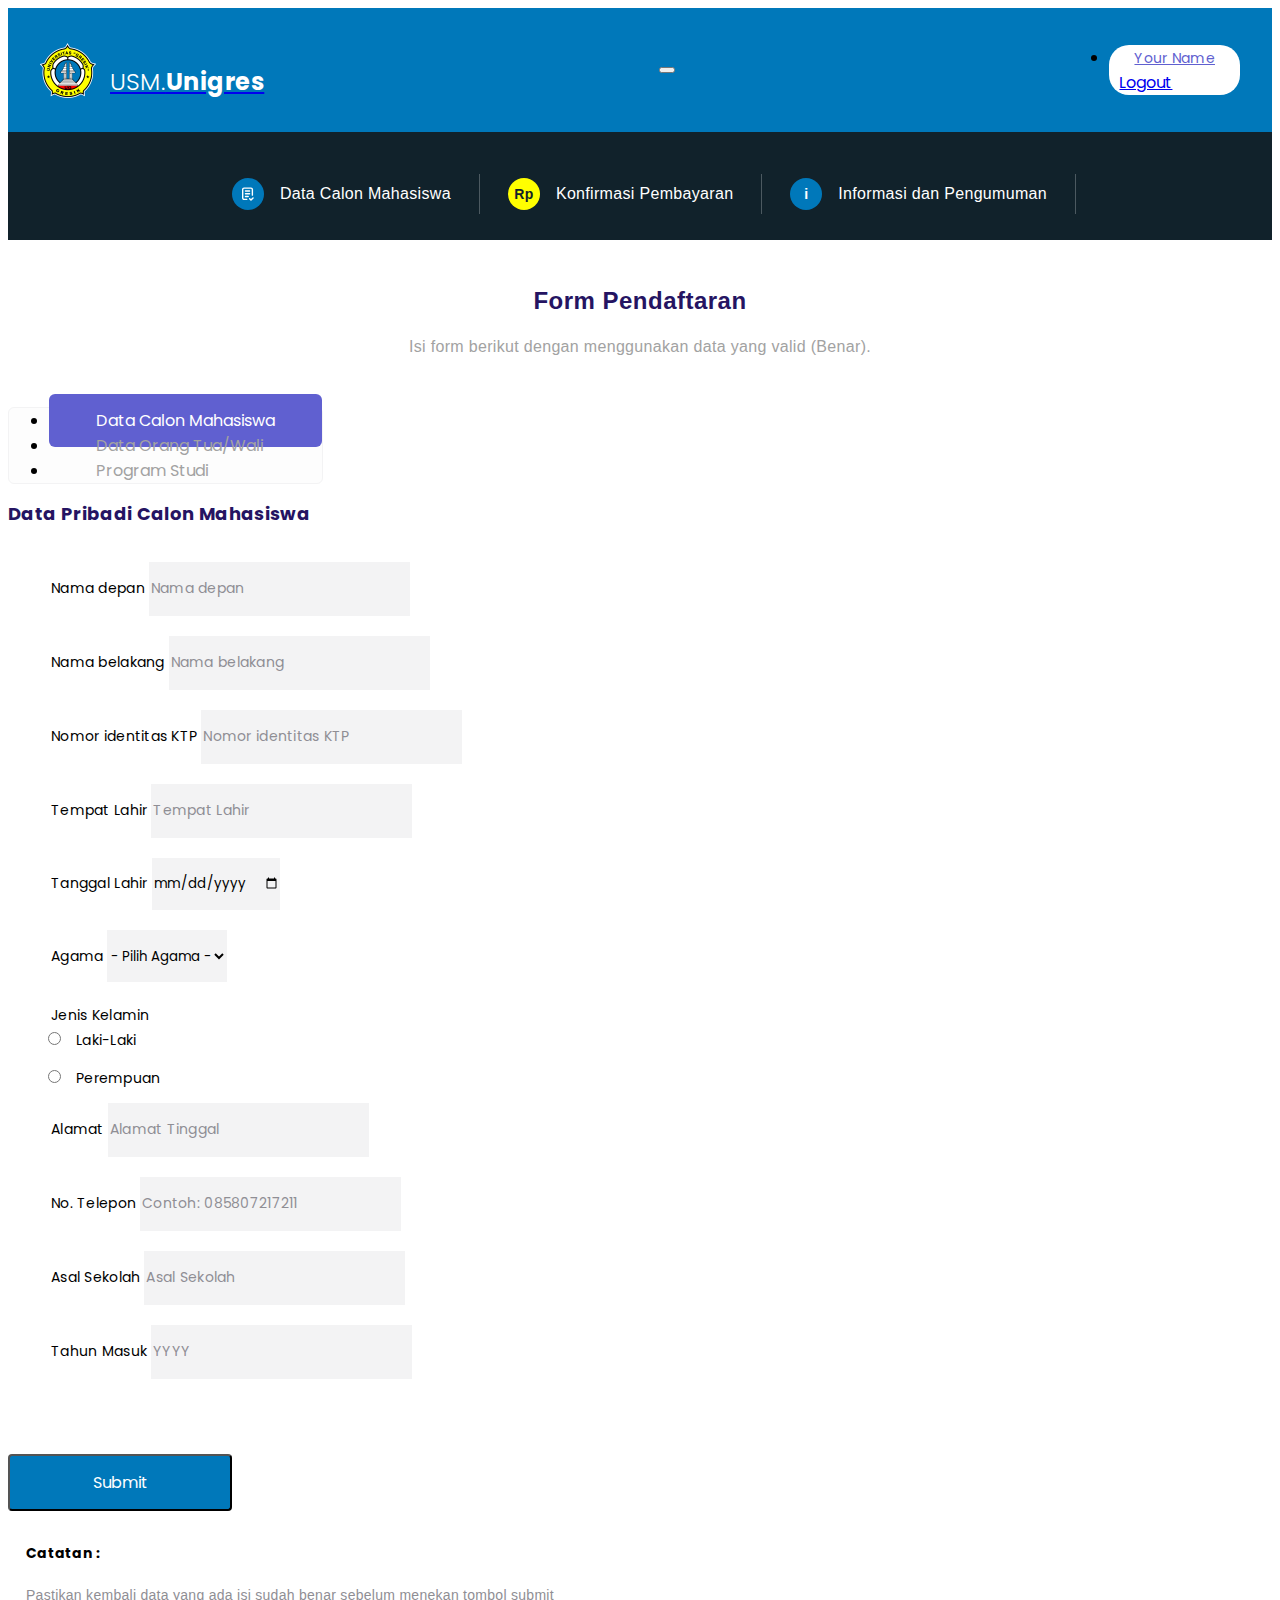
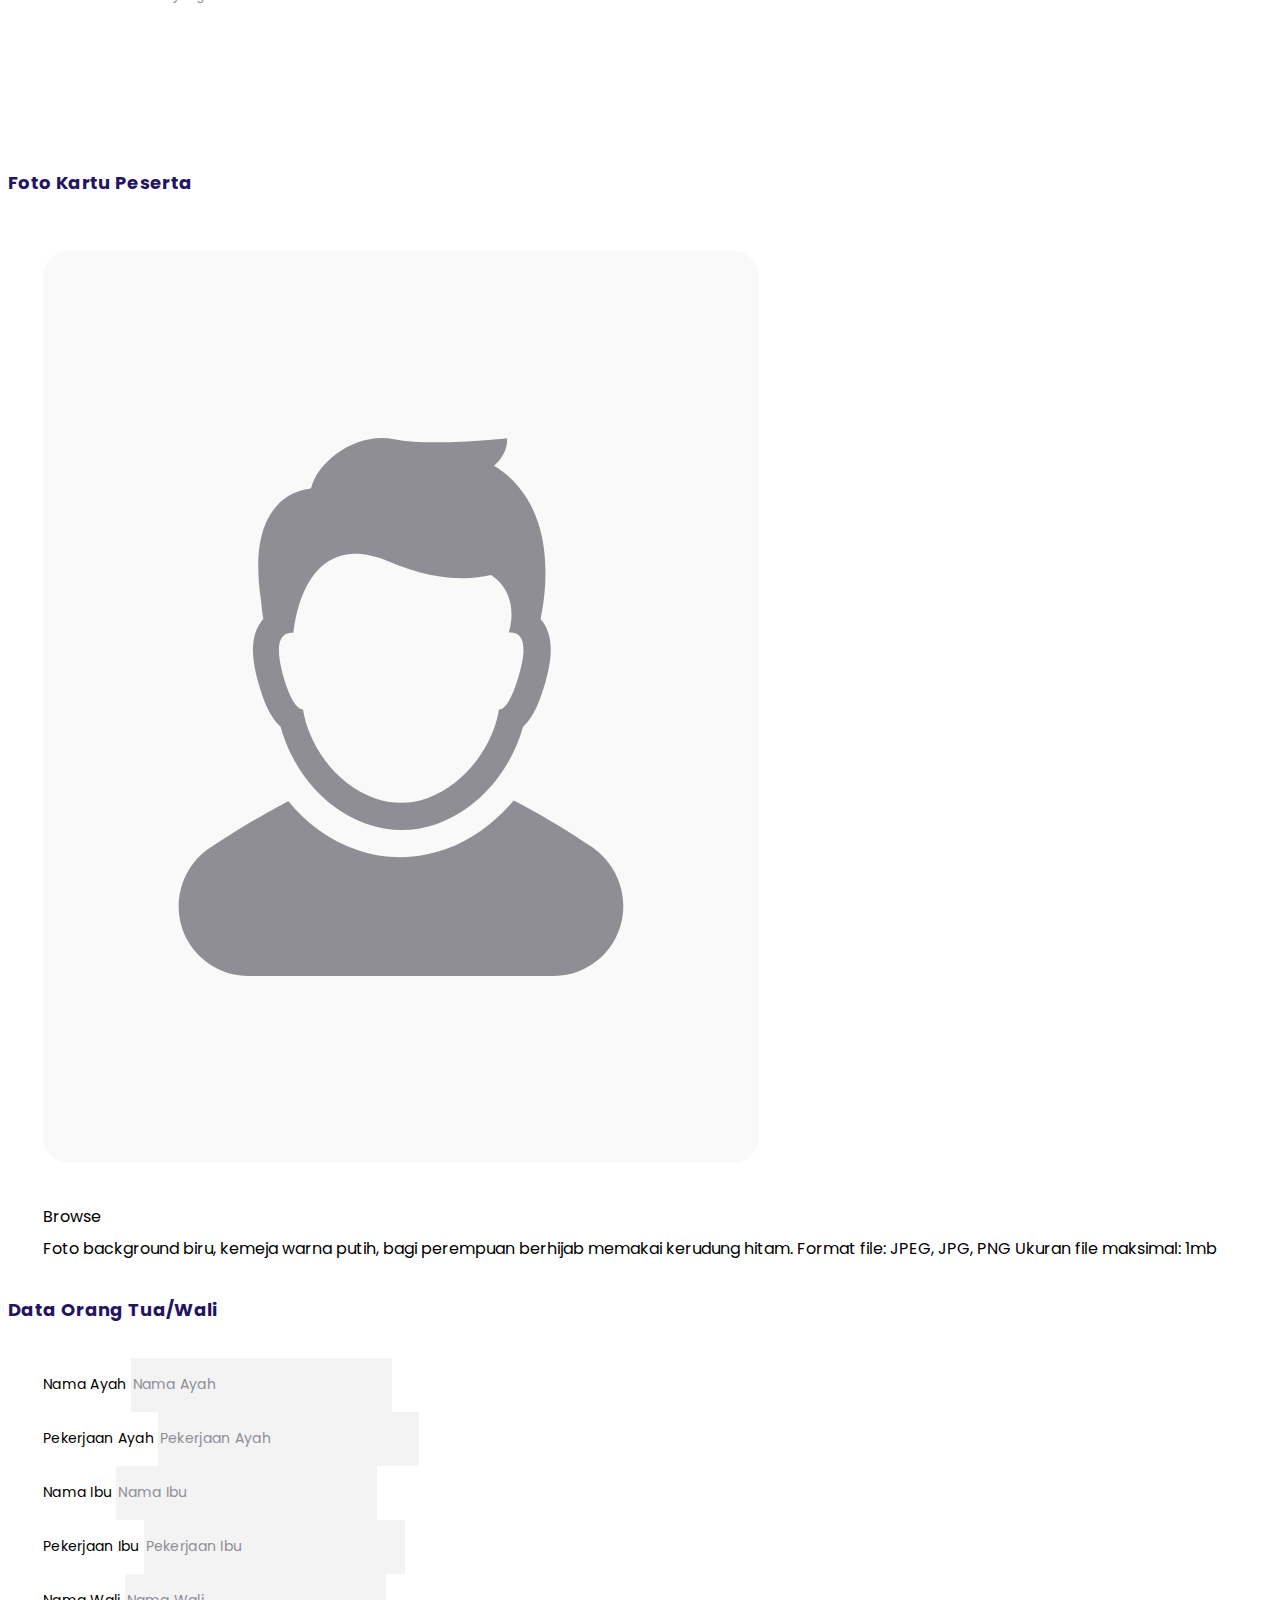
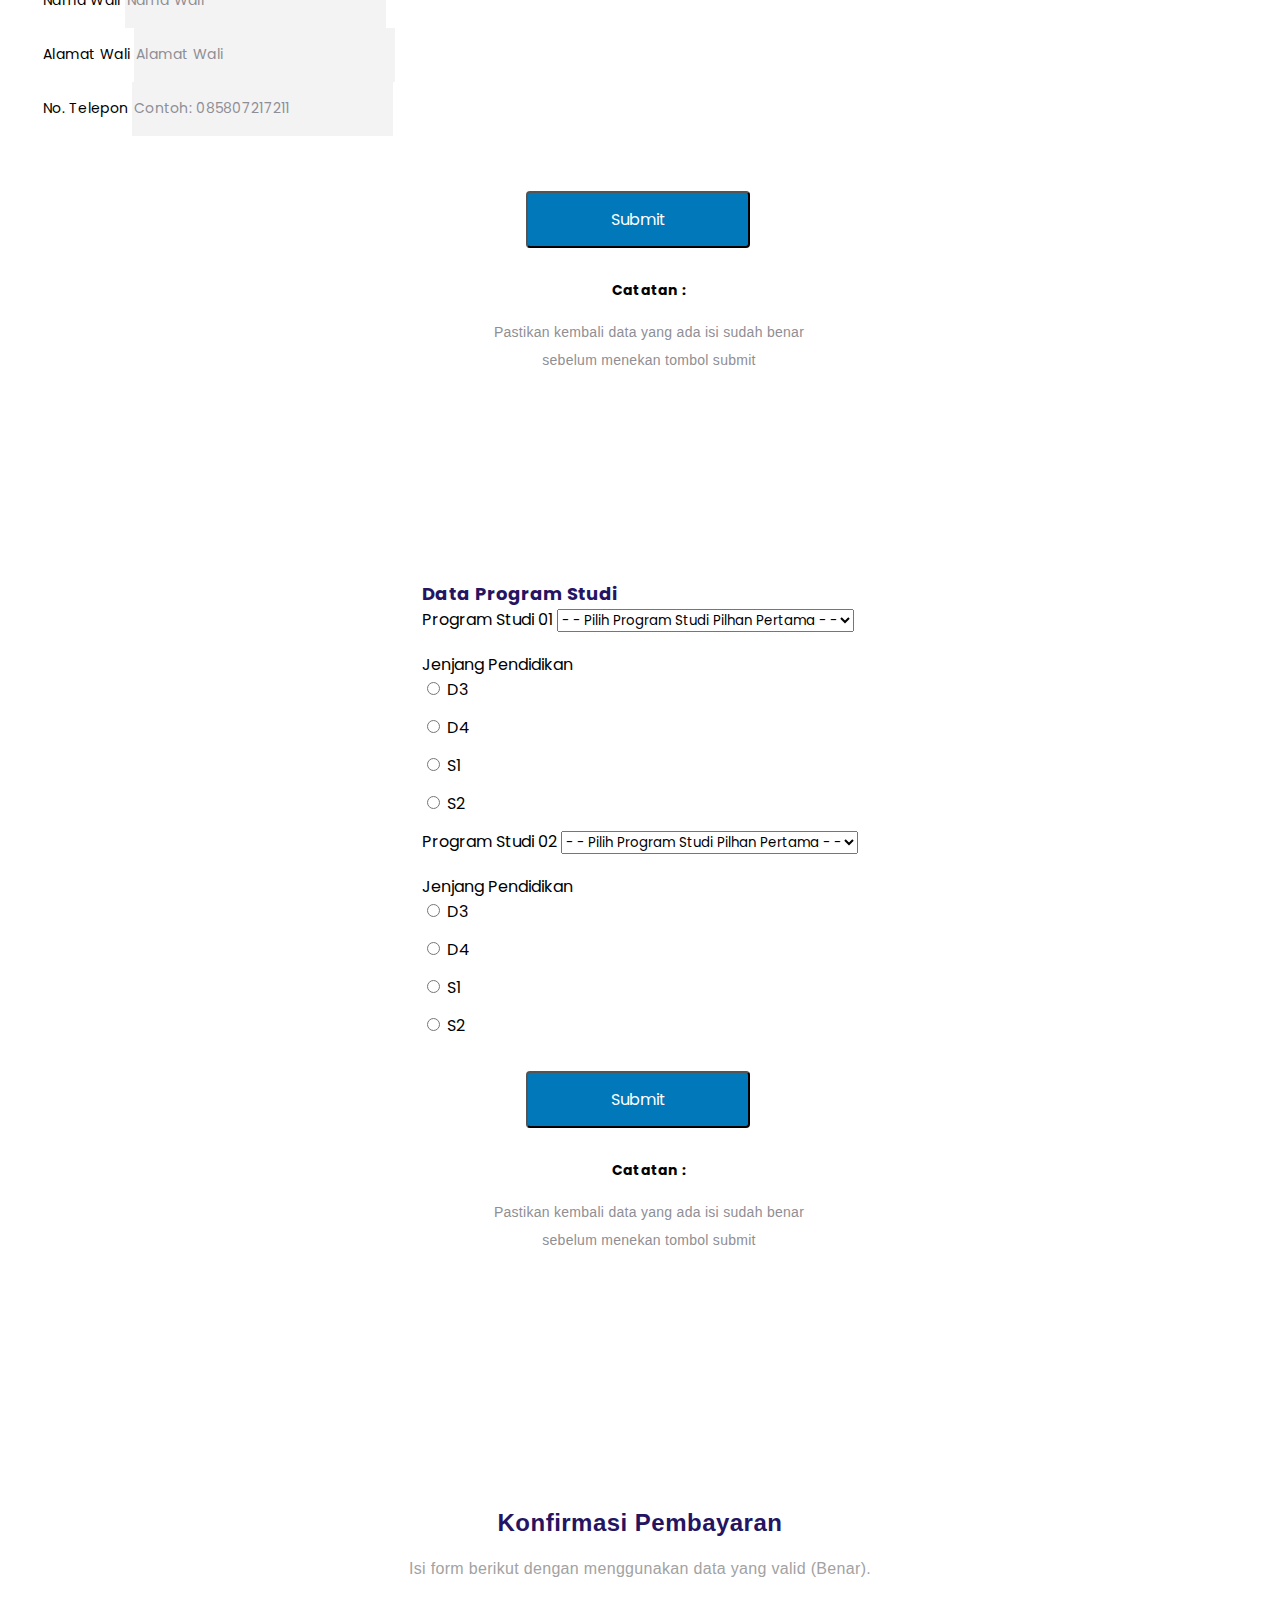
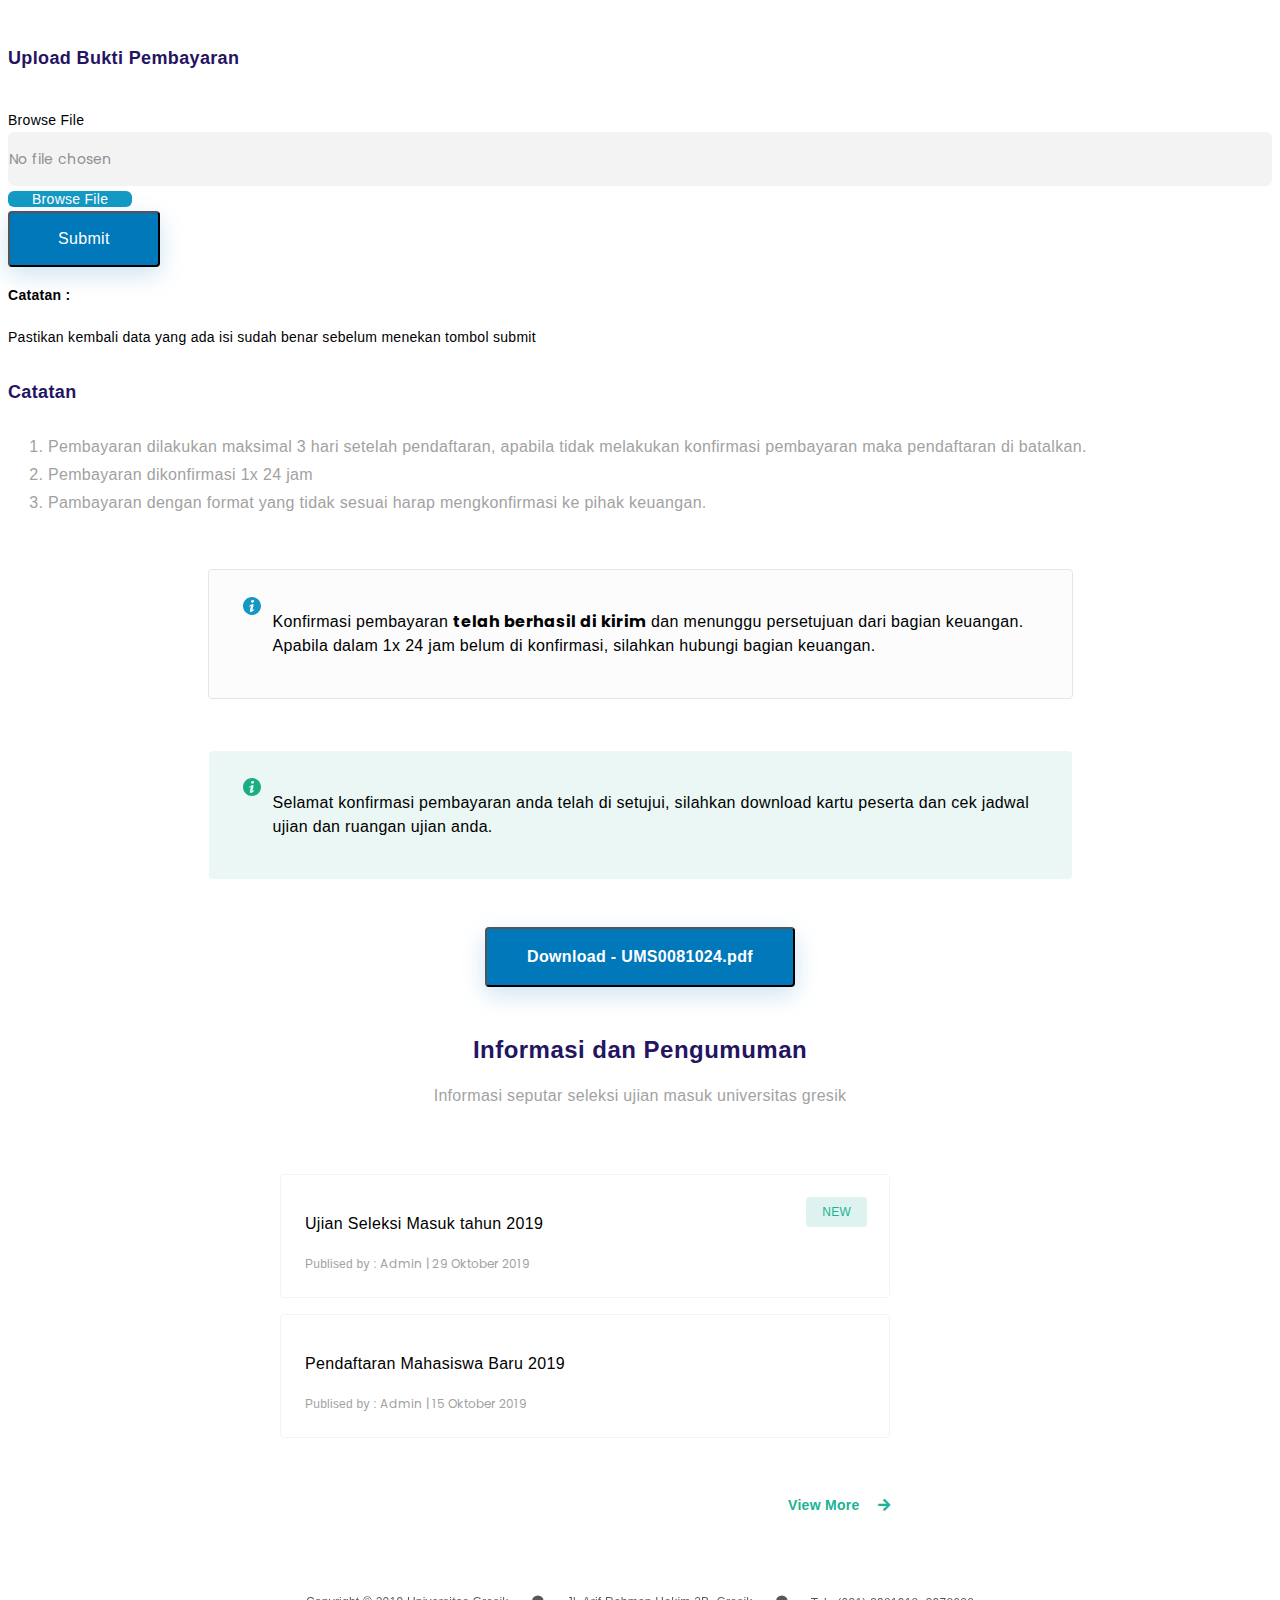
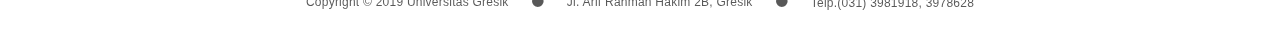
==== commit 004bff94: "mail" ====
--- a/pages/dashboard.html
+++ b/pages/dashboard.html
@@ -75,7 +75,7 @@
         
         <div class="tab-content" id="pills-tabContent1">
             <div class="tab-pane fade" id="pills-home1" role="tabpanel" aria-labelledby="pills-home-tab1">
-                <section class="content">
+                <div class="content">
                     <div class="container-fluid dashboard-user">
                         <h4>Form Pendaftaran</h4>
                         <p>Isi form berikut dengan menggunakan data yang valid (Benar).</p>
@@ -339,10 +339,10 @@
                             </div>
                         </div>
                     </div>
-                </section>
+                </div>
             </div>
             <div class="tab-pane fade show active" id="pills-home2" role="tabpanel" aria-labelledby="pills-home-tab2">
-                <section class="konfirmasi-pembayaran">
+                <div class="konfirmasi-pembayaran">
                     <div class="container">
                         <h4 class="title-konfirm1">Konfirmasi Pembayaran</h4>
                         <p  class="title-konfirm2">Isi form berikut dengan menggunakan data yang valid (Benar).</p>
@@ -392,10 +392,33 @@
                             <button class="btn btn-download">Download - UMS0081024.pdf</button>
                         </div>
                     </div>
-                </section>
+                </div>
             </div>
             <div class="tab-pane fade" id="pills-home3" role="tabpanel" aria-labelledby="pills-home-tab3">
-                ..
+                <div class="info-pengumuman">
+                    <div class="container">
+                        <h4 class="title-info-pengumuman">Informasi dan Pengumuman</h4>
+                        <p  class="title-info-pengumuman2">Informasi seputar seleksi ujian masuk universitas gresik</p>
+                        <div class="wp-info-pengumuman">
+                            <a class="link-item-ann" href="#">
+                                <div class="wrappe-item-ann">
+                                    <p class="item-ann-title-1">Ujian Seleksi Masuk tahun 2019</p>
+                                    <p class="item-ann-title-2">Publised by : <span>Admin | 29 Oktober 2019</span></p>
+                                    <span class="badge badge-item">NEW</span>
+                                </div>
+                            </a>
+                            <a class="link-item-ann" href="#">
+                                <div class="wrappe-item-ann">
+                                    <p class="item-ann-title-1">Pendaftaran Mahasiswa Baru 2019</p>
+                                    <p class="item-ann-title-2">Publised by : <span>Admin | 15 Oktober 2019</span></p>
+                                </div>
+                            </a>      
+                            <a class="link-vm" href="#">
+                                View More <i class="fa fa-arrow-right"></i>
+                            </a>
+                        </div>
+                    </div>
+                </div>
             </div>
           </div>
         
--- a/static/css/main.css
+++ b/static/css/main.css
@@ -1846,4 +1846,91 @@
 line-height: 28px;
 letter-spacing: 0.02em;
 color: #A2A2A2;
+}
+.info-pengumuman .title-info-pengumuman{
+  font-family: "Helvetica Neue", sans-serif;
+  margin-top: 48px;
+  font-style: normal;
+  font-weight: bold;
+  font-size: 24px;
+  line-height: 29px;
+  text-align: center;
+  letter-spacing: 0.02em;
+  color: #251462;
+  margin-bottom: 18px;
+}
+.info-pengumuman .title-info-pengumuman2{
+  font-family: "Helvetica 35 Thin", sans-serif;
+  font-style: normal;
+  font-weight: normal;
+  text-align: center;
+  font-size: 16px;
+  line-height: 28px;
+  letter-spacing: 0.02em;
+  color: #a2a2a2;
+  margin-bottom: 64px;
+}
+.info-pengumuman .wp-info-pengumuman{
+  width: 100%;
+  max-width: 500px;
+  margin: auto;
+  display: flex;
+  flex-direction: column;
+  align-items: flex-end;
+}
+.info-pengumuman .wp-info-pengumuman .link-vm{
+  font-family: "Helvetica 65 Medium", sans-serif;
+  font-style: normal;
+  font-weight: 600;
+  font-size: 14px;
+  line-height: 46px;
+  letter-spacing: 0.02em;
+  color: #1BB394;
+  text-decoration: none;
+  margin-top: 28px;
+}
+.info-pengumuman .wp-info-pengumuman .link-vm i{
+  margin-left: 14px;
+}
+.info-pengumuman .link-item-ann{
+  text-decoration: none;
+}
+.info-pengumuman .link-item-ann .wrappe-item-ann {
+  position: relative;
+  width: 100%;
+  min-width: 500px;
+  max-width: 500px;
+  padding: 19px 84px 19px 24px;
+  background-color: #ffffff;
+  border-radius: 4px;
+  border: 1px solid #f3f3f4;
+  margin-bottom: 1rem;
+}
+.info-pengumuman .link-item-ann .wrappe-item-ann .item-ann-title-1 {
+  font-family: "Helvetica Neue", sans-serif;
+  font-size: 16px;
+  line-height: 28px;
+  letter-spacing: 0.02em;
+  color: #000000;
+  margin-bottom: 4px;
+}
+.info-pengumuman .link-item-ann .wrappe-item-ann .item-ann-title-2 {
+  font-family: "Helvetica 45 Light", sans-serif;
+  font-size: 12px;
+  line-height: 28px;
+  letter-spacing: 0.02em;
+  color: #a2a2a2;
+  margin-bottom: 0;
+}
+.info-pengumuman .link-item-ann .wrappe-item-ann .badge-item {
+  position: absolute;
+  right: 22px;
+  top: 22px;
+  font-family: "Helvetica 45 Light", sans-serif;
+  font-size: 12px;
+  letter-spacing: 0.02em;
+  color: #1bb394;
+  padding: 8px 16px;
+  background: #def3ef;
+  border-radius: 4px;
 }